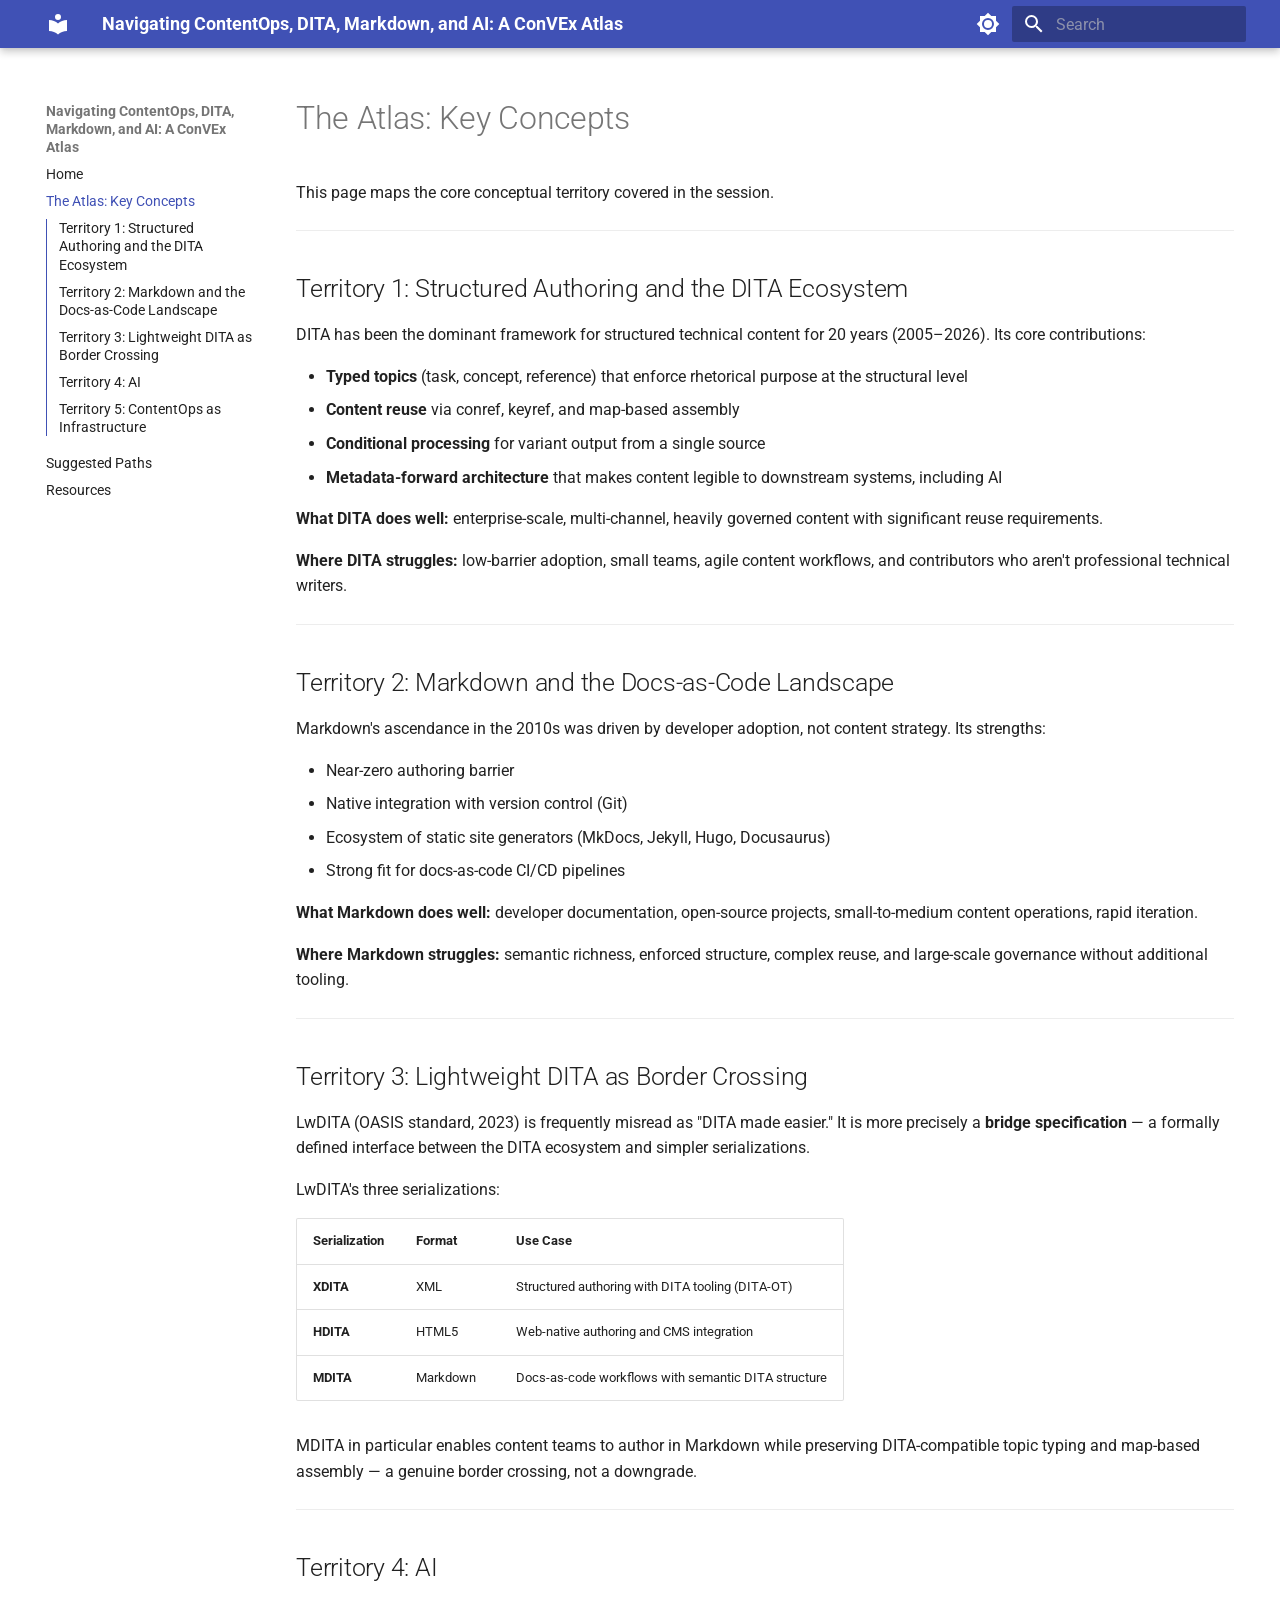
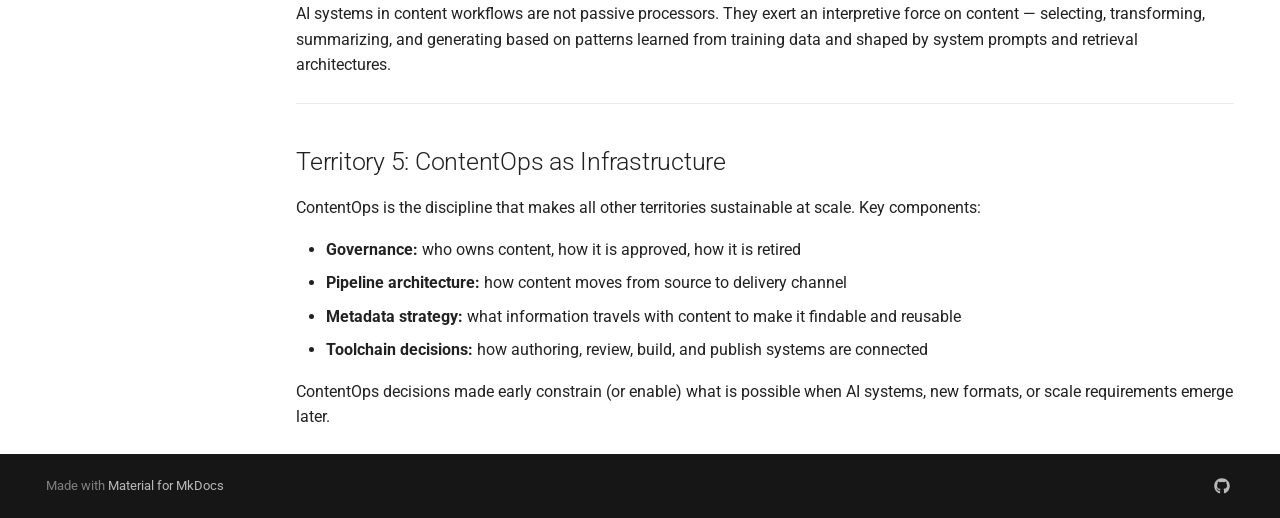
==== concepts/index.html @ fee92691 "Deployed 60e2aea with MkDocs version: 1.6.1" ====
<!doctype html>
<html lang="en" class="no-js">
  <head>
    
      <meta charset="utf-8">
      <meta name="viewport" content="width=device-width,initial-scale=1">
      
        <meta name="description" content="Handout for the ConVEx 2026 presentation by Carlos Evia and Rebekka Andersen — April 13, 2026">
      
      
        <meta name="author" content="Carlos Evia & Rebekka Andersen">
      
      
        <link rel="canonical" href="https://vt-evia.github.io/convex-atlas-handout/concepts/">
      
      
        <link rel="prev" href="..">
      
      
        <link rel="next" href="../paths/">
      
      
        
      
      
      <link rel="icon" href="../assets/images/favicon.png">
      <meta name="generator" content="mkdocs-1.6.1, mkdocs-material-9.7.6">
    
    
      
        <title>The Atlas: Key Concepts - Navigating ContentOps, DITA, Markdown, and AI: A ConVEx Atlas</title>
      
    
    
      <link rel="stylesheet" href="../assets/stylesheets/main.484c7ddc.min.css">
      
        
        <link rel="stylesheet" href="../assets/stylesheets/palette.ab4e12ef.min.css">
      
      


    
    
      
    
    
      
        
        
        <link rel="preconnect" href="https://fonts.gstatic.com" crossorigin>
        <link rel="stylesheet" href="https://fonts.googleapis.com/css?family=Roboto:300,300i,400,400i,700,700i%7CRoboto+Mono:400,400i,700,700i&display=fallback">
        <style>:root{--md-text-font:"Roboto";--md-code-font:"Roboto Mono"}</style>
      
    
    
    <script>__md_scope=new URL("..",location),__md_hash=e=>[...e].reduce(((e,_)=>(e<<5)-e+_.charCodeAt(0)),0),__md_get=(e,_=localStorage,t=__md_scope)=>JSON.parse(_.getItem(t.pathname+"."+e)),__md_set=(e,_,t=localStorage,a=__md_scope)=>{try{t.setItem(a.pathname+"."+e,JSON.stringify(_))}catch(e){}}</script>
    
      

    
    
  </head>
  
  
    
    
      
    
    
    
    
    <body dir="ltr" data-md-color-scheme="default" data-md-color-primary="indigo" data-md-color-accent="teal">
  
    
    <input class="md-toggle" data-md-toggle="drawer" type="checkbox" id="__drawer" autocomplete="off">
    <input class="md-toggle" data-md-toggle="search" type="checkbox" id="__search" autocomplete="off">
    <label class="md-overlay" for="__drawer"></label>
    <div data-md-component="skip">
      
        
        <a href="#the-atlas-key-concepts" class="md-skip">
          Skip to content
        </a>
      
    </div>
    <div data-md-component="announce">
      
    </div>
    
    
      

  

<header class="md-header md-header--shadow" data-md-component="header">
  <nav class="md-header__inner md-grid" aria-label="Header">
    <a href=".." title="Navigating ContentOps, DITA, Markdown, and AI: A ConVEx Atlas" class="md-header__button md-logo" aria-label="Navigating ContentOps, DITA, Markdown, and AI: A ConVEx Atlas" data-md-component="logo">
      
  
  <svg xmlns="http://www.w3.org/2000/svg" viewBox="0 0 24 24"><path d="M12 8a3 3 0 0 0 3-3 3 3 0 0 0-3-3 3 3 0 0 0-3 3 3 3 0 0 0 3 3m0 3.54C9.64 9.35 6.5 8 3 8v11c3.5 0 6.64 1.35 9 3.54 2.36-2.19 5.5-3.54 9-3.54V8c-3.5 0-6.64 1.35-9 3.54"/></svg>

    </a>
    <label class="md-header__button md-icon" for="__drawer">
      
      <svg xmlns="http://www.w3.org/2000/svg" viewBox="0 0 24 24"><path d="M3 6h18v2H3zm0 5h18v2H3zm0 5h18v2H3z"/></svg>
    </label>
    <div class="md-header__title" data-md-component="header-title">
      <div class="md-header__ellipsis">
        <div class="md-header__topic">
          <span class="md-ellipsis">
            Navigating ContentOps, DITA, Markdown, and AI: A ConVEx Atlas
          </span>
        </div>
        <div class="md-header__topic" data-md-component="header-topic">
          <span class="md-ellipsis">
            
              The Atlas: Key Concepts
            
          </span>
        </div>
      </div>
    </div>
    
      
        <form class="md-header__option" data-md-component="palette">
  
    
    
    
    <input class="md-option" data-md-color-media="" data-md-color-scheme="default" data-md-color-primary="indigo" data-md-color-accent="teal"  aria-label="Switch to dark mode"  type="radio" name="__palette" id="__palette_0">
    
      <label class="md-header__button md-icon" title="Switch to dark mode" for="__palette_1" hidden>
        <svg xmlns="http://www.w3.org/2000/svg" viewBox="0 0 24 24"><path d="M12 8a4 4 0 0 0-4 4 4 4 0 0 0 4 4 4 4 0 0 0 4-4 4 4 0 0 0-4-4m0 10a6 6 0 0 1-6-6 6 6 0 0 1 6-6 6 6 0 0 1 6 6 6 6 0 0 1-6 6m8-9.31V4h-4.69L12 .69 8.69 4H4v4.69L.69 12 4 15.31V20h4.69L12 23.31 15.31 20H20v-4.69L23.31 12z"/></svg>
      </label>
    
  
    
    
    
    <input class="md-option" data-md-color-media="" data-md-color-scheme="slate" data-md-color-primary="indigo" data-md-color-accent="teal"  aria-label="Switch to light mode"  type="radio" name="__palette" id="__palette_1">
    
      <label class="md-header__button md-icon" title="Switch to light mode" for="__palette_0" hidden>
        <svg xmlns="http://www.w3.org/2000/svg" viewBox="0 0 24 24"><path d="M12 18c-.89 0-1.74-.2-2.5-.55C11.56 16.5 13 14.42 13 12s-1.44-4.5-3.5-5.45C10.26 6.2 11.11 6 12 6a6 6 0 0 1 6 6 6 6 0 0 1-6 6m8-9.31V4h-4.69L12 .69 8.69 4H4v4.69L.69 12 4 15.31V20h4.69L12 23.31 15.31 20H20v-4.69L23.31 12z"/></svg>
      </label>
    
  
</form>
      
    
    
      <script>var palette=__md_get("__palette");if(palette&&palette.color){if("(prefers-color-scheme)"===palette.color.media){var media=matchMedia("(prefers-color-scheme: light)"),input=document.querySelector(media.matches?"[data-md-color-media='(prefers-color-scheme: light)']":"[data-md-color-media='(prefers-color-scheme: dark)']");palette.color.media=input.getAttribute("data-md-color-media"),palette.color.scheme=input.getAttribute("data-md-color-scheme"),palette.color.primary=input.getAttribute("data-md-color-primary"),palette.color.accent=input.getAttribute("data-md-color-accent")}for(var[key,value]of Object.entries(palette.color))document.body.setAttribute("data-md-color-"+key,value)}</script>
    
    
    
      
      
        <label class="md-header__button md-icon" for="__search">
          
          <svg xmlns="http://www.w3.org/2000/svg" viewBox="0 0 24 24"><path d="M9.5 3A6.5 6.5 0 0 1 16 9.5c0 1.61-.59 3.09-1.56 4.23l.27.27h.79l5 5-1.5 1.5-5-5v-.79l-.27-.27A6.52 6.52 0 0 1 9.5 16 6.5 6.5 0 0 1 3 9.5 6.5 6.5 0 0 1 9.5 3m0 2C7 5 5 7 5 9.5S7 14 9.5 14 14 12 14 9.5 12 5 9.5 5"/></svg>
        </label>
        <div class="md-search" data-md-component="search" role="dialog">
  <label class="md-search__overlay" for="__search"></label>
  <div class="md-search__inner" role="search">
    <form class="md-search__form" name="search">
      <input type="text" class="md-search__input" name="query" aria-label="Search" placeholder="Search" autocapitalize="off" autocorrect="off" autocomplete="off" spellcheck="false" data-md-component="search-query" required>
      <label class="md-search__icon md-icon" for="__search">
        
        <svg xmlns="http://www.w3.org/2000/svg" viewBox="0 0 24 24"><path d="M9.5 3A6.5 6.5 0 0 1 16 9.5c0 1.61-.59 3.09-1.56 4.23l.27.27h.79l5 5-1.5 1.5-5-5v-.79l-.27-.27A6.52 6.52 0 0 1 9.5 16 6.5 6.5 0 0 1 3 9.5 6.5 6.5 0 0 1 9.5 3m0 2C7 5 5 7 5 9.5S7 14 9.5 14 14 12 14 9.5 12 5 9.5 5"/></svg>
        
        <svg xmlns="http://www.w3.org/2000/svg" viewBox="0 0 24 24"><path d="M20 11v2H8l5.5 5.5-1.42 1.42L4.16 12l7.92-7.92L13.5 5.5 8 11z"/></svg>
      </label>
      <nav class="md-search__options" aria-label="Search">
        
        <button type="reset" class="md-search__icon md-icon" title="Clear" aria-label="Clear" tabindex="-1">
          
          <svg xmlns="http://www.w3.org/2000/svg" viewBox="0 0 24 24"><path d="M19 6.41 17.59 5 12 10.59 6.41 5 5 6.41 10.59 12 5 17.59 6.41 19 12 13.41 17.59 19 19 17.59 13.41 12z"/></svg>
        </button>
      </nav>
      
    </form>
    <div class="md-search__output">
      <div class="md-search__scrollwrap" tabindex="0" data-md-scrollfix>
        <div class="md-search-result" data-md-component="search-result">
          <div class="md-search-result__meta">
            Initializing search
          </div>
          <ol class="md-search-result__list" role="presentation"></ol>
        </div>
      </div>
    </div>
  </div>
</div>
      
    
    
  </nav>
  
</header>
    
    <div class="md-container" data-md-component="container">
      
      
        
          
        
      
      <main class="md-main" data-md-component="main">
        <div class="md-main__inner md-grid">
          
            
              
              <div class="md-sidebar md-sidebar--primary" data-md-component="sidebar" data-md-type="navigation" >
                <div class="md-sidebar__scrollwrap">
                  <div class="md-sidebar__inner">
                    



  

<nav class="md-nav md-nav--primary md-nav--integrated" aria-label="Navigation" data-md-level="0">
  <label class="md-nav__title" for="__drawer">
    <a href=".." title="Navigating ContentOps, DITA, Markdown, and AI: A ConVEx Atlas" class="md-nav__button md-logo" aria-label="Navigating ContentOps, DITA, Markdown, and AI: A ConVEx Atlas" data-md-component="logo">
      
  
  <svg xmlns="http://www.w3.org/2000/svg" viewBox="0 0 24 24"><path d="M12 8a3 3 0 0 0 3-3 3 3 0 0 0-3-3 3 3 0 0 0-3 3 3 3 0 0 0 3 3m0 3.54C9.64 9.35 6.5 8 3 8v11c3.5 0 6.64 1.35 9 3.54 2.36-2.19 5.5-3.54 9-3.54V8c-3.5 0-6.64 1.35-9 3.54"/></svg>

    </a>
    Navigating ContentOps, DITA, Markdown, and AI: A ConVEx Atlas
  </label>
  
  <ul class="md-nav__list" data-md-scrollfix>
    
      
      
  
  
  
  
    <li class="md-nav__item">
      <a href=".." class="md-nav__link">
        
  
  
  <span class="md-ellipsis">
    
  
    Home
  

    
  </span>
  
  

      </a>
    </li>
  

    
      
      
  
  
    
  
  
  
    <li class="md-nav__item md-nav__item--active">
      
      <input class="md-nav__toggle md-toggle" type="checkbox" id="__toc">
      
      
        
      
      
        <label class="md-nav__link md-nav__link--active" for="__toc">
          
  
  
  <span class="md-ellipsis">
    
  
    The Atlas: Key Concepts
  

    
  </span>
  
  

          <span class="md-nav__icon md-icon"></span>
        </label>
      
      <a href="./" class="md-nav__link md-nav__link--active">
        
  
  
  <span class="md-ellipsis">
    
  
    The Atlas: Key Concepts
  

    
  </span>
  
  

      </a>
      
        

<nav class="md-nav md-nav--secondary" aria-label="Table of contents">
  
  
  
    
  
  
    <label class="md-nav__title" for="__toc">
      <span class="md-nav__icon md-icon"></span>
      Table of contents
    </label>
    <ul class="md-nav__list" data-md-component="toc" data-md-scrollfix>
      
        <li class="md-nav__item">
  <a href="#territory-1-structured-authoring-and-the-dita-ecosystem" class="md-nav__link">
    <span class="md-ellipsis">
      
        Territory 1: Structured Authoring and the DITA Ecosystem
      
    </span>
  </a>
  
</li>
      
        <li class="md-nav__item">
  <a href="#territory-2-markdown-and-the-docs-as-code-landscape" class="md-nav__link">
    <span class="md-ellipsis">
      
        Territory 2: Markdown and the Docs-as-Code Landscape
      
    </span>
  </a>
  
</li>
      
        <li class="md-nav__item">
  <a href="#territory-3-lightweight-dita-as-border-crossing" class="md-nav__link">
    <span class="md-ellipsis">
      
        Territory 3: Lightweight DITA as Border Crossing
      
    </span>
  </a>
  
</li>
      
        <li class="md-nav__item">
  <a href="#territory-4-ai" class="md-nav__link">
    <span class="md-ellipsis">
      
        Territory 4: AI
      
    </span>
  </a>
  
</li>
      
        <li class="md-nav__item">
  <a href="#territory-5-contentops-as-infrastructure" class="md-nav__link">
    <span class="md-ellipsis">
      
        Territory 5: ContentOps as Infrastructure
      
    </span>
  </a>
  
</li>
      
    </ul>
  
</nav>
      
    </li>
  

    
      
      
  
  
  
  
    <li class="md-nav__item">
      <a href="../paths/" class="md-nav__link">
        
  
  
  <span class="md-ellipsis">
    
  
    Suggested Paths
  

    
  </span>
  
  

      </a>
    </li>
  

    
      
      
  
  
  
  
    <li class="md-nav__item">
      <a href="../resources/" class="md-nav__link">
        
  
  
  <span class="md-ellipsis">
    
  
    Resources
  

    
  </span>
  
  

      </a>
    </li>
  

    
  </ul>
</nav>
                  </div>
                </div>
              </div>
            
            
          
          
            <div class="md-content" data-md-component="content">
              
              <article class="md-content__inner md-typeset">
                
                  



<h1 id="the-atlas-key-concepts">The Atlas: Key Concepts</h1>
<p>This page maps the core conceptual territory covered in the session.</p>
<hr />
<h2 id="territory-1-structured-authoring-and-the-dita-ecosystem">Territory 1: Structured Authoring and the DITA Ecosystem</h2>
<p>DITA has been the dominant framework for structured technical content for 20 years (2005–2026). Its core contributions:</p>
<ul>
<li><strong>Typed topics</strong> (task, concept, reference) that enforce rhetorical purpose at the structural level</li>
<li><strong>Content reuse</strong> via conref, keyref, and map-based assembly</li>
<li><strong>Conditional processing</strong> for variant output from a single source</li>
<li><strong>Metadata-forward architecture</strong> that makes content legible to downstream systems, including AI</li>
</ul>
<p><strong>What DITA does well:</strong> enterprise-scale, multi-channel, heavily governed content with significant reuse requirements.</p>
<p><strong>Where DITA struggles:</strong> low-barrier adoption, small teams, agile content workflows, and contributors who aren't professional technical writers.</p>
<hr />
<h2 id="territory-2-markdown-and-the-docs-as-code-landscape">Territory 2: Markdown and the Docs-as-Code Landscape</h2>
<p>Markdown's ascendance in the 2010s was driven by developer adoption, not content strategy. Its strengths:</p>
<ul>
<li>Near-zero authoring barrier</li>
<li>Native integration with version control (Git)</li>
<li>Ecosystem of static site generators (MkDocs, Jekyll, Hugo, Docusaurus)</li>
<li>Strong fit for docs-as-code CI/CD pipelines</li>
</ul>
<p><strong>What Markdown does well:</strong> developer documentation, open-source projects, small-to-medium content operations, rapid iteration.</p>
<p><strong>Where Markdown struggles:</strong> semantic richness, enforced structure, complex reuse, and large-scale governance without additional tooling.</p>
<hr />
<h2 id="territory-3-lightweight-dita-as-border-crossing">Territory 3: Lightweight DITA as Border Crossing</h2>
<p>LwDITA (OASIS standard, 2023) is frequently misread as "DITA made easier." It is more precisely a <strong>bridge specification</strong> — a formally defined interface between the DITA ecosystem and simpler serializations.</p>
<p>LwDITA's three serializations:</p>
<table>
<thead>
<tr>
<th>Serialization</th>
<th>Format</th>
<th>Use Case</th>
</tr>
</thead>
<tbody>
<tr>
<td><strong>XDITA</strong></td>
<td>XML</td>
<td>Structured authoring with DITA tooling (DITA-OT)</td>
</tr>
<tr>
<td><strong>HDITA</strong></td>
<td>HTML5</td>
<td>Web-native authoring and CMS integration</td>
</tr>
<tr>
<td><strong>MDITA</strong></td>
<td>Markdown</td>
<td>Docs-as-code workflows with semantic DITA structure</td>
</tr>
</tbody>
</table>
<p>MDITA in particular enables content teams to author in Markdown while preserving DITA-compatible topic typing and map-based assembly — a genuine border crossing, not a downgrade.</p>
<hr />
<h2 id="territory-4-ai">Territory 4: AI</h2>
<p>AI systems in content workflows are not passive processors. They exert an interpretive force on content — selecting, transforming, summarizing, and generating based on patterns learned from training data and shaped by system prompts and retrieval architectures.</p>
<hr />
<h2 id="territory-5-contentops-as-infrastructure">Territory 5: ContentOps as Infrastructure</h2>
<p>ContentOps is the discipline that makes all other territories sustainable at scale. Key components:</p>
<ul>
<li><strong>Governance:</strong> who owns content, how it is approved, how it is retired</li>
<li><strong>Pipeline architecture:</strong> how content moves from source to delivery channel</li>
<li><strong>Metadata strategy:</strong> what information travels with content to make it findable and reusable</li>
<li><strong>Toolchain decisions:</strong> how authoring, review, build, and publish systems are connected</li>
</ul>
<p>ContentOps decisions made early constrain (or enable) what is possible when AI systems, new formats, or scale requirements emerge later.</p>












                
              </article>
            </div>
          
          
<script>var target=document.getElementById(location.hash.slice(1));target&&target.name&&(target.checked=target.name.startsWith("__tabbed_"))</script>
        </div>
        
          <button type="button" class="md-top md-icon" data-md-component="top" hidden>
  
  <svg xmlns="http://www.w3.org/2000/svg" viewBox="0 0 24 24"><path d="M13 20h-2V8l-5.5 5.5-1.42-1.42L12 4.16l7.92 7.92-1.42 1.42L13 8z"/></svg>
  Back to top
</button>
        
      </main>
      
        <footer class="md-footer">
  
  <div class="md-footer-meta md-typeset">
    <div class="md-footer-meta__inner md-grid">
      <div class="md-copyright">
  
  
    Made with
    <a href="https://squidfunk.github.io/mkdocs-material/" target="_blank" rel="noopener">
      Material for MkDocs
    </a>
  
</div>
      
        
<div class="md-social">
  
    
    
    
    
      
      
    
    <a href="https://github.com/vt-evia/convex-atlas-handout" target="_blank" rel="noopener" title="github.com" class="md-social__link">
      <svg xmlns="http://www.w3.org/2000/svg" viewBox="0 0 512 512"><!--! Font Awesome Free 7.1.0 by @fontawesome - https://fontawesome.com License - https://fontawesome.com/license/free (Icons: CC BY 4.0, Fonts: SIL OFL 1.1, Code: MIT License) Copyright 2025 Fonticons, Inc.--><path d="M173.9 397.4c0 2-2.3 3.6-5.2 3.6-3.3.3-5.6-1.3-5.6-3.6 0-2 2.3-3.6 5.2-3.6 3-.3 5.6 1.3 5.6 3.6m-31.1-4.5c-.7 2 1.3 4.3 4.3 4.9 2.6 1 5.6 0 6.2-2s-1.3-4.3-4.3-5.2c-2.6-.7-5.5.3-6.2 2.3m44.2-1.7c-2.9.7-4.9 2.6-4.6 4.9.3 2 2.9 3.3 5.9 2.6 2.9-.7 4.9-2.6 4.6-4.6-.3-1.9-3-3.2-5.9-2.9M252.8 8C114.1 8 8 113.3 8 252c0 110.9 69.8 205.8 169.5 239.2 12.8 2.3 17.3-5.6 17.3-12.1 0-6.2-.3-40.4-.3-61.4 0 0-70 15-84.7-29.8 0 0-11.4-29.1-27.8-36.6 0 0-22.9-15.7 1.6-15.4 0 0 24.9 2 38.6 25.8 21.9 38.6 58.6 27.5 72.9 20.9 2.3-16 8.8-27.1 16-33.7-55.9-6.2-112.3-14.3-112.3-110.5 0-27.5 7.6-41.3 23.6-58.9-2.6-6.5-11.1-33.3 2.6-67.9 20.9-6.5 69 27 69 27 20-5.6 41.5-8.5 62.8-8.5s42.8 2.9 62.8 8.5c0 0 48.1-33.6 69-27 13.7 34.7 5.2 61.4 2.6 67.9 16 17.7 25.8 31.5 25.8 58.9 0 96.5-58.9 104.2-114.8 110.5 9.2 7.9 17 22.9 17 46.4 0 33.7-.3 75.4-.3 83.6 0 6.5 4.6 14.4 17.3 12.1C436.2 457.8 504 362.9 504 252 504 113.3 391.5 8 252.8 8M105.2 352.9c-1.3 1-1 3.3.7 5.2 1.6 1.6 3.9 2.3 5.2 1 1.3-1 1-3.3-.7-5.2-1.6-1.6-3.9-2.3-5.2-1m-10.8-8.1c-.7 1.3.3 2.9 2.3 3.9 1.6 1 3.6.7 4.3-.7.7-1.3-.3-2.9-2.3-3.9-2-.6-3.6-.3-4.3.7m32.4 35.6c-1.6 1.3-1 4.3 1.3 6.2 2.3 2.3 5.2 2.6 6.5 1 1.3-1.3.7-4.3-1.3-6.2-2.2-2.3-5.2-2.6-6.5-1m-11.4-14.7c-1.6 1-1.6 3.6 0 5.9s4.3 3.3 5.6 2.3c1.6-1.3 1.6-3.9 0-6.2-1.4-2.3-4-3.3-5.6-2"/></svg>
    </a>
  
</div>
      
    </div>
  </div>
</footer>
      
    </div>
    <div class="md-dialog" data-md-component="dialog">
      <div class="md-dialog__inner md-typeset"></div>
    </div>
    
    
    
      
      
      <script id="__config" type="application/json">{"annotate": null, "base": "..", "features": ["navigation.instant", "navigation.top", "toc.integrate", "content.code.copy"], "search": "../assets/javascripts/workers/search.2c215733.min.js", "tags": null, "translations": {"clipboard.copied": "Copied to clipboard", "clipboard.copy": "Copy to clipboard", "search.result.more.one": "1 more on this page", "search.result.more.other": "# more on this page", "search.result.none": "No matching documents", "search.result.one": "1 matching document", "search.result.other": "# matching documents", "search.result.placeholder": "Type to start searching", "search.result.term.missing": "Missing", "select.version": "Select version"}, "version": null}</script>
    
    
      <script src="../assets/javascripts/bundle.79ae519e.min.js"></script>
      
    
  </body>
</html>
---- assets/stylesheets/main.484c7ddc.min.css ----
@charset "UTF-8";html{-webkit-text-size-adjust:none;-moz-text-size-adjust:none;text-size-adjust:none;box-sizing:border-box}*,:after,:before{box-sizing:inherit}@media (prefers-reduced-motion){*,:after,:before{transition:none!important}}body{margin:0}a,button,input,label{-webkit-tap-highlight-color:transparent}a{color:inherit;text-decoration:none}hr{border:0;box-sizing:initial;display:block;height:.05rem;overflow:visible;padding:0}small{font-size:80%}sub,sup{line-height:1em}img{border-style:none}table{border-collapse:initial;border-spacing:0}td,th{font-weight:400;vertical-align:top}button{background:#0000;border:0;font-family:inherit;font-size:inherit;margin:0;padding:0}input{border:0;outline:none}:root{--md-primary-fg-color:#4051b5;--md-primary-fg-color--light:#5d6cc0;--md-primary-fg-color--dark:#303fa1;--md-primary-bg-color:#fff;--md-primary-bg-color--light:#ffffffb3;--md-accent-fg-color:#526cfe;--md-accent-fg-color--transparent:#526cfe1a;--md-accent-bg-color:#fff;--md-accent-bg-color--light:#ffffffb3}[data-md-color-scheme=default]{color-scheme:light}[data-md-color-scheme=default] img[src$="#gh-dark-mode-only"],[data-md-color-scheme=default] img[src$="#only-dark"]{display:none}:root,[data-md-color-scheme=default]{--md-hue:225deg;--md-default-fg-color:#000000de;--md-default-fg-color--light:#0000008a;--md-default-fg-color--lighter:#00000052;--md-default-fg-color--lightest:#00000012;--md-default-bg-color:#fff;--md-default-bg-color--light:#ffffffb3;--md-default-bg-color--lighter:#ffffff4d;--md-default-bg-color--lightest:#ffffff1f;--md-code-fg-color:#36464e;--md-code-bg-color:#f5f5f5;--md-code-bg-color--light:#f5f5f5b3;--md-code-bg-color--lighter:#f5f5f54d;--md-code-hl-color:#4287ff;--md-code-hl-color--light:#4287ff1a;--md-code-hl-number-color:#d52a2a;--md-code-hl-special-color:#db1457;--md-code-hl-function-color:#a846b9;--md-code-hl-constant-color:#6e59d9;--md-code-hl-keyword-color:#3f6ec6;--md-code-hl-string-color:#1c7d4d;--md-code-hl-name-color:var(--md-code-fg-color);--md-code-hl-operator-color:var(--md-default-fg-color--light);--md-code-hl-punctuation-color:var(--md-default-fg-color--light);--md-code-hl-comment-color:var(--md-default-fg-color--light);--md-code-hl-generic-color:var(--md-default-fg-color--light);--md-code-hl-variable-color:var(--md-default-fg-color--light);--md-typeset-color:var(--md-default-fg-color);--md-typeset-a-color:var(--md-primary-fg-color);--md-typeset-del-color:#f5503d26;--md-typeset-ins-color:#0bd57026;--md-typeset-kbd-color:#fafafa;--md-typeset-kbd-accent-color:#fff;--md-typeset-kbd-border-color:#b8b8b8;--md-typeset-mark-color:#ffff0080;--md-typeset-table-color:#0000001f;--md-typeset-table-color--light:rgba(0,0,0,.035);--md-admonition-fg-color:var(--md-default-fg-color);--md-admonition-bg-color:var(--md-default-bg-color);--md-warning-fg-color:#000000de;--md-warning-bg-color:#ff9;--md-footer-fg-color:#fff;--md-footer-fg-color--light:#ffffffb3;--md-footer-fg-color--lighter:#ffffff73;--md-footer-bg-color:#000000de;--md-footer-bg-color--dark:#00000052;--md-shadow-z1:0 0.2rem 0.5rem #0000000d,0 0 0.05rem #0000001a;--md-shadow-z2:0 0.2rem 0.5rem #0000001a,0 0 0.05rem #00000040;--md-shadow-z3:0 0.2rem 0.5rem #0003,0 0 0.05rem #00000059}.md-icon svg{fill:currentcolor;display:block;height:1.2rem;width:1.2rem}body{-webkit-font-smoothing:antialiased;-moz-osx-font-smoothing:grayscale;--md-text-font-family:var(--md-text-font,_),-apple-system,BlinkMacSystemFont,Helvetica,Arial,sans-serif;--md-code-font-family:var(--md-code-font,_),SFMono-Regular,Consolas,Menlo,monospace}aside,body,input{font-feature-settings:"kern","liga";color:var(--md-typeset-color);font-family:var(--md-text-font-family)}code,kbd,pre{font-feature-settings:"kern";font-family:var(--md-code-font-family)}:root{--md-typeset-table-sort-icon:url('data:image/svg+xml;charset=utf-8,<svg xmlns="http://www.w3.org/2000/svg" viewBox="0 0 24 24"><path d="m18 21-4-4h3V7h-3l4-4 4 4h-3v10h3M2 19v-2h10v2M2 13v-2h7v2M2 7V5h4v2z"/></svg>');--md-typeset-table-sort-icon--asc:url('data:image/svg+xml;charset=utf-8,<svg xmlns="http://www.w3.org/2000/svg" viewBox="0 0 24 24"><path d="M19 17h3l-4 4-4-4h3V3h2M2 17h10v2H2M6 5v2H2V5m0 6h7v2H2z"/></svg>');--md-typeset-table-sort-icon--desc:url('data:image/svg+xml;charset=utf-8,<svg xmlns="http://www.w3.org/2000/svg" viewBox="0 0 24 24"><path d="M19 7h3l-4-4-4 4h3v14h2M2 17h10v2H2M6 5v2H2V5m0 6h7v2H2z"/></svg>')}.md-typeset{-webkit-print-color-adjust:exact;color-adjust:exact;font-size:.8rem;line-height:1.6;overflow-wrap:break-word}@media print{.md-typeset{font-size:.68rem}}.md-typeset blockquote,.md-typeset dl,.md-typeset figure,.md-typeset ol,.md-typeset pre,.md-typeset ul{margin-bottom:1em;margin-top:1em}.md-typeset h1{color:var(--md-default-fg-color--light);font-size:2em;line-height:1.3;margin:0 0 1.25em}.md-typeset h1,.md-typeset h2{font-weight:300;letter-spacing:-.01em}.md-typeset h2{font-size:1.5625em;line-height:1.4;margin:1.6em 0 .64em}.md-typeset h3{font-size:1.25em;font-weight:400;letter-spacing:-.01em;line-height:1.5;margin:1.6em 0 .8em}.md-typeset h2+h3{margin-top:.8em}.md-typeset h4{font-weight:700;letter-spacing:-.01em;margin:1em 0}.md-typeset h5,.md-typeset h6{color:var(--md-default-fg-color--light);font-size:.8em;font-weight:700;letter-spacing:-.01em;margin:1.25em 0}.md-typeset h5{text-transform:uppercase}.md-typeset h5 code{text-transform:none}.md-typeset hr{border-bottom:.05rem solid var(--md-default-fg-color--lightest);display:flow-root;margin:1.5em 0}.md-typeset a{color:var(--md-typeset-a-color);word-break:break-word}.md-typeset a,.md-typeset a:before{transition:color 125ms}.md-typeset a:focus,.md-typeset a:hover{color:var(--md-accent-fg-color)}.md-typeset a:focus code,.md-typeset a:hover code{background-color:var(--md-accent-fg-color--transparent);color:var(--md-accent-fg-color)}.md-typeset a code{color:var(--md-typeset-a-color)}.md-typeset a.focus-visible{outline-color:var(--md-accent-fg-color);outline-offset:.2rem}.md-typeset code,.md-typeset kbd,.md-typeset pre{color:var(--md-code-fg-color);direction:ltr;font-variant-ligatures:none;transition:background-color 125ms}@media print{.md-typeset code,.md-typeset kbd,.md-typeset pre{white-space:pre-wrap}}.md-typeset code{background-color:var(--md-code-bg-color);border-radius:.1rem;-webkit-box-decoration-break:clone;box-decoration-break:clone;font-size:.85em;padding:0 .2941176471em;transition:color 125ms,background-color 125ms;word-break:break-word}.md-typeset code:not(.focus-visible){-webkit-tap-highlight-color:transparent;outline:none}.md-typeset pre{display:flow-root;line-height:1.4;position:relative}.md-typeset pre>code{-webkit-box-decoration-break:slice;box-decoration-break:slice;box-shadow:none;display:block;margin:0;outline-color:var(--md-accent-fg-color);overflow:auto;padding:.7720588235em 1.1764705882em;scrollbar-color:var(--md-default-fg-color--lighter) #0000;scrollbar-width:thin;touch-action:auto;word-break:normal}.md-typeset pre>code:hover{scrollbar-color:var(--md-accent-fg-color) #0000}.md-typeset pre>code::-webkit-scrollbar{height:.2rem;width:.2rem}.md-typeset pre>code::-webkit-scrollbar-thumb{background-color:var(--md-default-fg-color--lighter)}.md-typeset pre>code::-webkit-scrollbar-thumb:hover{background-color:var(--md-accent-fg-color)}.md-typeset kbd{background-color:var(--md-typeset-kbd-color);border-radius:.1rem;box-shadow:0 .1rem 0 .05rem var(--md-typeset-kbd-border-color),0 .1rem 0 var(--md-typeset-kbd-border-color),0 -.1rem .2rem var(--md-typeset-kbd-accent-color) inset;color:var(--md-default-fg-color);display:inline-block;font-size:.75em;padding:0 .6666666667em;vertical-align:text-top;word-break:break-word}.md-typeset mark{background-color:var(--md-typeset-mark-color);-webkit-box-decoration-break:clone;box-decoration-break:clone;color:inherit;word-break:break-word}.md-typeset abbr{cursor:help;text-decoration:none}.md-typeset [data-preview],.md-typeset abbr{border-bottom:.05rem dotted var(--md-default-fg-color--light)}.md-typeset small{opacity:.75}[dir=ltr] .md-typeset sub,[dir=ltr] .md-typeset sup{margin-left:.078125em}[dir=rtl] .md-typeset sub,[dir=rtl] .md-typeset sup{margin-right:.078125em}[dir=ltr] .md-typeset blockquote{padding-left:.6rem}[dir=rtl] .md-typeset blockquote{padding-right:.6rem}[dir=ltr] .md-typeset blockquote{border-left:.2rem solid var(--md-default-fg-color--lighter)}[dir=rtl] .md-typeset blockquote{border-right:.2rem solid var(--md-default-fg-color--lighter)}.md-typeset blockquote{color:var(--md-default-fg-color--light);margin-left:0;margin-right:0}.md-typeset ul{list-style-type:disc}.md-typeset ul[type]{list-style-type:revert-layer}[dir=ltr] .md-typeset ol,[dir=ltr] .md-typeset ul{margin-left:.625em}[dir=rtl] .md-typeset ol,[dir=rtl] .md-typeset ul{margin-right:.625em}.md-typeset ol,.md-typeset ul{padding:0}.md-typeset ol:not([hidden]),.md-typeset ul:not([hidden]){display:flow-root}.md-typeset ol ol,.md-typeset ul ol{list-style-type:lower-alpha}.md-typeset ol ol ol,.md-typeset ul ol ol{list-style-type:lower-roman}.md-typeset ol ol ol ol,.md-typeset ul ol ol ol{list-style-type:upper-alpha}.md-typeset ol ol ol ol ol,.md-typeset ul ol ol ol ol{list-style-type:upper-roman}.md-typeset ol[type],.md-typeset ul[type]{list-style-type:revert-layer}[dir=ltr] .md-typeset ol li,[dir=ltr] .md-typeset ul li{margin-left:1.25em}[dir=rtl] .md-typeset ol li,[dir=rtl] .md-typeset ul li{margin-right:1.25em}.md-typeset ol li,.md-typeset ul li{margin-bottom:.5em}.md-typeset ol li blockquote,.md-typeset ol li p,.md-typeset ul li blockquote,.md-typeset ul li p{margin:.5em 0}.md-typeset ol li:last-child,.md-typeset ul li:last-child{margin-bottom:0}[dir=ltr] .md-typeset ol li ol,[dir=ltr] .md-typeset ol li ul,[dir=ltr] .md-typeset ul li ol,[dir=ltr] .md-typeset ul li ul{margin-left:.625em}[dir=rtl] .md-typeset ol li ol,[dir=rtl] .md-typeset ol li ul,[dir=rtl] .md-typeset ul li ol,[dir=rtl] .md-typeset ul li ul{margin-right:.625em}.md-typeset ol li ol,.md-typeset ol li ul,.md-typeset ul li ol,.md-typeset ul li ul{margin-bottom:.5em;margin-top:.5em}[dir=ltr] .md-typeset dd{margin-left:1.875em}[dir=rtl] .md-typeset dd{margin-right:1.875em}.md-typeset dd{margin-bottom:1.5em;margin-top:1em}.md-typeset img,.md-typeset svg,.md-typeset video{height:auto;max-width:100%}.md-typeset img[align=left]{margin:1em 1em 1em 0}.md-typeset img[align=right]{margin:1em 0 1em 1em}.md-typeset img[align]:only-child{margin-top:0}.md-typeset figure{display:flow-root;margin:1em auto;max-width:100%;text-align:center;width:fit-content}.md-typeset figure img{display:block;margin:0 auto}.md-typeset figcaption{font-style:italic;margin:1em auto;max-width:24rem}.md-typeset iframe{max-width:100%}.md-typeset table:not([class]){background-color:var(--md-default-bg-color);border:.05rem solid var(--md-typeset-table-color);border-radius:.1rem;display:inline-block;font-size:.64rem;max-width:100%;overflow:auto;touch-action:auto}@media print{.md-typeset table:not([class]){display:table}}.md-typeset table:not([class])+*{margin-top:1.5em}.md-typeset table:not([class]) td>:first-child,.md-typeset table:not([class]) th>:first-child{margin-top:0}.md-typeset table:not([class]) td>:last-child,.md-typeset table:not([class]) th>:last-child{margin-bottom:0}.md-typeset table:not([class]) td:not([align]),.md-typeset table:not([class]) th:not([align]){text-align:left}[dir=rtl] .md-typeset table:not([class]) td:not([align]),[dir=rtl] .md-typeset table:not([class]) th:not([align]){text-align:right}.md-typeset table:not([class]) th{font-weight:700;min-width:5rem;padding:.9375em 1.25em;vertical-align:top}.md-typeset table:not([class]) td{border-top:.05rem solid var(--md-typeset-table-color);padding:.9375em 1.25em;vertical-align:top}.md-typeset table:not([class]) tbody tr{transition:background-color 125ms}.md-typeset table:not([class]) tbody tr:hover{background-color:var(--md-typeset-table-color--light);box-shadow:0 .05rem 0 var(--md-default-bg-color) inset}.md-typeset table:not([class]) a{word-break:normal}.md-typeset table th[role=columnheader]{cursor:pointer}[dir=ltr] .md-typeset table th[role=columnheader]:after{margin-left:.5em}[dir=rtl] .md-typeset table th[role=columnheader]:after{margin-right:.5em}.md-typeset table th[role=columnheader]:after{content:"";display:inline-block;height:1.2em;-webkit-mask-image:var(--md-typeset-table-sort-icon);mask-image:var(--md-typeset-table-sort-icon);-webkit-mask-repeat:no-repeat;mask-repeat:no-repeat;-webkit-mask-size:contain;mask-size:contain;transition:background-color 125ms;vertical-align:text-bottom;width:1.2em}.md-typeset table th[role=columnheader]:hover:after{background-color:var(--md-default-fg-color--lighter)}.md-typeset table th[role=columnheader][aria-sort=ascending]:after{background-color:var(--md-default-fg-color--light);-webkit-mask-image:var(--md-typeset-table-sort-icon--asc);mask-image:var(--md-typeset-table-sort-icon--asc)}.md-typeset table th[role=columnheader][aria-sort=descending]:after{background-color:var(--md-default-fg-color--light);-webkit-mask-image:var(--md-typeset-table-sort-icon--desc);mask-image:var(--md-typeset-table-sort-icon--desc)}.md-typeset__scrollwrap{margin:1em -.8rem;overflow-x:auto;touch-action:auto}.md-typeset__table{display:inline-block;margin-bottom:.5em;padding:0 .8rem}@media print{.md-typeset__table{display:block}}html .md-typeset__table table{display:table;margin:0;overflow:hidden;width:100%}@media screen and (max-width:44.984375em){.md-content__inner>pre{margin:1em -.8rem}.md-content__inner>pre code{border-radius:0}}.md-typeset .md-author{border-radius:100%;display:block;flex-shrink:0;height:1.6rem;overflow:hidden;position:relative;transition:color 125ms,transform 125ms;width:1.6rem}.md-typeset .md-author img{display:block}.md-typeset .md-author--more{background:var(--md-default-fg-color--lightest);color:var(--md-default-fg-color--lighter);font-size:.6rem;font-weight:700;line-height:1.6rem;text-align:center}.md-typeset .md-author--long{height:2.4rem;width:2.4rem}.md-typeset a.md-author{transform:scale(1)}.md-typeset a.md-author img{border-radius:100%;filter:grayscale(100%) opacity(75%);transition:filter 125ms}.md-typeset a.md-author:focus,.md-typeset a.md-author:hover{transform:scale(1.1);z-index:1}.md-typeset a.md-author:focus img,.md-typeset a.md-author:hover img{filter:grayscale(0)}.md-banner{background-color:var(--md-footer-bg-color);color:var(--md-footer-fg-color);overflow:auto}@media print{.md-banner{display:none}}.md-banner--warning{background-color:var(--md-warning-bg-color);color:var(--md-warning-fg-color)}.md-banner__inner{font-size:.7rem;margin:.6rem auto;padding:0 .8rem}[dir=ltr] .md-banner__button{float:right}[dir=rtl] .md-banner__button{float:left}.md-banner__button{color:inherit;cursor:pointer;transition:opacity .25s}.no-js .md-banner__button{display:none}.md-banner__button:hover{opacity:.7}html{font-size:125%;height:100%;overflow-x:hidden}@media screen and (min-width:100em){html{font-size:137.5%}}@media screen and (min-width:125em){html{font-size:150%}}body{background-color:var(--md-default-bg-color);display:flex;flex-direction:column;font-size:.5rem;min-height:100%;position:relative;width:100%}@media print{body{display:block}}@media screen and (max-width:59.984375em){body[data-md-scrolllock]{position:fixed}}.md-grid{margin-left:auto;margin-right:auto;max-width:61rem}.md-container{display:flex;flex-direction:column;flex-grow:1}@media print{.md-container{display:block}}.md-main{flex-grow:1}.md-main__inner{display:flex;height:100%;margin-top:1.5rem}.md-ellipsis{overflow:hidden;text-overflow:ellipsis}.md-toggle{display:none}.md-option{height:0;opacity:0;position:absolute;width:0}.md-option:checked+label:not([hidden]){display:block}.md-option.focus-visible+label{outline-color:var(--md-accent-fg-color);outline-style:auto}.md-skip{background-color:var(--md-default-fg-color);border-radius:.1rem;color:var(--md-default-bg-color);font-size:.64rem;margin:.5rem;opacity:0;outline-color:var(--md-accent-fg-color);padding:.3rem .5rem;position:fixed;transform:translateY(.4rem);z-index:-1}.md-skip:focus{opacity:1;transform:translateY(0);transition:transform .25s cubic-bezier(.4,0,.2,1),opacity 175ms 75ms;z-index:10}@page{margin:25mm}:root{--md-clipboard-icon:url('data:image/svg+xml;charset=utf-8,<svg xmlns="http://www.w3.org/2000/svg" viewBox="0 0 24 24"><path d="M19 21H8V7h11m0-2H8a2 2 0 0 0-2 2v14a2 2 0 0 0 2 2h11a2 2 0 0 0 2-2V7a2 2 0 0 0-2-2m-3-4H4a2 2 0 0 0-2 2v14h2V3h12z"/></svg>')}.md-clipboard{border-radius:.1rem;color:var(--md-default-fg-color--lightest);cursor:pointer;height:1.5em;outline-color:var(--md-accent-fg-color);outline-offset:.1rem;transition:color .25s;width:1.5em;z-index:1}@media print{.md-clipboard{display:none}}.md-clipboard:not(.focus-visible){-webkit-tap-highlight-color:transparent;outline:none}:hover>.md-clipboard{color:var(--md-default-fg-color--light)}.md-clipboard:focus,.md-clipboard:hover{color:var(--md-accent-fg-color)}.md-clipboard:after{background-color:currentcolor;content:"";display:block;height:1.125em;margin:0 auto;-webkit-mask-image:var(--md-clipboard-icon);mask-image:var(--md-clipboard-icon);-webkit-mask-position:center;mask-position:center;-webkit-mask-repeat:no-repeat;mask-repeat:no-repeat;-webkit-mask-size:contain;mask-size:contain;width:1.125em}.md-clipboard--inline{cursor:pointer}.md-clipboard--inline code{transition:color .25s,background-color .25s}.md-clipboard--inline:focus code,.md-clipboard--inline:hover code{background-color:var(--md-accent-fg-color--transparent);color:var(--md-accent-fg-color)}:root{--md-code-select-icon:url('data:image/svg+xml;charset=utf-8,<svg xmlns="http://www.w3.org/2000/svg" viewBox="0 0 24 24"><path d="M19 19h-4v2h4c1.1 0 2-.9 2-2v-4h-2m0-12h-4v2h4v4h2V5c0-1.1-.9-2-2-2M5 5h4V3H5c-1.1 0-2 .9-2 2v4h2m0 6H3v4c0 1.1.9 2 2 2h4v-2H5zm2-4h2v2H7zm4 0h2v2h-2zm4 0h2v2h-2zM7 7h2v2H7zm4 0h2v2h-2zm4 0h2v2h-2zm-8 8h2v2H7zm4 0h2v2h-2zm4 0h2v2h-2z"/></svg>');--md-code-copy-icon:url('data:image/svg+xml;charset=utf-8,<svg xmlns="http://www.w3.org/2000/svg" viewBox="0 0 24 24"><path d="M19 21H8V7h11m0-2H8a2 2 0 0 0-2 2v14a2 2 0 0 0 2 2h11a2 2 0 0 0 2-2V7a2 2 0 0 0-2-2m-3-4H4a2 2 0 0 0-2 2v14h2V3h12z"/></svg>')}.md-typeset .md-code__content{display:grid}.md-code__nav{background-color:var(--md-code-bg-color--lighter);border-radius:.1rem;display:flex;gap:.2rem;padding:.2rem;position:absolute;right:.25em;top:.25em;transition:background-color .25s;z-index:1}:hover>.md-code__nav{background-color:var(--md-code-bg-color--light)}.md-code__button{color:var(--md-default-fg-color--lightest);cursor:pointer;display:block;height:1.5em;outline-color:var(--md-accent-fg-color);outline-offset:.1rem;transition:color .25s;width:1.5em}:hover>*>.md-code__button{color:var(--md-default-fg-color--light)}.md-code__button.focus-visible,.md-code__button:hover{color:var(--md-accent-fg-color)}.md-code__button--active{color:var(--md-default-fg-color)!important}.md-code__button:after{background-color:currentcolor;content:"";display:block;height:1.125em;margin:0 auto;-webkit-mask-position:center;mask-position:center;-webkit-mask-repeat:no-repeat;mask-repeat:no-repeat;-webkit-mask-size:contain;mask-size:contain;width:1.125em}.md-code__button[data-md-type=select]:after{-webkit-mask-image:var(--md-code-select-icon);mask-image:var(--md-code-select-icon)}.md-code__button[data-md-type=copy]:after{-webkit-mask-image:var(--md-code-copy-icon);mask-image:var(--md-code-copy-icon)}@keyframes consent{0%{opacity:0;transform:translateY(100%)}to{opacity:1;transform:translateY(0)}}@keyframes overlay{0%{opacity:0}to{opacity:1}}.md-consent__overlay{animation:overlay .25s both;-webkit-backdrop-filter:blur(.1rem);backdrop-filter:blur(.1rem);background-color:#0000008a;height:100%;opacity:1;position:fixed;top:0;width:100%;z-index:5}.md-consent__inner{animation:consent .5s cubic-bezier(.1,.7,.1,1) both;background-color:var(--md-default-bg-color);border:0;border-radius:.1rem;bottom:0;box-shadow:0 0 .2rem #0000001a,0 .2rem .4rem #0003;max-height:100%;overflow:auto;padding:0;position:fixed;width:100%;z-index:5}.md-consent__form{padding:.8rem}.md-consent__settings{display:none;margin:1em 0}input:checked+.md-consent__settings{display:block}.md-consent__controls{margin-bottom:.8rem}.md-typeset .md-consent__controls .md-button{display:inline}@media screen and (max-width:44.984375em){.md-typeset .md-consent__controls .md-button{display:block;margin-top:.4rem;text-align:center;width:100%}}.md-consent label{cursor:pointer}.md-content{flex-grow:1;min-width:0}.md-content__inner{margin:0 .8rem 1.2rem;padding-top:.6rem}@media screen and (min-width:76.25em){[dir=ltr] .md-sidebar--primary:not([hidden])~.md-content>.md-content__inner{margin-left:1.2rem}[dir=ltr] .md-sidebar--secondary:not([hidden])~.md-content>.md-content__inner,[dir=rtl] .md-sidebar--primary:not([hidden])~.md-content>.md-content__inner{margin-right:1.2rem}[dir=rtl] .md-sidebar--secondary:not([hidden])~.md-content>.md-content__inner{margin-left:1.2rem}}.md-content__inner:before{content:"";display:block;height:.4rem}.md-content__inner>:last-child{margin-bottom:0}[dir=ltr] .md-content__button{float:right}[dir=rtl] .md-content__button{float:left}[dir=ltr] .md-content__button{margin-left:.4rem}[dir=rtl] .md-content__button{margin-right:.4rem}.md-content__button{margin:.4rem 0;padding:0}@media print{.md-content__button{display:none}}.md-typeset .md-content__button{color:var(--md-default-fg-color--lighter)}.md-content__button svg{display:inline;vertical-align:top}[dir=rtl] .md-content__button svg{transform:scaleX(-1)}[dir=ltr] .md-dialog{right:.8rem}[dir=rtl] .md-dialog{left:.8rem}.md-dialog{background-color:var(--md-default-fg-color);border-radius:.1rem;bottom:.8rem;box-shadow:var(--md-shadow-z3);min-width:11.1rem;opacity:0;padding:.4rem .6rem;pointer-events:none;position:fixed;transform:translateY(100%);transition:transform 0ms .4s,opacity .4s;z-index:4}@media print{.md-dialog{display:none}}.md-dialog--active{opacity:1;pointer-events:auto;transform:translateY(0);transition:transform .4s cubic-bezier(.075,.85,.175,1),opacity .4s}.md-dialog__inner{color:var(--md-default-bg-color);font-size:.7rem}.md-feedback{margin:2em 0 1em;text-align:center}.md-feedback fieldset{border:none;margin:0;padding:0}.md-feedback__title{font-weight:700;margin:1em auto}.md-feedback__inner{position:relative}.md-feedback__list{display:flex;flex-wrap:wrap;place-content:baseline center;position:relative}.md-feedback__list:hover .md-icon:not(:disabled){color:var(--md-default-fg-color--lighter)}:disabled .md-feedback__list{min-height:1.8rem}.md-feedback__icon{color:var(--md-default-fg-color--light);cursor:pointer;flex-shrink:0;margin:0 .1rem;transition:color 125ms}.md-feedback__icon:not(:disabled).md-icon:hover{color:var(--md-accent-fg-color)}.md-feedback__icon:disabled{color:var(--md-default-fg-color--lightest);pointer-events:none}.md-feedback__note{opacity:0;position:relative;transform:translateY(.4rem);transition:transform .4s cubic-bezier(.1,.7,.1,1),opacity .15s}.md-feedback__note>*{margin:0 auto;max-width:16rem}:disabled .md-feedback__note{opacity:1;transform:translateY(0)}@media print{.md-feedback{display:none}}.md-footer{background-color:var(--md-footer-bg-color);color:var(--md-footer-fg-color)}@media print{.md-footer{display:none}}.md-footer__inner{justify-content:space-between;overflow:auto;padding:.2rem}.md-footer__inner:not([hidden]){display:flex}.md-footer__link{align-items:end;display:flex;flex-grow:0.01;margin-bottom:.4rem;margin-top:1rem;max-width:100%;outline-color:var(--md-accent-fg-color);overflow:hidden;transition:opacity .25s}.md-footer__link:focus,.md-footer__link:hover{opacity:.7}[dir=rtl] .md-footer__link svg{transform:scaleX(-1)}@media screen and (max-width:44.984375em){.md-footer__link--prev{flex-shrink:0}.md-footer__link--prev .md-footer__title{display:none}}[dir=ltr] .md-footer__link--next{margin-left:auto}[dir=rtl] .md-footer__link--next{margin-right:auto}.md-footer__link--next{text-align:right}[dir=rtl] .md-footer__link--next{text-align:left}.md-footer__title{flex-grow:1;font-size:.9rem;margin-bottom:.7rem;max-width:calc(100% - 2.4rem);padding:0 1rem;white-space:nowrap}.md-footer__button{margin:.2rem;padding:.4rem}.md-footer__direction{font-size:.64rem;opacity:.7}.md-footer-meta{background-color:var(--md-footer-bg-color--dark)}.md-footer-meta__inner{display:flex;flex-wrap:wrap;justify-content:space-between;padding:.2rem}html .md-footer-meta.md-typeset a{color:var(--md-footer-fg-color--light)}html .md-footer-meta.md-typeset a:focus,html .md-footer-meta.md-typeset a:hover{color:var(--md-footer-fg-color)}.md-copyright{color:var(--md-footer-fg-color--lighter);font-size:.64rem;margin:auto .6rem;padding:.4rem 0;width:100%}@media screen and (min-width:45em){.md-copyright{width:auto}}.md-copyright__highlight{color:var(--md-footer-fg-color--light)}.md-social{display:inline-flex;gap:.2rem;margin:0 .4rem;padding:.2rem 0 .6rem}@media screen and (min-width:45em){.md-social{padding:.6rem 0}}.md-social__link{display:inline-block;height:1.6rem;text-align:center;width:1.6rem}.md-social__link:before{line-height:1.9}.md-social__link svg{fill:currentcolor;max-height:.8rem;vertical-align:-25%}.md-typeset .md-button{border:.1rem solid;border-radius:.1rem;color:var(--md-primary-fg-color);cursor:pointer;display:inline-block;font-weight:700;padding:.625em 2em;transition:color 125ms,background-color 125ms,border-color 125ms}.md-typeset .md-button--primary{background-color:var(--md-primary-fg-color);border-color:var(--md-primary-fg-color);color:var(--md-primary-bg-color)}.md-typeset .md-button:focus,.md-typeset .md-button:hover{background-color:var(--md-accent-fg-color);border-color:var(--md-accent-fg-color);color:var(--md-accent-bg-color)}[dir=ltr] .md-typeset .md-input{border-top-left-radius:.1rem}[dir=ltr] .md-typeset .md-input,[dir=rtl] .md-typeset .md-input{border-top-right-radius:.1rem}[dir=rtl] .md-typeset .md-input{border-top-left-radius:.1rem}.md-typeset .md-input{border-bottom:.1rem solid var(--md-default-fg-color--lighter);box-shadow:var(--md-shadow-z1);font-size:.8rem;height:1.8rem;padding:0 .6rem;transition:border .25s,box-shadow .25s}.md-typeset .md-input:focus,.md-typeset .md-input:hover{border-bottom-color:var(--md-accent-fg-color);box-shadow:var(--md-shadow-z2)}.md-typeset .md-input--stretch{width:100%}.md-header{background-color:var(--md-primary-fg-color);box-shadow:0 0 .2rem #0000,0 .2rem .4rem #0000;color:var(--md-primary-bg-color);display:block;left:0;position:sticky;right:0;top:0;z-index:4}@media print{.md-header{display:none}}.md-header[hidden]{transform:translateY(-100%);transition:transform .25s cubic-bezier(.8,0,.6,1),box-shadow .25s}.md-header--shadow{box-shadow:0 0 .2rem #0000001a,0 .2rem .4rem #0003;transition:transform .25s cubic-bezier(.1,.7,.1,1),box-shadow .25s}.md-header__inner{align-items:center;display:flex;padding:0 .2rem}.md-header__button{color:currentcolor;cursor:pointer;margin:.2rem;outline-color:var(--md-accent-fg-color);padding:.4rem;position:relative;transition:opacity .25s;vertical-align:middle;z-index:1}.md-header__button:hover{opacity:.7}.md-header__button:not([hidden]){display:inline-block}.md-header__button:not(.focus-visible){-webkit-tap-highlight-color:transparent;outline:none}.md-header__button.md-logo{margin:.2rem;padding:.4rem}@media screen and (max-width:76.234375em){.md-header__button.md-logo{display:none}}.md-header__button.md-logo img,.md-header__button.md-logo svg{fill:currentcolor;display:block;height:1.2rem;width:auto}@media screen and (min-width:60em){.md-header__button[for=__search]{display:none}}.no-js .md-header__button[for=__search]{display:none}[dir=rtl] .md-header__button[for=__search] svg{transform:scaleX(-1)}@media screen and (min-width:76.25em){.md-header__button[for=__drawer]{display:none}}.md-header__topic{display:flex;max-width:100%;position:absolute;transition:transform .4s cubic-bezier(.1,.7,.1,1),opacity .15s;white-space:nowrap}.md-header__topic+.md-header__topic{opacity:0;pointer-events:none;transform:translateX(1.25rem);transition:transform .4s cubic-bezier(1,.7,.1,.1),opacity .15s;z-index:-1}[dir=rtl] .md-header__topic+.md-header__topic{transform:translateX(-1.25rem)}.md-header__topic:first-child{font-weight:700}[dir=ltr] .md-header__title{margin-left:1rem;margin-right:.4rem}[dir=rtl] .md-header__title{margin-left:.4rem;margin-right:1rem}.md-header__title{flex-grow:1;font-size:.9rem;height:2.4rem;line-height:2.4rem}.md-header__title--active .md-header__topic{opacity:0;pointer-events:none;transform:translateX(-1.25rem);transition:transform .4s cubic-bezier(1,.7,.1,.1),opacity .15s;z-index:-1}[dir=rtl] .md-header__title--active .md-header__topic{transform:translateX(1.25rem)}.md-header__title--active .md-header__topic+.md-header__topic{opacity:1;pointer-events:auto;transform:translateX(0);transition:transform .4s cubic-bezier(.1,.7,.1,1),opacity .15s;z-index:0}.md-header__title>.md-header__ellipsis{height:100%;position:relative;width:100%}.md-header__option{display:flex;flex-shrink:0;max-width:100%;transition:max-width 0ms .25s,opacity .25s .25s;white-space:nowrap}[data-md-toggle=search]:checked~.md-header .md-header__option{max-width:0;opacity:0;transition:max-width 0ms,opacity 0ms}.md-header__option>input{bottom:0}.md-header__source{display:none}@media screen and (min-width:60em){[dir=ltr] .md-header__source{margin-left:1rem}[dir=rtl] .md-header__source{margin-right:1rem}.md-header__source{display:block;max-width:11.7rem;width:11.7rem}}@media screen and (min-width:76.25em){[dir=ltr] .md-header__source{margin-left:1.4rem}[dir=rtl] .md-header__source{margin-right:1.4rem}}.md-meta{color:var(--md-default-fg-color--light);font-size:.7rem;line-height:1.3}.md-meta__list{display:inline-flex;flex-wrap:wrap;list-style:none;margin:0;padding:0}.md-meta__item:not(:last-child):after{content:"·";margin-left:.2rem;margin-right:.2rem}.md-meta__link{color:var(--md-typeset-a-color)}.md-meta__link:focus,.md-meta__link:hover{color:var(--md-accent-fg-color)}.md-draft{background-color:#ff1744;border-radius:.125em;color:#fff;display:inline-block;font-weight:700;padding-left:.5714285714em;padding-right:.5714285714em}:root{--md-nav-icon--prev:url('data:image/svg+xml;charset=utf-8,<svg xmlns="http://www.w3.org/2000/svg" viewBox="0 0 24 24"><path d="M20 11v2H8l5.5 5.5-1.42 1.42L4.16 12l7.92-7.92L13.5 5.5 8 11z"/></svg>');--md-nav-icon--next:url('data:image/svg+xml;charset=utf-8,<svg xmlns="http://www.w3.org/2000/svg" viewBox="0 0 24 24"><path d="M8.59 16.58 13.17 12 8.59 7.41 10 6l6 6-6 6z"/></svg>');--md-toc-icon:url('data:image/svg+xml;charset=utf-8,<svg xmlns="http://www.w3.org/2000/svg" viewBox="0 0 24 24"><path d="M3 9h14V7H3zm0 4h14v-2H3zm0 4h14v-2H3zm16 0h2v-2h-2zm0-10v2h2V7zm0 6h2v-2h-2z"/></svg>')}.md-nav{font-size:.7rem;line-height:1.3}.md-nav__title{color:var(--md-default-fg-color--light);display:block;font-weight:700;overflow:hidden;padding:0 .6rem;text-overflow:ellipsis}.md-nav__title .md-nav__button{display:none}.md-nav__title .md-nav__button img{height:100%;width:auto}.md-nav__title .md-nav__button.md-logo img,.md-nav__title .md-nav__button.md-logo svg{fill:currentcolor;display:block;height:2.4rem;max-width:100%;object-fit:contain;width:auto}.md-nav__list{list-style:none;margin:0;padding:0}.md-nav__link{align-items:flex-start;display:flex;gap:.4rem;margin-top:.625em;scroll-snap-align:start;transition:color 125ms}.md-nav__link--passed,.md-nav__link--passed code{color:var(--md-default-fg-color--light)}.md-nav__item .md-nav__link--active,.md-nav__item .md-nav__link--active code{color:var(--md-typeset-a-color)}.md-nav__link .md-ellipsis{position:relative}.md-nav__link .md-ellipsis code{word-break:normal}[dir=ltr] .md-nav__link .md-icon:last-child{margin-left:auto}[dir=rtl] .md-nav__link .md-icon:last-child{margin-right:auto}.md-nav__link .md-typeset{font-size:.7rem;line-height:1.3}.md-nav__link svg{fill:currentcolor;flex-shrink:0;height:1.3em;position:relative}.md-nav__link[for]:focus,.md-nav__link[for]:hover,.md-nav__link[href]:focus,.md-nav__link[href]:hover{color:var(--md-accent-fg-color);cursor:pointer}.md-nav__link[for]:focus code,.md-nav__link[for]:hover code,.md-nav__link[href]:focus code,.md-nav__link[href]:hover code{background-color:var(--md-accent-fg-color--transparent);color:var(--md-accent-fg-color)}.md-nav__link.focus-visible{outline-color:var(--md-accent-fg-color);outline-offset:.2rem}.md-nav--primary .md-nav__link[for=__toc]{display:none}.md-nav--primary .md-nav__link[for=__toc] .md-icon:after{background-color:currentcolor;display:block;height:100%;-webkit-mask-image:var(--md-toc-icon);mask-image:var(--md-toc-icon);width:100%}.md-nav--primary .md-nav__link[for=__toc]~.md-nav{display:none}.md-nav__container>.md-nav__link{margin-top:0}.md-nav__container>.md-nav__link:first-child{flex-grow:1;min-width:0}.md-nav__icon{flex-shrink:0}.md-nav__source{display:none}@media screen and (max-width:76.234375em){.md-nav--primary,.md-nav--primary .md-nav{background-color:var(--md-default-bg-color);display:flex;flex-direction:column;height:100%;left:0;position:absolute;right:0;top:0;z-index:1}.md-nav--primary .md-nav__item,.md-nav--primary .md-nav__title{font-size:.8rem;line-height:1.5}.md-nav--primary .md-nav__title{background-color:var(--md-default-fg-color--lightest);color:var(--md-default-fg-color--light);cursor:pointer;height:5.6rem;line-height:2.4rem;padding:3rem .8rem .2rem;position:relative;white-space:nowrap}[dir=ltr] .md-nav--primary .md-nav__title .md-nav__icon{left:.4rem}[dir=rtl] .md-nav--primary .md-nav__title .md-nav__icon{right:.4rem}.md-nav--primary .md-nav__title .md-nav__icon{display:block;height:1.2rem;margin:.2rem;position:absolute;top:.4rem;width:1.2rem}.md-nav--primary .md-nav__title .md-nav__icon:after{background-color:currentcolor;content:"";display:block;height:100%;-webkit-mask-image:var(--md-nav-icon--prev);mask-image:var(--md-nav-icon--prev);-webkit-mask-position:center;mask-position:center;-webkit-mask-repeat:no-repeat;mask-repeat:no-repeat;-webkit-mask-size:contain;mask-size:contain;width:100%}.md-nav--primary .md-nav__title~.md-nav__list{background-color:var(--md-default-bg-color);box-shadow:0 .05rem 0 var(--md-default-fg-color--lightest) inset;overflow-y:auto;scroll-snap-type:y mandatory;touch-action:pan-y}.md-nav--primary .md-nav__title~.md-nav__list>:first-child{border-top:0}.md-nav--primary .md-nav__title[for=__drawer]{background-color:var(--md-primary-fg-color);color:var(--md-primary-bg-color);font-weight:700}.md-nav--primary .md-nav__title .md-logo{display:block;left:.2rem;margin:.2rem;padding:.4rem;position:absolute;right:.2rem;top:.2rem}.md-nav--primary .md-nav__list{flex:1}.md-nav--primary .md-nav__item{border-top:.05rem solid var(--md-default-fg-color--lightest)}.md-nav--primary .md-nav__item--active>.md-nav__link{color:var(--md-typeset-a-color)}.md-nav--primary .md-nav__item--active>.md-nav__link:focus,.md-nav--primary .md-nav__item--active>.md-nav__link:hover{color:var(--md-accent-fg-color)}.md-nav--primary .md-nav__link{margin-top:0;padding:.6rem .8rem}.md-nav--primary .md-nav__link svg{margin-top:.1em}.md-nav--primary .md-nav__link>.md-nav__link{padding:0}[dir=ltr] .md-nav--primary .md-nav__link .md-nav__icon{margin-right:-.2rem}[dir=rtl] .md-nav--primary .md-nav__link .md-nav__icon{margin-left:-.2rem}.md-nav--primary .md-nav__link .md-nav__icon{font-size:1.2rem;height:1.2rem;width:1.2rem}.md-nav--primary .md-nav__link .md-nav__icon:after{background-color:currentcolor;content:"";display:block;height:100%;-webkit-mask-image:var(--md-nav-icon--next);mask-image:var(--md-nav-icon--next);-webkit-mask-position:center;mask-position:center;-webkit-mask-repeat:no-repeat;mask-repeat:no-repeat;-webkit-mask-size:contain;mask-size:contain;width:100%}[dir=rtl] .md-nav--primary .md-nav__icon:after{transform:scale(-1)}.md-nav--primary .md-nav--secondary .md-nav{background-color:initial;position:static}[dir=ltr] .md-nav--primary .md-nav--secondary .md-nav .md-nav__link{padding-left:1.4rem}[dir=rtl] .md-nav--primary .md-nav--secondary .md-nav .md-nav__link{padding-right:1.4rem}[dir=ltr] .md-nav--primary .md-nav--secondary .md-nav .md-nav .md-nav__link{padding-left:2rem}[dir=rtl] .md-nav--primary .md-nav--secondary .md-nav .md-nav .md-nav__link{padding-right:2rem}[dir=ltr] .md-nav--primary .md-nav--secondary .md-nav .md-nav .md-nav .md-nav__link{padding-left:2.6rem}[dir=rtl] .md-nav--primary .md-nav--secondary .md-nav .md-nav .md-nav .md-nav__link{padding-right:2.6rem}[dir=ltr] .md-nav--primary .md-nav--secondary .md-nav .md-nav .md-nav .md-nav .md-nav__link{padding-left:3.2rem}[dir=rtl] .md-nav--primary .md-nav--secondary .md-nav .md-nav .md-nav .md-nav .md-nav__link{padding-right:3.2rem}.md-nav--secondary{background-color:initial}.md-nav__toggle~.md-nav{display:flex;opacity:0;transform:translateX(100%);transition:transform .25s cubic-bezier(.8,0,.6,1),opacity 125ms 50ms}[dir=rtl] .md-nav__toggle~.md-nav{transform:translateX(-100%)}.md-nav__toggle:checked~.md-nav{opacity:1;transform:translateX(0);transition:transform .25s cubic-bezier(.4,0,.2,1),opacity 125ms 125ms}.md-nav__toggle:checked~.md-nav>.md-nav__list{backface-visibility:hidden}}@media screen and (max-width:59.984375em){.md-nav--primary .md-nav__link[for=__toc]{display:flex}.md-nav--primary .md-nav__link[for=__toc] .md-icon:after{content:""}.md-nav--primary .md-nav__link[for=__toc]+.md-nav__link{display:none}.md-nav--primary .md-nav__link[for=__toc]~.md-nav{display:flex}.md-nav__source{background-color:var(--md-primary-fg-color--dark);color:var(--md-primary-bg-color);display:block;padding:0 .2rem}}@media screen and (min-width:60em) and (max-width:76.234375em){.md-nav--integrated .md-nav__link[for=__toc]{display:flex}.md-nav--integrated .md-nav__link[for=__toc] .md-icon:after{content:""}.md-nav--integrated .md-nav__link[for=__toc]+.md-nav__link{display:none}.md-nav--integrated .md-nav__link[for=__toc]~.md-nav{display:flex}}@media screen and (min-width:60em){.md-nav{margin-bottom:-.4rem}.md-nav--secondary .md-nav__title{background:var(--md-default-bg-color);box-shadow:0 0 .4rem .4rem var(--md-default-bg-color);position:sticky;top:0;z-index:1}.md-nav--secondary .md-nav__title[for=__toc]{scroll-snap-align:start}.md-nav--secondary .md-nav__title .md-nav__icon{display:none}[dir=ltr] .md-nav--secondary .md-nav__list{padding-left:.6rem}[dir=rtl] .md-nav--secondary .md-nav__list{padding-right:.6rem}.md-nav--secondary .md-nav__list{padding-bottom:.4rem}[dir=ltr] .md-nav--secondary .md-nav__item>.md-nav__link{margin-right:.4rem}[dir=rtl] .md-nav--secondary .md-nav__item>.md-nav__link{margin-left:.4rem}}@media screen and (min-width:76.25em){.md-nav{margin-bottom:-.4rem;transition:max-height .25s cubic-bezier(.86,0,.07,1)}.md-nav--primary .md-nav__title{background:var(--md-default-bg-color);box-shadow:0 0 .4rem .4rem var(--md-default-bg-color);position:sticky;top:0;z-index:1}.md-nav--primary .md-nav__title[for=__drawer]{scroll-snap-align:start}.md-nav--primary .md-nav__title .md-nav__icon{display:none}[dir=ltr] .md-nav--primary .md-nav__list{padding-left:.6rem}[dir=rtl] .md-nav--primary .md-nav__list{padding-right:.6rem}.md-nav--primary .md-nav__list{padding-bottom:.4rem}[dir=ltr] .md-nav--primary .md-nav__item>.md-nav__link{margin-right:.4rem}[dir=rtl] .md-nav--primary .md-nav__item>.md-nav__link{margin-left:.4rem}.md-nav__toggle~.md-nav{display:grid;grid-template-rows:minmax(.4rem,0fr);opacity:0;transition:grid-template-rows .25s cubic-bezier(.86,0,.07,1),opacity .25s,visibility 0ms .25s;visibility:collapse}.md-nav__toggle~.md-nav>.md-nav__list{overflow:hidden}.md-nav__toggle.md-toggle--indeterminate~.md-nav,.md-nav__toggle:checked~.md-nav{grid-template-rows:minmax(.4rem,1fr);opacity:1;transition:grid-template-rows .25s cubic-bezier(.86,0,.07,1),opacity .15s .1s,visibility 0ms;visibility:visible}.md-nav__toggle.md-toggle--indeterminate~.md-nav{transition:none}.md-nav__item--nested>.md-nav>.md-nav__title{display:none}.md-nav__item--section{display:block;margin:1.25em 0}.md-nav__item--section:last-child{margin-bottom:0}.md-nav__item--section>.md-nav__link{font-weight:700}.md-nav__item--section>.md-nav__link[for]{color:var(--md-default-fg-color--light)}.md-nav__item--section>.md-nav__link:not(.md-nav__container){pointer-events:none}.md-nav__item--section>.md-nav__link .md-icon,.md-nav__item--section>.md-nav__link>[for]{display:none}[dir=ltr] .md-nav__item--section>.md-nav{margin-left:-.6rem}[dir=rtl] .md-nav__item--section>.md-nav{margin-right:-.6rem}.md-nav__item--section>.md-nav{display:block;opacity:1;visibility:visible}.md-nav__item--section>.md-nav>.md-nav__list>.md-nav__item{padding:0}.md-nav__icon{border-radius:100%;height:.9rem;transition:background-color .25s;width:.9rem}.md-nav__icon:hover{background-color:var(--md-accent-fg-color--transparent)}.md-nav__icon:after{background-color:currentcolor;border-radius:100%;content:"";display:inline-block;height:100%;-webkit-mask-image:var(--md-nav-icon--next);mask-image:var(--md-nav-icon--next);-webkit-mask-position:center;mask-position:center;-webkit-mask-repeat:no-repeat;mask-repeat:no-repeat;-webkit-mask-size:contain;mask-size:contain;transition:transform .25s;vertical-align:-.1rem;width:100%}[dir=rtl] .md-nav__icon:after{transform:rotate(180deg)}.md-nav__item--nested .md-nav__toggle:checked~.md-nav__link .md-nav__icon:after,.md-nav__item--nested .md-toggle--indeterminate~.md-nav__link .md-nav__icon:after{transform:rotate(90deg)}.md-nav--lifted>.md-nav__list>.md-nav__item,.md-nav--lifted>.md-nav__title{display:none}.md-nav--lifted>.md-nav__list>.md-nav__item--active{display:block}.md-nav--lifted>.md-nav__list>.md-nav__item--active>.md-nav__link{background:var(--md-default-bg-color);box-shadow:0 0 .4rem .4rem var(--md-default-bg-color);margin-top:0;position:sticky;top:0;z-index:1}.md-nav--lifted>.md-nav__list>.md-nav__item--active>.md-nav__link:not(.md-nav__container){pointer-events:none}.md-nav--lifted>.md-nav__list>.md-nav__item--active.md-nav__item--section{margin:0}[dir=ltr] .md-nav--lifted>.md-nav__list>.md-nav__item>.md-nav:not(.md-nav--secondary){margin-left:-.6rem}[dir=rtl] .md-nav--lifted>.md-nav__list>.md-nav__item>.md-nav:not(.md-nav--secondary){margin-right:-.6rem}.md-nav--lifted>.md-nav__list>.md-nav__item>[for]{color:var(--md-default-fg-color--light)}.md-nav--lifted .md-nav[data-md-level="1"]{grid-template-rows:minmax(.4rem,1fr);opacity:1;visibility:visible}[dir=ltr] .md-nav--integrated>.md-nav__list>.md-nav__item--active .md-nav--secondary{border-left:.05rem solid var(--md-primary-fg-color)}[dir=rtl] .md-nav--integrated>.md-nav__list>.md-nav__item--active .md-nav--secondary{border-right:.05rem solid var(--md-primary-fg-color)}.md-nav--integrated>.md-nav__list>.md-nav__item--active .md-nav--secondary{display:block;margin-bottom:1.25em;opacity:1;visibility:visible}.md-nav--integrated>.md-nav__list>.md-nav__item--active .md-nav--secondary>.md-nav__list{overflow:visible;padding-bottom:0}.md-nav--integrated>.md-nav__list>.md-nav__item--active .md-nav--secondary>.md-nav__title{display:none}}.md-pagination{font-size:.8rem;font-weight:700;gap:.4rem}.md-pagination,.md-pagination>*{align-items:center;display:flex;justify-content:center}.md-pagination>*{border-radius:.2rem;height:1.8rem;min-width:1.8rem;text-align:center}.md-pagination__current{background-color:var(--md-default-fg-color--lightest);color:var(--md-default-fg-color--light)}.md-pagination__link{transition:color 125ms,background-color 125ms}.md-pagination__link:focus,.md-pagination__link:hover{background-color:var(--md-accent-fg-color--transparent);color:var(--md-accent-fg-color)}.md-pagination__link:focus svg,.md-pagination__link:hover svg{color:var(--md-accent-fg-color)}.md-pagination__link.focus-visible{outline-color:var(--md-accent-fg-color);outline-offset:.2rem}.md-pagination__link svg{fill:currentcolor;color:var(--md-default-fg-color--lighter);display:block;max-height:100%;width:1.2rem}:root{--md-path-icon:url('data:image/svg+xml;charset=utf-8,<svg xmlns="http://www.w3.org/2000/svg" viewBox="0 0 24 24"><path d="M8.59 16.58 13.17 12 8.59 7.41 10 6l6 6-6 6z"/></svg>')}.md-path{font-size:.7rem;margin:0 .8rem;overflow:auto;padding-top:1.2rem}.md-path:not([hidden]){display:block}@media screen and (min-width:76.25em){.md-path{margin:0 1.2rem}}.md-path__list{align-items:center;display:flex;gap:.2rem;list-style:none;margin:0;padding:0}.md-path__item:not(:first-child){display:inline-flex;gap:.2rem;white-space:nowrap}.md-path__item:not(:first-child):before{background-color:var(--md-default-fg-color--lighter);content:"";display:inline;height:.8rem;-webkit-mask-image:var(--md-path-icon);mask-image:var(--md-path-icon);width:.8rem}.md-path__link{align-items:center;color:var(--md-default-fg-color--light);display:flex}.md-path__link:focus,.md-path__link:hover{color:var(--md-accent-fg-color)}:root{--md-post-pin-icon:url('data:image/svg+xml;charset=utf-8,<svg xmlns="http://www.w3.org/2000/svg" viewBox="0 0 24 24"><path d="M16 12V4h1V2H7v2h1v8l-2 2v2h5.2v6h1.6v-6H18v-2z"/></svg>')}.md-post__back{border-bottom:.05rem solid var(--md-default-fg-color--lightest);margin-bottom:1.2rem;padding-bottom:1.2rem}@media screen and (max-width:76.234375em){.md-post__back{display:none}}[dir=rtl] .md-post__back svg{transform:scaleX(-1)}.md-post__authors{display:flex;flex-direction:column;gap:.6rem;margin:0 .6rem 1.2rem}.md-post .md-post__meta a{transition:color 125ms}.md-post .md-post__meta a:focus,.md-post .md-post__meta a:hover{color:var(--md-accent-fg-color)}.md-post__title{color:var(--md-default-fg-color--light);font-weight:700}.md-post--excerpt{margin-bottom:3.2rem}.md-post--excerpt .md-post__header{align-items:center;display:flex;gap:.6rem;min-height:1.6rem}.md-post--excerpt .md-post__authors{align-items:center;display:inline-flex;flex-direction:row;gap:.2rem;margin:0;min-height:2.4rem}[dir=ltr] .md-post--excerpt .md-post__meta .md-meta__list{margin-right:.4rem}[dir=rtl] .md-post--excerpt .md-post__meta .md-meta__list{margin-left:.4rem}.md-post--excerpt .md-post__content>:first-child{--md-scroll-margin:6rem;margin-top:0}.md-post>.md-nav--secondary{margin:1em 0}.md-pin{background:var(--md-default-fg-color--lightest);border-radius:1rem;margin-top:-.05rem;padding:.2rem}.md-pin:after{background-color:currentcolor;content:"";display:block;height:.6rem;margin:0 auto;-webkit-mask-image:var(--md-post-pin-icon);mask-image:var(--md-post-pin-icon);-webkit-mask-position:center;mask-position:center;-webkit-mask-repeat:no-repeat;mask-repeat:no-repeat;-webkit-mask-size:contain;mask-size:contain;width:.6rem}.md-profile{align-items:center;display:flex;font-size:.7rem;gap:.6rem;line-height:1.4;width:100%}.md-profile__description{flex-grow:1}.md-content--post{display:flex}@media screen and (max-width:76.234375em){.md-content--post{flex-flow:column-reverse}}.md-content--post>.md-content__inner{flex-grow:1;min-width:0}@media screen and (min-width:76.25em){[dir=ltr] .md-content--post>.md-content__inner{margin-left:1.2rem}[dir=rtl] .md-content--post>.md-content__inner{margin-right:1.2rem}}@media screen and (max-width:76.234375em){.md-sidebar.md-sidebar--post{padding:0;position:static;width:100%}.md-sidebar.md-sidebar--post .md-sidebar__scrollwrap{overflow:visible}.md-sidebar.md-sidebar--post .md-sidebar__inner{padding:0}.md-sidebar.md-sidebar--post .md-post__meta{margin-left:.6rem;margin-right:.6rem}.md-sidebar.md-sidebar--post .md-nav__item{border:none;display:inline}.md-sidebar.md-sidebar--post .md-nav__list{display:inline-flex;flex-wrap:wrap;gap:.6rem;padding-bottom:.6rem;padding-top:.6rem}.md-sidebar.md-sidebar--post .md-nav__link{padding:0}.md-sidebar.md-sidebar--post .md-nav{height:auto;margin-bottom:0;position:static}}:root{--md-progress-value:0;--md-progress-delay:400ms}.md-progress{background:var(--md-primary-bg-color);height:.075rem;opacity:min(clamp(0,var(--md-progress-value),1),clamp(0,100 - var(--md-progress-value),1));position:fixed;top:0;transform:scaleX(calc(var(--md-progress-value)*1%));transform-origin:left;transition:transform .5s cubic-bezier(.19,1,.22,1),opacity .25s var(--md-progress-delay);width:100%;z-index:4}:root{--md-search-result-icon:url('data:image/svg+xml;charset=utf-8,<svg xmlns="http://www.w3.org/2000/svg" viewBox="0 0 24 24"><path d="M14 2H6a2 2 0 0 0-2 2v16a2 2 0 0 0 2 2h7c-.41-.25-.8-.56-1.14-.9-.33-.33-.61-.7-.86-1.1H6V4h7v5h5v1.18c.71.16 1.39.43 2 .82V8zm6.31 16.9c1.33-2.11.69-4.9-1.4-6.22-2.11-1.33-4.91-.68-6.22 1.4-1.34 2.11-.69 4.89 1.4 6.22 1.46.93 3.32.93 4.79.02L22 23.39 23.39 22zm-3.81.1a2.5 2.5 0 0 1-2.5-2.5 2.5 2.5 0 0 1 2.5-2.5 2.5 2.5 0 0 1 2.5 2.5 2.5 2.5 0 0 1-2.5 2.5"/></svg>')}.md-search{position:relative}@media screen and (min-width:60em){.md-search{padding:.2rem 0}}.no-js .md-search{display:none}.md-search__overlay{opacity:0;z-index:1}@media screen and (max-width:59.984375em){[dir=ltr] .md-search__overlay{left:-2.2rem}[dir=rtl] .md-search__overlay{right:-2.2rem}.md-search__overlay{background-color:var(--md-default-bg-color);border-radius:1rem;height:2rem;overflow:hidden;pointer-events:none;position:absolute;top:-1rem;transform-origin:center;transition:transform .3s .1s,opacity .2s .2s;width:2rem}[data-md-toggle=search]:checked~.md-header .md-search__overlay{opacity:1;transition:transform .4s,opacity .1s}}@media screen and (min-width:60em){[dir=ltr] .md-search__overlay{left:0}[dir=rtl] .md-search__overlay{right:0}.md-search__overlay{background-color:#0000008a;cursor:pointer;height:0;position:fixed;top:0;transition:width 0ms .25s,height 0ms .25s,opacity .25s;width:0}[data-md-toggle=search]:checked~.md-header .md-search__overlay{height:200vh;opacity:1;transition:width 0ms,height 0ms,opacity .25s;width:100%}}@media screen and (max-width:29.984375em){[data-md-toggle=search]:checked~.md-header .md-search__overlay{transform:scale(45)}}@media screen and (min-width:30em) and (max-width:44.984375em){[data-md-toggle=search]:checked~.md-header .md-search__overlay{transform:scale(60)}}@media screen and (min-width:45em) and (max-width:59.984375em){[data-md-toggle=search]:checked~.md-header .md-search__overlay{transform:scale(75)}}.md-search__inner{backface-visibility:hidden}@media screen and (max-width:59.984375em){[dir=ltr] .md-search__inner{left:0}[dir=rtl] .md-search__inner{right:0}.md-search__inner{height:0;opacity:0;overflow:hidden;position:fixed;top:0;transform:translateX(5%);transition:width 0ms .3s,height 0ms .3s,transform .15s cubic-bezier(.4,0,.2,1) .15s,opacity .15s .15s;width:0;z-index:2}[dir=rtl] .md-search__inner{transform:translateX(-5%)}[data-md-toggle=search]:checked~.md-header .md-search__inner{height:100%;opacity:1;transform:translateX(0);transition:width 0ms 0ms,height 0ms 0ms,transform .15s cubic-bezier(.1,.7,.1,1) .15s,opacity .15s .15s;width:100%}}@media screen and (min-width:60em){[dir=ltr] .md-search__inner{float:right}[dir=rtl] .md-search__inner{float:left}.md-search__inner{padding:.1rem 0;position:relative;transition:width .25s cubic-bezier(.1,.7,.1,1);width:11.7rem}}@media screen and (min-width:60em) and (max-width:76.234375em){[data-md-toggle=search]:checked~.md-header .md-search__inner{width:23.4rem}}@media screen and (min-width:76.25em){[data-md-toggle=search]:checked~.md-header .md-search__inner{width:34.4rem}}.md-search__form{background-color:var(--md-default-bg-color);box-shadow:0 0 .6rem #0000;height:2.4rem;position:relative;transition:color .25s,background-color .25s;z-index:2}@media screen and (min-width:60em){.md-search__form{background-color:#00000042;border-radius:.1rem;height:1.8rem}.md-search__form:hover{background-color:#ffffff1f}}[data-md-toggle=search]:checked~.md-header .md-search__form{background-color:var(--md-default-bg-color);border-radius:.1rem .1rem 0 0;box-shadow:0 0 .6rem #00000012;color:var(--md-default-fg-color)}[dir=ltr] .md-search__input{padding-left:3.6rem;padding-right:2.2rem}[dir=rtl] .md-search__input{padding-left:2.2rem;padding-right:3.6rem}.md-search__input{background:#0000;font-size:.9rem;height:100%;position:relative;text-overflow:ellipsis;width:100%;z-index:2}.md-search__input::placeholder{transition:color .25s}.md-search__input::placeholder,.md-search__input~.md-search__icon{color:var(--md-default-fg-color--light)}.md-search__input::-ms-clear{display:none}@media screen and (max-width:59.984375em){.md-search__input{font-size:.9rem;height:2.4rem;width:100%}}@media screen and (min-width:60em){[dir=ltr] .md-search__input{padding-left:2.2rem}[dir=rtl] .md-search__input{padding-right:2.2rem}.md-search__input{color:inherit;font-size:.8rem}.md-search__input::placeholder{color:var(--md-primary-bg-color--light)}.md-search__input+.md-search__icon{color:var(--md-primary-bg-color)}[data-md-toggle=search]:checked~.md-header .md-search__input{text-overflow:clip}[data-md-toggle=search]:checked~.md-header .md-search__input+.md-search__icon{color:var(--md-default-fg-color--light)}[data-md-toggle=search]:checked~.md-header .md-search__input::placeholder{color:#0000}}.md-search__icon{cursor:pointer;display:inline-block;height:1.2rem;transition:color .25s,opacity .25s;width:1.2rem}.md-search__icon:hover{opacity:.7}[dir=ltr] .md-search__icon[for=__search]{left:.5rem}[dir=rtl] .md-search__icon[for=__search]{right:.5rem}.md-search__icon[for=__search]{position:absolute;top:.3rem;z-index:2}[dir=rtl] .md-search__icon[for=__search] svg{transform:scaleX(-1)}@media screen and (max-width:59.984375em){[dir=ltr] .md-search__icon[for=__search]{left:.8rem}[dir=rtl] .md-search__icon[for=__search]{right:.8rem}.md-search__icon[for=__search]{top:.6rem}.md-search__icon[for=__search] svg:first-child{display:none}}@media screen and (min-width:60em){.md-search__icon[for=__search]{pointer-events:none}.md-search__icon[for=__search] svg:last-child{display:none}}[dir=ltr] .md-search__options{right:.5rem}[dir=rtl] .md-search__options{left:.5rem}.md-search__options{pointer-events:none;position:absolute;top:.3rem;z-index:2}@media screen and (max-width:59.984375em){[dir=ltr] .md-search__options{right:.8rem}[dir=rtl] .md-search__options{left:.8rem}.md-search__options{top:.6rem}}[dir=ltr] .md-search__options>.md-icon{margin-left:.2rem}[dir=rtl] .md-search__options>.md-icon{margin-right:.2rem}.md-search__options>.md-icon{color:var(--md-default-fg-color--light);opacity:0;transform:scale(.75);transition:transform .15s cubic-bezier(.1,.7,.1,1),opacity .15s}.md-search__options>.md-icon:not(.focus-visible){-webkit-tap-highlight-color:transparent;outline:none}[data-md-toggle=search]:checked~.md-header .md-search__input:valid~.md-search__options>.md-icon{opacity:1;pointer-events:auto;transform:scale(1)}[data-md-toggle=search]:checked~.md-header .md-search__input:valid~.md-search__options>.md-icon:hover{opacity:.7}[dir=ltr] .md-search__suggest{padding-left:3.6rem;padding-right:2.2rem}[dir=rtl] .md-search__suggest{padding-left:2.2rem;padding-right:3.6rem}.md-search__suggest{align-items:center;color:var(--md-default-fg-color--lighter);display:flex;font-size:.9rem;height:100%;opacity:0;position:absolute;top:0;transition:opacity 50ms;white-space:nowrap;width:100%}@media screen and (min-width:60em){[dir=ltr] .md-search__suggest{padding-left:2.2rem}[dir=rtl] .md-search__suggest{padding-right:2.2rem}.md-search__suggest{font-size:.8rem}}[data-md-toggle=search]:checked~.md-header .md-search__suggest{opacity:1;transition:opacity .3s .1s}[dir=ltr] .md-search__output{border-bottom-left-radius:.1rem}[dir=ltr] .md-search__output,[dir=rtl] .md-search__output{border-bottom-right-radius:.1rem}[dir=rtl] .md-search__output{border-bottom-left-radius:.1rem}.md-search__output{overflow:hidden;position:absolute;width:100%;z-index:1}@media screen and (max-width:59.984375em){.md-search__output{bottom:0;top:2.4rem}}@media screen and (min-width:60em){.md-search__output{opacity:0;top:1.9rem;transition:opacity .4s}[data-md-toggle=search]:checked~.md-header .md-search__output{box-shadow:var(--md-shadow-z3);opacity:1}}.md-search__scrollwrap{backface-visibility:hidden;background-color:var(--md-default-bg-color);height:100%;overflow-y:auto;touch-action:pan-y}@media (-webkit-max-device-pixel-ratio:1),(max-resolution:1dppx){.md-search__scrollwrap{transform:translateZ(0)}}@media screen and (min-width:60em) and (max-width:76.234375em){.md-search__scrollwrap{width:23.4rem}}@media screen and (min-width:76.25em){.md-search__scrollwrap{width:34.4rem}}@media screen and (min-width:60em){.md-search__scrollwrap{max-height:0;scrollbar-color:var(--md-default-fg-color--lighter) #0000;scrollbar-width:thin}[data-md-toggle=search]:checked~.md-header .md-search__scrollwrap{max-height:75vh}.md-search__scrollwrap:hover{scrollbar-color:var(--md-accent-fg-color) #0000}.md-search__scrollwrap::-webkit-scrollbar{height:.2rem;width:.2rem}.md-search__scrollwrap::-webkit-scrollbar-thumb{background-color:var(--md-default-fg-color--lighter)}.md-search__scrollwrap::-webkit-scrollbar-thumb:hover{background-color:var(--md-accent-fg-color)}}.md-search-result{color:var(--md-default-fg-color);word-break:break-word}.md-search-result__meta{background-color:var(--md-default-fg-color--lightest);color:var(--md-default-fg-color--light);font-size:.64rem;line-height:1.8rem;padding:0 .8rem;scroll-snap-align:start}@media screen and (min-width:60em){[dir=ltr] .md-search-result__meta{padding-left:2.2rem}[dir=rtl] .md-search-result__meta{padding-right:2.2rem}}.md-search-result__list{list-style:none;margin:0;padding:0;-webkit-user-select:none;user-select:none}.md-search-result__item{box-shadow:0 -.05rem var(--md-default-fg-color--lightest)}.md-search-result__item:first-child{box-shadow:none}.md-search-result__link{display:block;outline:none;scroll-snap-align:start;transition:background-color .25s}.md-search-result__link:focus,.md-search-result__link:hover{background-color:var(--md-accent-fg-color--transparent)}.md-search-result__link:last-child p:last-child{margin-bottom:.6rem}.md-search-result__more>summary{cursor:pointer;display:block;outline:none;position:sticky;scroll-snap-align:start;top:0;z-index:1}.md-search-result__more>summary::marker{display:none}.md-search-result__more>summary::-webkit-details-marker{display:none}.md-search-result__more>summary>div{color:var(--md-typeset-a-color);font-size:.64rem;padding:.75em .8rem;transition:color .25s,background-color .25s}@media screen and (min-width:60em){[dir=ltr] .md-search-result__more>summary>div{padding-left:2.2rem}[dir=rtl] .md-search-result__more>summary>div{padding-right:2.2rem}}.md-search-result__more>summary:focus>div,.md-search-result__more>summary:hover>div{background-color:var(--md-accent-fg-color--transparent);color:var(--md-accent-fg-color)}.md-search-result__more[open]>summary{background-color:var(--md-default-bg-color)}.md-search-result__article{overflow:hidden;padding:0 .8rem;position:relative}@media screen and (min-width:60em){[dir=ltr] .md-search-result__article{padding-left:2.2rem}[dir=rtl] .md-search-result__article{padding-right:2.2rem}}[dir=ltr] .md-search-result__icon{left:0}[dir=rtl] .md-search-result__icon{right:0}.md-search-result__icon{color:var(--md-default-fg-color--light);height:1.2rem;margin:.5rem;position:absolute;width:1.2rem}@media screen and (max-width:59.984375em){.md-search-result__icon{display:none}}.md-search-result__icon:after{background-color:currentcolor;content:"";display:inline-block;height:100%;-webkit-mask-image:var(--md-search-result-icon);mask-image:var(--md-search-result-icon);-webkit-mask-position:center;mask-position:center;-webkit-mask-repeat:no-repeat;mask-repeat:no-repeat;-webkit-mask-size:contain;mask-size:contain;width:100%}[dir=rtl] .md-search-result__icon:after{transform:scaleX(-1)}.md-search-result .md-typeset{color:var(--md-default-fg-color--light);font-size:.64rem;line-height:1.6}.md-search-result .md-typeset h1{color:var(--md-default-fg-color);font-size:.8rem;font-weight:400;line-height:1.4;margin:.55rem 0}.md-search-result .md-typeset h1 mark{text-decoration:none}.md-search-result .md-typeset h2{color:var(--md-default-fg-color);font-size:.64rem;font-weight:700;line-height:1.6;margin:.5em 0}.md-search-result .md-typeset h2 mark{text-decoration:none}.md-search-result__terms{color:var(--md-default-fg-color);display:block;font-size:.64rem;font-style:italic;margin:.5em 0}.md-search-result mark{background-color:initial;color:var(--md-accent-fg-color);text-decoration:underline}.md-select{position:relative;z-index:1}.md-select__inner{background-color:var(--md-default-bg-color);border-radius:.1rem;box-shadow:var(--md-shadow-z2);color:var(--md-default-fg-color);left:50%;margin-top:.2rem;max-height:0;opacity:0;position:absolute;top:calc(100% - .2rem);transform:translate3d(-50%,.3rem,0);transition:transform .25s 375ms,opacity .25s .25s,max-height 0ms .5s}.md-select:focus-within .md-select__inner,.md-select:hover .md-select__inner{max-height:10rem;opacity:1;transform:translate3d(-50%,0,0);transition:transform .25s cubic-bezier(.1,.7,.1,1),opacity .25s,max-height 0ms}.md-select__inner:after{border-bottom:.2rem solid #0000;border-bottom-color:var(--md-default-bg-color);border-left:.2rem solid #0000;border-right:.2rem solid #0000;border-top:0;content:"";height:0;left:50%;margin-left:-.2rem;margin-top:-.2rem;position:absolute;top:0;width:0}.md-select__list{border-radius:.1rem;font-size:.8rem;list-style-type:none;margin:0;max-height:inherit;overflow:auto;padding:0}.md-select__item{line-height:1.8rem}[dir=ltr] .md-select__link{padding-left:.6rem;padding-right:1.2rem}[dir=rtl] .md-select__link{padding-left:1.2rem;padding-right:.6rem}.md-select__link{cursor:pointer;display:block;outline:none;scroll-snap-align:start;transition:background-color .25s,color .25s;width:100%}.md-select__link:focus,.md-select__link:hover{color:var(--md-accent-fg-color)}.md-select__link:focus{background-color:var(--md-default-fg-color--lightest)}.md-sidebar{align-self:flex-start;flex-shrink:0;padding:1.2rem 0;position:sticky;top:2.4rem;width:12.1rem}@media print{.md-sidebar{display:none}}@media screen and (max-width:76.234375em){[dir=ltr] .md-sidebar--primary{left:-12.1rem}[dir=rtl] .md-sidebar--primary{right:-12.1rem}.md-sidebar--primary{background-color:var(--md-default-bg-color);display:block;height:100%;position:fixed;top:0;transform:translateX(0);transition:transform .25s cubic-bezier(.4,0,.2,1),box-shadow .25s;width:12.1rem;z-index:5}[data-md-toggle=drawer]:checked~.md-container .md-sidebar--primary{box-shadow:var(--md-shadow-z3);transform:translateX(12.1rem)}[dir=rtl] [data-md-toggle=drawer]:checked~.md-container .md-sidebar--primary{transform:translateX(-12.1rem)}.md-sidebar--primary .md-sidebar__scrollwrap{bottom:0;left:0;margin:0;overflow:hidden;position:absolute;right:0;scroll-snap-type:none;top:0}}@media screen and (min-width:76.25em){.md-sidebar{height:0}.no-js .md-sidebar{height:auto}.md-header--lifted~.md-container .md-sidebar{top:4.8rem}}.md-sidebar--secondary{display:none;order:2}@media screen and (min-width:60em){.md-sidebar--secondary{height:0}.no-js .md-sidebar--secondary{height:auto}.md-sidebar--secondary:not([hidden]){display:block}.md-sidebar--secondary .md-sidebar__scrollwrap{touch-action:pan-y}}.md-sidebar__scrollwrap{backface-visibility:hidden;margin:0 .2rem;overflow-y:auto;scrollbar-color:var(--md-default-fg-color--lighter) #0000}@media screen and (min-width:60em){.md-sidebar__scrollwrap{scrollbar-gutter:stable;scrollbar-width:thin}}.md-sidebar__scrollwrap::-webkit-scrollbar{height:.2rem;width:.2rem}.md-sidebar__scrollwrap:focus-within,.md-sidebar__scrollwrap:hover{scrollbar-color:var(--md-accent-fg-color) #0000}.md-sidebar__scrollwrap:focus-within::-webkit-scrollbar-thumb,.md-sidebar__scrollwrap:hover::-webkit-scrollbar-thumb{background-color:var(--md-default-fg-color--lighter)}.md-sidebar__scrollwrap:focus-within::-webkit-scrollbar-thumb:hover,.md-sidebar__scrollwrap:hover::-webkit-scrollbar-thumb:hover{background-color:var(--md-accent-fg-color)}@supports selector(::-webkit-scrollbar){.md-sidebar__scrollwrap{scrollbar-gutter:auto}[dir=ltr] .md-sidebar__inner{padding-right:calc(100% - 11.5rem)}[dir=rtl] .md-sidebar__inner{padding-left:calc(100% - 11.5rem)}}@media screen and (max-width:76.234375em){.md-overlay{background-color:#0000008a;height:0;opacity:0;position:fixed;top:0;transition:width 0ms .25s,height 0ms .25s,opacity .25s;width:0;z-index:5}[data-md-toggle=drawer]:checked~.md-overlay{height:100%;opacity:1;transition:width 0ms,height 0ms,opacity .25s;width:100%}}@keyframes facts{0%{height:0}to{height:.65rem}}@keyframes fact{0%{opacity:0;transform:translateY(100%)}50%{opacity:0}to{opacity:1;transform:translateY(0)}}:root{--md-source-forks-icon:url('data:image/svg+xml;charset=utf-8,<svg xmlns="http://www.w3.org/2000/svg" viewBox="0 0 16 16"><path d="M5 5.372v.878c0 .414.336.75.75.75h4.5a.75.75 0 0 0 .75-.75v-.878a2.25 2.25 0 1 1 1.5 0v.878a2.25 2.25 0 0 1-2.25 2.25h-1.5v2.128a2.251 2.251 0 1 1-1.5 0V8.5h-1.5A2.25 2.25 0 0 1 3.5 6.25v-.878a2.25 2.25 0 1 1 1.5 0M5 3.25a.75.75 0 1 0-1.5 0 .75.75 0 0 0 1.5 0m6.75.75a.75.75 0 1 0 0-1.5.75.75 0 0 0 0 1.5m-3 8.75a.75.75 0 1 0-1.5 0 .75.75 0 0 0 1.5 0"/></svg>');--md-source-repositories-icon:url('data:image/svg+xml;charset=utf-8,<svg xmlns="http://www.w3.org/2000/svg" viewBox="0 0 16 16"><path d="M2 2.5A2.5 2.5 0 0 1 4.5 0h8.75a.75.75 0 0 1 .75.75v12.5a.75.75 0 0 1-.75.75h-2.5a.75.75 0 0 1 0-1.5h1.75v-2h-8a1 1 0 0 0-.714 1.7.75.75 0 1 1-1.072 1.05A2.5 2.5 0 0 1 2 11.5Zm10.5-1h-8a1 1 0 0 0-1 1v6.708A2.5 2.5 0 0 1 4.5 9h8ZM5 12.25a.25.25 0 0 1 .25-.25h3.5a.25.25 0 0 1 .25.25v3.25a.25.25 0 0 1-.4.2l-1.45-1.087a.25.25 0 0 0-.3 0L5.4 15.7a.25.25 0 0 1-.4-.2Z"/></svg>');--md-source-stars-icon:url('data:image/svg+xml;charset=utf-8,<svg xmlns="http://www.w3.org/2000/svg" viewBox="0 0 16 16"><path d="M8 .25a.75.75 0 0 1 .673.418l1.882 3.815 4.21.612a.75.75 0 0 1 .416 1.279l-3.046 2.97.719 4.192a.751.751 0 0 1-1.088.791L8 12.347l-3.766 1.98a.75.75 0 0 1-1.088-.79l.72-4.194L.818 6.374a.75.75 0 0 1 .416-1.28l4.21-.611L7.327.668A.75.75 0 0 1 8 .25m0 2.445L6.615 5.5a.75.75 0 0 1-.564.41l-3.097.45 2.24 2.184a.75.75 0 0 1 .216.664l-.528 3.084 2.769-1.456a.75.75 0 0 1 .698 0l2.77 1.456-.53-3.084a.75.75 0 0 1 .216-.664l2.24-2.183-3.096-.45a.75.75 0 0 1-.564-.41z"/></svg>');--md-source-version-icon:url('data:image/svg+xml;charset=utf-8,<svg xmlns="http://www.w3.org/2000/svg" viewBox="0 0 16 16"><path d="M1 7.775V2.75C1 1.784 1.784 1 2.75 1h5.025c.464 0 .91.184 1.238.513l6.25 6.25a1.75 1.75 0 0 1 0 2.474l-5.026 5.026a1.75 1.75 0 0 1-2.474 0l-6.25-6.25A1.75 1.75 0 0 1 1 7.775m1.5 0c0 .066.026.13.073.177l6.25 6.25a.25.25 0 0 0 .354 0l5.025-5.025a.25.25 0 0 0 0-.354l-6.25-6.25a.25.25 0 0 0-.177-.073H2.75a.25.25 0 0 0-.25.25ZM6 5a1 1 0 1 1 0 2 1 1 0 0 1 0-2"/></svg>')}.md-source{backface-visibility:hidden;display:block;font-size:.65rem;line-height:1.2;outline-color:var(--md-accent-fg-color);transition:opacity .25s;white-space:nowrap}.md-source:hover{opacity:.7}.md-source__icon{display:inline-block;height:2.4rem;vertical-align:middle;width:2rem}[dir=ltr] .md-source__icon svg{margin-left:.6rem}[dir=rtl] .md-source__icon svg{margin-right:.6rem}.md-source__icon svg{margin-top:.6rem}[dir=ltr] .md-source__icon+.md-source__repository{padding-left:2rem}[dir=rtl] .md-source__icon+.md-source__repository{padding-right:2rem}[dir=ltr] .md-source__icon+.md-source__repository{margin-left:-2rem}[dir=rtl] .md-source__icon+.md-source__repository{margin-right:-2rem}[dir=ltr] .md-source__repository{margin-left:.6rem}[dir=rtl] .md-source__repository{margin-right:.6rem}.md-source__repository{display:inline-block;max-width:calc(100% - 1.2rem);overflow:hidden;text-overflow:ellipsis;vertical-align:middle}.md-source__facts{display:flex;font-size:.55rem;gap:.4rem;list-style-type:none;margin:.1rem 0 0;opacity:.75;overflow:hidden;padding:0;width:100%}.md-source__repository--active .md-source__facts{animation:facts .25s ease-in}.md-source__fact{overflow:hidden;text-overflow:ellipsis}.md-source__repository--active .md-source__fact{animation:fact .4s ease-out}[dir=ltr] .md-source__fact:before{margin-right:.1rem}[dir=rtl] .md-source__fact:before{margin-left:.1rem}.md-source__fact:before{background-color:currentcolor;content:"";display:inline-block;height:.6rem;-webkit-mask-position:center;mask-position:center;-webkit-mask-repeat:no-repeat;mask-repeat:no-repeat;-webkit-mask-size:contain;mask-size:contain;vertical-align:text-top;width:.6rem}.md-source__fact:nth-child(1n+2){flex-shrink:0}.md-source__fact--version:before{-webkit-mask-image:var(--md-source-version-icon);mask-image:var(--md-source-version-icon)}.md-source__fact--stars:before{-webkit-mask-image:var(--md-source-stars-icon);mask-image:var(--md-source-stars-icon)}.md-source__fact--forks:before{-webkit-mask-image:var(--md-source-forks-icon);mask-image:var(--md-source-forks-icon)}.md-source__fact--repositories:before{-webkit-mask-image:var(--md-source-repositories-icon);mask-image:var(--md-source-repositories-icon)}.md-source-file{margin:1em 0}[dir=ltr] .md-source-file__fact{margin-right:.6rem}[dir=rtl] .md-source-file__fact{margin-left:.6rem}.md-source-file__fact{align-items:center;color:var(--md-default-fg-color--light);display:inline-flex;font-size:.68rem;gap:.3rem}.md-source-file__fact .md-icon{flex-shrink:0;margin-bottom:.05rem}[dir=ltr] .md-source-file__fact .md-author{float:left}[dir=rtl] .md-source-file__fact .md-author{float:right}.md-source-file__fact .md-author{margin-right:.2rem}.md-source-file__fact svg{width:.9rem}:root{--md-status:url('data:image/svg+xml;charset=utf-8,<svg xmlns="http://www.w3.org/2000/svg" viewBox="0 0 24 24"><path d="M11 9h2V7h-2m1 13c-4.41 0-8-3.59-8-8s3.59-8 8-8 8 3.59 8 8-3.59 8-8 8m0-18A10 10 0 0 0 2 12a10 10 0 0 0 10 10 10 10 0 0 0 10-10A10 10 0 0 0 12 2m-1 15h2v-6h-2z"/></svg>');--md-status--new:url('data:image/svg+xml;charset=utf-8,<svg xmlns="http://www.w3.org/2000/svg" viewBox="0 0 24 24"><path d="m23 12-2.44-2.78.34-3.68-3.61-.82-1.89-3.18L12 3 8.6 1.54 6.71 4.72l-3.61.81.34 3.68L1 12l2.44 2.78-.34 3.69 3.61.82 1.89 3.18L12 21l3.4 1.46 1.89-3.18 3.61-.82-.34-3.68zm-10 5h-2v-2h2zm0-4h-2V7h2z"/></svg>');--md-status--deprecated:url('data:image/svg+xml;charset=utf-8,<svg xmlns="http://www.w3.org/2000/svg" viewBox="0 0 24 24"><path d="M9 3v1H4v2h1v13a2 2 0 0 0 2 2h10a2 2 0 0 0 2-2V6h1V4h-5V3zm0 5h2v9H9zm4 0h2v9h-2z"/></svg>');--md-status--encrypted:url('data:image/svg+xml;charset=utf-8,<svg xmlns="http://www.w3.org/2000/svg" viewBox="0 0 24 24"><path d="M12 1 3 5v6c0 5.55 3.84 10.74 9 12 5.16-1.26 9-6.45 9-12V5zm0 6c1.4 0 2.8 1.1 2.8 2.5V11c.6 0 1.2.6 1.2 1.3v3.5c0 .6-.6 1.2-1.3 1.2H9.2c-.6 0-1.2-.6-1.2-1.3v-3.5c0-.6.6-1.2 1.2-1.2V9.5C9.2 8.1 10.6 7 12 7m0 1.2c-.8 0-1.5.5-1.5 1.3V11h3V9.5c0-.8-.7-1.3-1.5-1.3"/></svg>')}.md-status:after{background-color:var(--md-default-fg-color--light);content:"";display:inline-block;height:1.125em;-webkit-mask-image:var(--md-status);mask-image:var(--md-status);-webkit-mask-position:center;mask-position:center;-webkit-mask-repeat:no-repeat;mask-repeat:no-repeat;-webkit-mask-size:contain;mask-size:contain;vertical-align:text-bottom;width:1.125em}.md-status:hover:after{background-color:currentcolor}.md-status--new:after{-webkit-mask-image:var(--md-status--new);mask-image:var(--md-status--new)}.md-status--deprecated:after{-webkit-mask-image:var(--md-status--deprecated);mask-image:var(--md-status--deprecated)}.md-status--encrypted:after{-webkit-mask-image:var(--md-status--encrypted);mask-image:var(--md-status--encrypted)}.md-tabs{background-color:var(--md-primary-fg-color);color:var(--md-primary-bg-color);display:block;line-height:1.3;overflow:auto;width:100%;z-index:3}@media print{.md-tabs{display:none}}@media screen and (max-width:76.234375em){.md-tabs{display:none}}.md-tabs[hidden]{pointer-events:none}[dir=ltr] .md-tabs__list{margin-left:.2rem}[dir=rtl] .md-tabs__list{margin-right:.2rem}.md-tabs__list{contain:content;display:flex;list-style:none;margin:0;overflow:auto;padding:0;scrollbar-width:none;white-space:nowrap}.md-tabs__list::-webkit-scrollbar{display:none}.md-tabs__item{height:2.4rem;padding-left:.6rem;padding-right:.6rem}.md-tabs__item--active .md-tabs__link{color:inherit;opacity:1}.md-tabs__link{backface-visibility:hidden;display:flex;font-size:.7rem;margin-top:.8rem;opacity:.7;outline-color:var(--md-accent-fg-color);outline-offset:.2rem;transition:transform .4s cubic-bezier(.1,.7,.1,1),opacity .25s}.md-tabs__link:focus,.md-tabs__link:hover{color:inherit;opacity:1}[dir=ltr] .md-tabs__link svg{margin-right:.4rem}[dir=rtl] .md-tabs__link svg{margin-left:.4rem}.md-tabs__link svg{fill:currentcolor;height:1.3em}.md-tabs__item:nth-child(2) .md-tabs__link{transition-delay:20ms}.md-tabs__item:nth-child(3) .md-tabs__link{transition-delay:40ms}.md-tabs__item:nth-child(4) .md-tabs__link{transition-delay:60ms}.md-tabs__item:nth-child(5) .md-tabs__link{transition-delay:80ms}.md-tabs__item:nth-child(6) .md-tabs__link{transition-delay:.1s}.md-tabs__item:nth-child(7) .md-tabs__link{transition-delay:.12s}.md-tabs__item:nth-child(8) .md-tabs__link{transition-delay:.14s}.md-tabs__item:nth-child(9) .md-tabs__link{transition-delay:.16s}.md-tabs__item:nth-child(10) .md-tabs__link{transition-delay:.18s}.md-tabs__item:nth-child(11) .md-tabs__link{transition-delay:.2s}.md-tabs__item:nth-child(12) .md-tabs__link{transition-delay:.22s}.md-tabs__item:nth-child(13) .md-tabs__link{transition-delay:.24s}.md-tabs__item:nth-child(14) .md-tabs__link{transition-delay:.26s}.md-tabs__item:nth-child(15) .md-tabs__link{transition-delay:.28s}.md-tabs__item:nth-child(16) .md-tabs__link{transition-delay:.3s}.md-tabs[hidden] .md-tabs__link{opacity:0;transform:translateY(50%);transition:transform 0ms .1s,opacity .1s}:root{--md-tag-icon:url('data:image/svg+xml;charset=utf-8,<svg xmlns="http://www.w3.org/2000/svg" viewBox="0 0 24 24"><path d="m5.41 21 .71-4h-4l.35-2h4l1.06-6h-4l.35-2h4l.71-4h2l-.71 4h6l.71-4h2l-.71 4h4l-.35 2h-4l-1.06 6h4l-.35 2h-4l-.71 4h-2l.71-4h-6l-.71 4zM9.53 9l-1.06 6h6l1.06-6z"/></svg>')}.md-typeset .md-tags:not([hidden]){display:inline-flex;flex-wrap:wrap;gap:.5em;margin-bottom:.75em;margin-top:-.125em}.md-typeset .md-tag{align-items:center;background:var(--md-default-fg-color--lightest);border-radius:2.4rem;display:inline-flex;font-size:.64rem;font-size:min(.8em,.64rem);font-weight:700;gap:.5em;letter-spacing:normal;line-height:1.6;padding:.3125em .78125em}.md-typeset .md-tag[href]{-webkit-tap-highlight-color:transparent;color:inherit;outline:none;transition:color 125ms,background-color 125ms}.md-typeset .md-tag[href]:focus,.md-typeset .md-tag[href]:hover{background-color:var(--md-accent-fg-color);color:var(--md-accent-bg-color)}[id]>.md-typeset .md-tag{vertical-align:text-top}.md-typeset .md-tag-shadow{opacity:.5}.md-typeset .md-tag-icon:before{background-color:var(--md-default-fg-color--lighter);content:"";display:inline-block;height:1.2em;-webkit-mask-image:var(--md-tag-icon);mask-image:var(--md-tag-icon);-webkit-mask-position:center;mask-position:center;-webkit-mask-repeat:no-repeat;mask-repeat:no-repeat;-webkit-mask-size:contain;mask-size:contain;transition:background-color 125ms;vertical-align:text-bottom;width:1.2em}.md-typeset .md-tag-icon[href]:focus:before,.md-typeset .md-tag-icon[href]:hover:before{background-color:var(--md-accent-bg-color)}@keyframes pulse{0%{transform:scale(.95)}75%{transform:scale(1)}to{transform:scale(.95)}}:root{--md-annotation-bg-icon:url('data:image/svg+xml;charset=utf-8,<svg xmlns="http://www.w3.org/2000/svg" viewBox="0 0 24 24"><path d="M12 2A10 10 0 0 0 2 12a10 10 0 0 0 10 10 10 10 0 0 0 10-10A10 10 0 0 0 12 2"/></svg>');--md-annotation-icon:url('data:image/svg+xml;charset=utf-8,<svg xmlns="http://www.w3.org/2000/svg" viewBox="0 0 24 24"><path d="M17 13h-4v4h-2v-4H7v-2h4V7h2v4h4m-5-9A10 10 0 0 0 2 12a10 10 0 0 0 10 10 10 10 0 0 0 10-10A10 10 0 0 0 12 2"/></svg>')}.md-tooltip{backface-visibility:hidden;background-color:var(--md-default-bg-color);border-radius:.1rem;box-shadow:var(--md-shadow-z2);color:var(--md-default-fg-color);font-family:var(--md-text-font-family);left:clamp(var(--md-tooltip-0,0rem) + .8rem,var(--md-tooltip-x),100vw + var(--md-tooltip-0,0rem) + .8rem - var(--md-tooltip-width) - 2 * .8rem);max-width:calc(100vw - 1.6rem);opacity:0;position:absolute;top:var(--md-tooltip-y);transform:translateY(-.4rem);transition:transform 0ms .25s,opacity .25s,z-index .25s;width:var(--md-tooltip-width);z-index:0}.md-tooltip--active{opacity:1;transform:translateY(0);transition:transform .25s cubic-bezier(.1,.7,.1,1),opacity .25s,z-index 0ms;z-index:2}.md-tooltip--inline{font-weight:700;-webkit-user-select:none;user-select:none;width:auto}.md-tooltip--inline:not(.md-tooltip--active){transform:translateY(.2rem) scale(.9)}.md-tooltip--inline .md-tooltip__inner{font-size:.5rem;padding:.2rem .4rem}[hidden]+.md-tooltip--inline{display:none}.focus-visible>.md-tooltip,.md-tooltip:target{outline:var(--md-accent-fg-color) auto}.md-tooltip__inner{font-size:.64rem;padding:.8rem}.md-tooltip__inner.md-typeset>:first-child{margin-top:0}.md-tooltip__inner.md-typeset>:last-child{margin-bottom:0}.md-annotation{font-style:normal;font-weight:400;outline:none;text-align:initial;vertical-align:text-bottom;white-space:normal}[dir=rtl] .md-annotation{direction:rtl}code .md-annotation{font-family:var(--md-code-font-family);font-size:inherit}.md-annotation:not([hidden]){display:inline-block;line-height:1.25}.md-annotation__index{border-radius:.01px;cursor:pointer;display:inline-block;margin-left:.4ch;margin-right:.4ch;outline:none;overflow:hidden;position:relative;-webkit-user-select:none;user-select:none;vertical-align:text-top;z-index:0}.md-annotation .md-annotation__index{transition:z-index .25s}@media screen{.md-annotation__index{width:2.2ch}[data-md-visible]>.md-annotation__index{animation:pulse 2s infinite}.md-annotation__index:before{background:var(--md-default-bg-color);-webkit-mask-image:var(--md-annotation-bg-icon);mask-image:var(--md-annotation-bg-icon)}.md-annotation__index:after,.md-annotation__index:before{content:"";height:2.2ch;-webkit-mask-position:center;mask-position:center;-webkit-mask-repeat:no-repeat;mask-repeat:no-repeat;-webkit-mask-size:contain;mask-size:contain;position:absolute;top:-.1ch;width:2.2ch;z-index:-1}.md-annotation__index:after{background-color:var(--md-default-fg-color--lighter);-webkit-mask-image:var(--md-annotation-icon);mask-image:var(--md-annotation-icon);transform:scale(1.0001);transition:background-color .25s,transform .25s}.md-tooltip--active+.md-annotation__index:after{transform:rotate(45deg)}.md-tooltip--active+.md-annotation__index:after,:hover>.md-annotation__index:after{background-color:var(--md-accent-fg-color)}}.md-tooltip--active+.md-annotation__index{animation-play-state:paused;transition-duration:0ms;z-index:2}.md-annotation__index [data-md-annotation-id]{display:inline-block}@media print{.md-annotation__index [data-md-annotation-id]{background:var(--md-default-fg-color--lighter);border-radius:2ch;color:var(--md-default-bg-color);font-weight:700;padding:0 .6ch;white-space:nowrap}.md-annotation__index [data-md-annotation-id]:after{content:attr(data-md-annotation-id)}}.md-typeset .md-annotation-list{counter-reset:annotation;list-style:none!important}.md-typeset .md-annotation-list li{position:relative}[dir=ltr] .md-typeset .md-annotation-list li:before{left:-2.125em}[dir=rtl] .md-typeset .md-annotation-list li:before{right:-2.125em}.md-typeset .md-annotation-list li:before{background:var(--md-default-fg-color--lighter);border-radius:2ch;color:var(--md-default-bg-color);content:counter(annotation);counter-increment:annotation;font-size:.8875em;font-weight:700;height:2ch;line-height:1.25;min-width:2ch;padding:0 .6ch;position:absolute;text-align:center;top:.25em}:root{--md-tooltip-width:20rem;--md-tooltip-tail:0.3rem}.md-tooltip2{backface-visibility:hidden;color:var(--md-default-fg-color);font-family:var(--md-text-font-family);opacity:0;pointer-events:none;position:absolute;top:calc(var(--md-tooltip-host-y) + var(--md-tooltip-y));transform:translateY(-.4rem);transform-origin:calc(var(--md-tooltip-host-x) + var(--md-tooltip-x)) 0;transition:transform 0ms .25s,opacity .25s,z-index .25s;width:100%;z-index:0}.md-tooltip2:before{border-left:var(--md-tooltip-tail) solid #0000;border-right:var(--md-tooltip-tail) solid #0000;content:"";display:block;left:clamp(1.5 * .8rem,var(--md-tooltip-host-x) + var(--md-tooltip-x) - var(--md-tooltip-tail),100vw - 2 * var(--md-tooltip-tail) - 1.5 * .8rem);position:absolute;z-index:1}.md-tooltip2--top:before{border-top:var(--md-tooltip-tail) solid var(--md-default-bg-color);bottom:calc(var(--md-tooltip-tail)*-1 + .025rem);filter:drop-shadow(0 1px 0 hsla(0,0%,0%,.05))}.md-tooltip2--bottom:before{border-bottom:var(--md-tooltip-tail) solid var(--md-default-bg-color);filter:drop-shadow(0 -1px 0 hsla(0,0%,0%,.05));top:calc(var(--md-tooltip-tail)*-1 + .025rem)}.md-tooltip2--active{opacity:1;transform:translateY(0);transition:transform .4s cubic-bezier(0,1,.5,1),opacity .25s,z-index 0ms;z-index:2}.md-tooltip2__inner{scrollbar-gutter:stable;background-color:var(--md-default-bg-color);border-radius:.1rem;box-shadow:var(--md-shadow-z2);left:clamp(.8rem,var(--md-tooltip-host-x) - .8rem,100vw - var(--md-tooltip-width) - .8rem);max-height:40vh;max-width:calc(100vw - 1.6rem);position:relative;scrollbar-width:thin}.md-tooltip2__inner::-webkit-scrollbar{height:.2rem;width:.2rem}.md-tooltip2__inner::-webkit-scrollbar-thumb{background-color:var(--md-default-fg-color--lighter)}.md-tooltip2__inner::-webkit-scrollbar-thumb:hover{background-color:var(--md-accent-fg-color)}[role=dialog]>.md-tooltip2__inner{font-size:.64rem;overflow:auto;padding:0 .8rem;pointer-events:auto;width:var(--md-tooltip-width)}[role=dialog]>.md-tooltip2__inner:after,[role=dialog]>.md-tooltip2__inner:before{content:"";display:block;height:.8rem;position:sticky;width:100%;z-index:10}[role=dialog]>.md-tooltip2__inner:before{background:linear-gradient(var(--md-default-bg-color),#0000 75%);top:0}[role=dialog]>.md-tooltip2__inner:after{background:linear-gradient(#0000,var(--md-default-bg-color) 75%);bottom:0}[role=tooltip]>.md-tooltip2__inner{font-size:.5rem;font-weight:700;left:clamp(.8rem,var(--md-tooltip-host-x) + var(--md-tooltip-x) - var(--md-tooltip-width)/2,100vw - var(--md-tooltip-width) - .8rem);max-width:min(100vw - 2 * .8rem,400px);padding:.2rem .4rem;-webkit-user-select:none;user-select:none;width:fit-content}.md-tooltip2__inner.md-typeset>:first-child{margin-top:0}.md-tooltip2__inner.md-typeset>:last-child{margin-bottom:0}[dir=ltr] .md-top{margin-left:50%}[dir=rtl] .md-top{margin-right:50%}.md-top{background-color:var(--md-default-bg-color);border-radius:1.6rem;box-shadow:var(--md-shadow-z2);color:var(--md-default-fg-color--light);cursor:pointer;display:block;font-size:.7rem;outline:none;padding:.4rem .8rem;position:fixed;top:3.2rem;transform:translate(-50%);transition:color 125ms,background-color 125ms,transform 125ms cubic-bezier(.4,0,.2,1),opacity 125ms;z-index:2}@media print{.md-top{display:none}}[dir=rtl] .md-top{transform:translate(50%)}.md-top[hidden]{opacity:0;pointer-events:none;transform:translate(-50%,.2rem);transition-duration:0ms}[dir=rtl] .md-top[hidden]{transform:translate(50%,.2rem)}.md-top:focus,.md-top:hover{background-color:var(--md-accent-fg-color);color:var(--md-accent-bg-color)}.md-top svg{display:inline-block;vertical-align:-.5em}@keyframes hoverfix{0%{pointer-events:none}}:root{--md-version-icon:url('data:image/svg+xml;charset=utf-8,<svg xmlns="http://www.w3.org/2000/svg" viewBox="0 0 320 512"><!--! Font Awesome Free 7.1.0 by @fontawesome - https://fontawesome.com License - https://fontawesome.com/license/free (Icons: CC BY 4.0, Fonts: SIL OFL 1.1, Code: MIT License) Copyright 2025 Fonticons, Inc.--><path d="M140.3 376.8c12.6 10.2 31.1 9.5 42.8-2.2l128-128c9.2-9.2 11.9-22.9 6.9-34.9S301.4 192 288.5 192h-256c-12.9 0-24.6 7.8-29.6 19.8s-2.2 25.7 7 34.8l128 128z"/></svg>')}.md-version{flex-shrink:0;font-size:.8rem;height:2.4rem}[dir=ltr] .md-version__current{margin-left:1.4rem;margin-right:.4rem}[dir=rtl] .md-version__current{margin-left:.4rem;margin-right:1.4rem}.md-version__current{color:inherit;cursor:pointer;outline:none;position:relative;top:.05rem}[dir=ltr] .md-version__current:after{margin-left:.4rem}[dir=rtl] .md-version__current:after{margin-right:.4rem}.md-version__current:after{background-color:currentcolor;content:"";display:inline-block;height:.6rem;-webkit-mask-image:var(--md-version-icon);mask-image:var(--md-version-icon);-webkit-mask-position:center;mask-position:center;-webkit-mask-repeat:no-repeat;mask-repeat:no-repeat;-webkit-mask-size:contain;mask-size:contain;width:.4rem}.md-version__alias{margin-left:.3rem;opacity:.7}.md-version__list{background-color:var(--md-default-bg-color);border-radius:.1rem;box-shadow:var(--md-shadow-z2);color:var(--md-default-fg-color);list-style-type:none;margin:.2rem .8rem;max-height:0;opacity:0;overflow:auto;padding:0;position:absolute;scroll-snap-type:y mandatory;top:.15rem;transition:max-height 0ms .5s,opacity .25s .25s;z-index:3}.md-version:focus-within .md-version__list,.md-version:hover .md-version__list{max-height:10rem;opacity:1;transition:max-height 0ms,opacity .25s}@media (hover:none),(pointer:coarse){.md-version:hover .md-version__list{animation:hoverfix .25s forwards}.md-version:focus-within .md-version__list{animation:none}}.md-version__item{line-height:1.8rem}[dir=ltr] .md-version__link{padding-left:.6rem;padding-right:1.2rem}[dir=rtl] .md-version__link{padding-left:1.2rem;padding-right:.6rem}.md-version__link{cursor:pointer;display:block;outline:none;scroll-snap-align:start;transition:color .25s,background-color .25s;white-space:nowrap;width:100%}.md-version__link:focus,.md-version__link:hover{color:var(--md-accent-fg-color)}.md-version__link:focus{background-color:var(--md-default-fg-color--lightest)}:root{--md-admonition-icon--note:url('data:image/svg+xml;charset=utf-8,<svg xmlns="http://www.w3.org/2000/svg" viewBox="0 0 24 24"><path d="M12 2C6.47 2 2 6.47 2 12s4.47 10 10 10 10-4.47 10-10S17.53 2 12 2m3.1 5.07c.14 0 .28.05.4.16l1.27 1.27c.23.22.23.57 0 .78l-1 1-2.05-2.05 1-1c.1-.11.24-.16.38-.16m-1.97 1.74 2.06 2.06-6.06 6.06H7.07v-2.06z"/></svg>');--md-admonition-icon--abstract:url('data:image/svg+xml;charset=utf-8,<svg xmlns="http://www.w3.org/2000/svg" viewBox="0 0 24 24"><path d="M17 9H7V7h10m0 6H7v-2h10m-3 6H7v-2h7M12 3a1 1 0 0 1 1 1 1 1 0 0 1-1 1 1 1 0 0 1-1-1 1 1 0 0 1 1-1m7 0h-4.18C14.4 1.84 13.3 1 12 1s-2.4.84-2.82 2H5a2 2 0 0 0-2 2v14a2 2 0 0 0 2 2h14a2 2 0 0 0 2-2V5a2 2 0 0 0-2-2"/></svg>');--md-admonition-icon--info:url('data:image/svg+xml;charset=utf-8,<svg xmlns="http://www.w3.org/2000/svg" viewBox="0 0 24 24"><path d="M13 9h-2V7h2m0 10h-2v-6h2m-1-9A10 10 0 0 0 2 12a10 10 0 0 0 10 10 10 10 0 0 0 10-10A10 10 0 0 0 12 2"/></svg>');--md-admonition-icon--tip:url('data:image/svg+xml;charset=utf-8,<svg xmlns="http://www.w3.org/2000/svg" viewBox="0 0 24 24"><path d="M17.66 11.2c-.23-.3-.51-.56-.77-.82-.67-.6-1.43-1.03-2.07-1.66C13.33 7.26 13 4.85 13.95 3c-.95.23-1.78.75-2.49 1.32-2.59 2.08-3.61 5.75-2.39 8.9.04.1.08.2.08.33 0 .22-.15.42-.35.5-.23.1-.47.04-.66-.12a.6.6 0 0 1-.14-.17c-1.13-1.43-1.31-3.48-.55-5.12C5.78 10 4.87 12.3 5 14.47c.06.5.12 1 .29 1.5.14.6.41 1.2.71 1.73 1.08 1.73 2.95 2.97 4.96 3.22 2.14.27 4.43-.12 6.07-1.6 1.83-1.66 2.47-4.32 1.53-6.6l-.13-.26c-.21-.46-.77-1.26-.77-1.26m-3.16 6.3c-.28.24-.74.5-1.1.6-1.12.4-2.24-.16-2.9-.82 1.19-.28 1.9-1.16 2.11-2.05.17-.8-.15-1.46-.28-2.23-.12-.74-.1-1.37.17-2.06.19.38.39.76.63 1.06.77 1 1.98 1.44 2.24 2.8.04.14.06.28.06.43.03.82-.33 1.72-.93 2.27"/></svg>');--md-admonition-icon--success:url('data:image/svg+xml;charset=utf-8,<svg xmlns="http://www.w3.org/2000/svg" viewBox="0 0 24 24"><path d="M21 7 9 19l-5.5-5.5 1.41-1.41L9 16.17 19.59 5.59z"/></svg>');--md-admonition-icon--question:url('data:image/svg+xml;charset=utf-8,<svg xmlns="http://www.w3.org/2000/svg" viewBox="0 0 24 24"><path d="m15.07 11.25-.9.92C13.45 12.89 13 13.5 13 15h-2v-.5c0-1.11.45-2.11 1.17-2.83l1.24-1.26c.37-.36.59-.86.59-1.41a2 2 0 0 0-2-2 2 2 0 0 0-2 2H8a4 4 0 0 1 4-4 4 4 0 0 1 4 4 3.2 3.2 0 0 1-.93 2.25M13 19h-2v-2h2M12 2A10 10 0 0 0 2 12a10 10 0 0 0 10 10 10 10 0 0 0 10-10c0-5.53-4.5-10-10-10"/></svg>');--md-admonition-icon--warning:url('data:image/svg+xml;charset=utf-8,<svg xmlns="http://www.w3.org/2000/svg" viewBox="0 0 24 24"><path d="M13 14h-2V9h2m0 9h-2v-2h2M1 21h22L12 2z"/></svg>');--md-admonition-icon--failure:url('data:image/svg+xml;charset=utf-8,<svg xmlns="http://www.w3.org/2000/svg" viewBox="0 0 24 24"><path d="M19 6.41 17.59 5 12 10.59 6.41 5 5 6.41 10.59 12 5 17.59 6.41 19 12 13.41 17.59 19 19 17.59 13.41 12z"/></svg>');--md-admonition-icon--danger:url('data:image/svg+xml;charset=utf-8,<svg xmlns="http://www.w3.org/2000/svg" viewBox="0 0 24 24"><path d="m11.5 20 4.86-9.73H13V4l-5 9.73h3.5zM12 2c2.75 0 5.1 1 7.05 2.95S22 9.25 22 12s-1 5.1-2.95 7.05S14.75 22 12 22s-5.1-1-7.05-2.95S2 14.75 2 12s1-5.1 2.95-7.05S9.25 2 12 2"/></svg>');--md-admonition-icon--bug:url('data:image/svg+xml;charset=utf-8,<svg xmlns="http://www.w3.org/2000/svg" viewBox="0 0 24 24"><path d="M11 13h2v1h-2zm10-8v6c0 5.5-3.8 10.7-9 12-5.2-1.3-9-6.5-9-12V5l9-4zm-4 5h-2.2c-.2-.6-.6-1.1-1.1-1.5l1.2-1.2-.7-.7L12.8 8H12c-.2 0-.5 0-.7.1L9.9 6.6l-.8.8 1.2 1.2c-.5.3-.9.8-1.1 1.4H7v1h2v1H7v1h2v1H7v1h2.2c.4 1.2 1.5 2 2.8 2s2.4-.8 2.8-2H17v-1h-2v-1h2v-1h-2v-1h2zm-6 2h2v-1h-2z"/></svg>');--md-admonition-icon--example:url('data:image/svg+xml;charset=utf-8,<svg xmlns="http://www.w3.org/2000/svg" viewBox="0 0 24 24"><path d="M7 2v2h1v14a4 4 0 0 0 4 4 4 4 0 0 0 4-4V4h1V2zm4 14c-.6 0-1-.4-1-1s.4-1 1-1 1 .4 1 1-.4 1-1 1m2-4c-.6 0-1-.4-1-1s.4-1 1-1 1 .4 1 1-.4 1-1 1m1-5h-4V4h4z"/></svg>');--md-admonition-icon--quote:url('data:image/svg+xml;charset=utf-8,<svg xmlns="http://www.w3.org/2000/svg" viewBox="0 0 24 24"><path d="M14 17h3l2-4V7h-6v6h3M6 17h3l2-4V7H5v6h3z"/></svg>')}.md-typeset .admonition,.md-typeset details{background-color:var(--md-admonition-bg-color);border:.075rem solid #448aff;border-radius:.2rem;box-shadow:var(--md-shadow-z1);color:var(--md-admonition-fg-color);display:flow-root;font-size:.64rem;margin:1.5625em 0;padding:0 .6rem;page-break-inside:avoid;transition:box-shadow 125ms}@media print{.md-typeset .admonition,.md-typeset details{box-shadow:none}}.md-typeset .admonition:focus-within,.md-typeset details:focus-within{box-shadow:0 0 0 .2rem #448aff1a}.md-typeset .admonition>*,.md-typeset details>*{box-sizing:border-box}.md-typeset .admonition .admonition,.md-typeset .admonition details,.md-typeset details .admonition,.md-typeset details details{margin-bottom:1em;margin-top:1em}.md-typeset .admonition .md-typeset__scrollwrap,.md-typeset details .md-typeset__scrollwrap{margin:1em -.6rem}.md-typeset .admonition .md-typeset__table,.md-typeset details .md-typeset__table{padding:0 .6rem}.md-typeset .admonition>.tabbed-set:only-child,.md-typeset details>.tabbed-set:only-child{margin-top:0}html .md-typeset .admonition>:last-child,html .md-typeset details>:last-child{margin-bottom:.6rem}[dir=ltr] .md-typeset .admonition-title,[dir=ltr] .md-typeset summary{padding-left:2rem;padding-right:.6rem}[dir=rtl] .md-typeset .admonition-title,[dir=rtl] .md-typeset summary{padding-left:.6rem;padding-right:2rem}[dir=ltr] .md-typeset .admonition-title,[dir=ltr] .md-typeset summary{border-left-width:.2rem}[dir=rtl] .md-typeset .admonition-title,[dir=rtl] .md-typeset summary{border-right-width:.2rem}[dir=ltr] .md-typeset .admonition-title,[dir=ltr] .md-typeset summary{border-top-left-radius:.1rem}[dir=ltr] .md-typeset .admonition-title,[dir=ltr] .md-typeset summary,[dir=rtl] .md-typeset .admonition-title,[dir=rtl] .md-typeset summary{border-top-right-radius:.1rem}[dir=rtl] .md-typeset .admonition-title,[dir=rtl] .md-typeset summary{border-top-left-radius:.1rem}.md-typeset .admonition-title,.md-typeset summary{background-color:#448aff1a;border:none;font-weight:700;margin:0 -.6rem;padding-bottom:.4rem;padding-top:.4rem;position:relative}html .md-typeset .admonition-title:last-child,html .md-typeset summary:last-child{margin-bottom:0}[dir=ltr] .md-typeset .admonition-title:before,[dir=ltr] .md-typeset summary:before{left:.6rem}[dir=rtl] .md-typeset .admonition-title:before,[dir=rtl] .md-typeset summary:before{right:.6rem}.md-typeset .admonition-title:before,.md-typeset summary:before{background-color:#448aff;content:"";height:1rem;-webkit-mask-image:var(--md-admonition-icon--note);mask-image:var(--md-admonition-icon--note);-webkit-mask-position:center;mask-position:center;-webkit-mask-repeat:no-repeat;mask-repeat:no-repeat;-webkit-mask-size:contain;mask-size:contain;position:absolute;top:.625em;width:1rem}.md-typeset .admonition-title code,.md-typeset summary code{box-shadow:0 0 0 .05rem var(--md-default-fg-color--lightest)}.md-typeset .admonition.note,.md-typeset details.note{border-color:#448aff}.md-typeset .admonition.note:focus-within,.md-typeset details.note:focus-within{box-shadow:0 0 0 .2rem #448aff1a}.md-typeset .note>.admonition-title,.md-typeset .note>summary{background-color:#448aff1a}.md-typeset .note>.admonition-title:before,.md-typeset .note>summary:before{background-color:#448aff;-webkit-mask-image:var(--md-admonition-icon--note);mask-image:var(--md-admonition-icon--note)}.md-typeset .note>.admonition-title:after,.md-typeset .note>summary:after{color:#448aff}.md-typeset .admonition.abstract,.md-typeset details.abstract{border-color:#00b0ff}.md-typeset .admonition.abstract:focus-within,.md-typeset details.abstract:focus-within{box-shadow:0 0 0 .2rem #00b0ff1a}.md-typeset .abstract>.admonition-title,.md-typeset .abstract>summary{background-color:#00b0ff1a}.md-typeset .abstract>.admonition-title:before,.md-typeset .abstract>summary:before{background-color:#00b0ff;-webkit-mask-image:var(--md-admonition-icon--abstract);mask-image:var(--md-admonition-icon--abstract)}.md-typeset .abstract>.admonition-title:after,.md-typeset .abstract>summary:after{color:#00b0ff}.md-typeset .admonition.info,.md-typeset details.info{border-color:#00b8d4}.md-typeset .admonition.info:focus-within,.md-typeset details.info:focus-within{box-shadow:0 0 0 .2rem #00b8d41a}.md-typeset .info>.admonition-title,.md-typeset .info>summary{background-color:#00b8d41a}.md-typeset .info>.admonition-title:before,.md-typeset .info>summary:before{background-color:#00b8d4;-webkit-mask-image:var(--md-admonition-icon--info);mask-image:var(--md-admonition-icon--info)}.md-typeset .info>.admonition-title:after,.md-typeset .info>summary:after{color:#00b8d4}.md-typeset .admonition.tip,.md-typeset details.tip{border-color:#00bfa5}.md-typeset .admonition.tip:focus-within,.md-typeset details.tip:focus-within{box-shadow:0 0 0 .2rem #00bfa51a}.md-typeset .tip>.admonition-title,.md-typeset .tip>summary{background-color:#00bfa51a}.md-typeset .tip>.admonition-title:before,.md-typeset .tip>summary:before{background-color:#00bfa5;-webkit-mask-image:var(--md-admonition-icon--tip);mask-image:var(--md-admonition-icon--tip)}.md-typeset .tip>.admonition-title:after,.md-typeset .tip>summary:after{color:#00bfa5}.md-typeset .admonition.success,.md-typeset details.success{border-color:#00c853}.md-typeset .admonition.success:focus-within,.md-typeset details.success:focus-within{box-shadow:0 0 0 .2rem #00c8531a}.md-typeset .success>.admonition-title,.md-typeset .success>summary{background-color:#00c8531a}.md-typeset .success>.admonition-title:before,.md-typeset .success>summary:before{background-color:#00c853;-webkit-mask-image:var(--md-admonition-icon--success);mask-image:var(--md-admonition-icon--success)}.md-typeset .success>.admonition-title:after,.md-typeset .success>summary:after{color:#00c853}.md-typeset .admonition.question,.md-typeset details.question{border-color:#64dd17}.md-typeset .admonition.question:focus-within,.md-typeset details.question:focus-within{box-shadow:0 0 0 .2rem #64dd171a}.md-typeset .question>.admonition-title,.md-typeset .question>summary{background-color:#64dd171a}.md-typeset .question>.admonition-title:before,.md-typeset .question>summary:before{background-color:#64dd17;-webkit-mask-image:var(--md-admonition-icon--question);mask-image:var(--md-admonition-icon--question)}.md-typeset .question>.admonition-title:after,.md-typeset .question>summary:after{color:#64dd17}.md-typeset .admonition.warning,.md-typeset details.warning{border-color:#ff9100}.md-typeset .admonition.warning:focus-within,.md-typeset details.warning:focus-within{box-shadow:0 0 0 .2rem #ff91001a}.md-typeset .warning>.admonition-title,.md-typeset .warning>summary{background-color:#ff91001a}.md-typeset .warning>.admonition-title:before,.md-typeset .warning>summary:before{background-color:#ff9100;-webkit-mask-image:var(--md-admonition-icon--warning);mask-image:var(--md-admonition-icon--warning)}.md-typeset .warning>.admonition-title:after,.md-typeset .warning>summary:after{color:#ff9100}.md-typeset .admonition.failure,.md-typeset details.failure{border-color:#ff5252}.md-typeset .admonition.failure:focus-within,.md-typeset details.failure:focus-within{box-shadow:0 0 0 .2rem #ff52521a}.md-typeset .failure>.admonition-title,.md-typeset .failure>summary{background-color:#ff52521a}.md-typeset .failure>.admonition-title:before,.md-typeset .failure>summary:before{background-color:#ff5252;-webkit-mask-image:var(--md-admonition-icon--failure);mask-image:var(--md-admonition-icon--failure)}.md-typeset .failure>.admonition-title:after,.md-typeset .failure>summary:after{color:#ff5252}.md-typeset .admonition.danger,.md-typeset details.danger{border-color:#ff1744}.md-typeset .admonition.danger:focus-within,.md-typeset details.danger:focus-within{box-shadow:0 0 0 .2rem #ff17441a}.md-typeset .danger>.admonition-title,.md-typeset .danger>summary{background-color:#ff17441a}.md-typeset .danger>.admonition-title:before,.md-typeset .danger>summary:before{background-color:#ff1744;-webkit-mask-image:var(--md-admonition-icon--danger);mask-image:var(--md-admonition-icon--danger)}.md-typeset .danger>.admonition-title:after,.md-typeset .danger>summary:after{color:#ff1744}.md-typeset .admonition.bug,.md-typeset details.bug{border-color:#f50057}.md-typeset .admonition.bug:focus-within,.md-typeset details.bug:focus-within{box-shadow:0 0 0 .2rem #f500571a}.md-typeset .bug>.admonition-title,.md-typeset .bug>summary{background-color:#f500571a}.md-typeset .bug>.admonition-title:before,.md-typeset .bug>summary:before{background-color:#f50057;-webkit-mask-image:var(--md-admonition-icon--bug);mask-image:var(--md-admonition-icon--bug)}.md-typeset .bug>.admonition-title:after,.md-typeset .bug>summary:after{color:#f50057}.md-typeset .admonition.example,.md-typeset details.example{border-color:#7c4dff}.md-typeset .admonition.example:focus-within,.md-typeset details.example:focus-within{box-shadow:0 0 0 .2rem #7c4dff1a}.md-typeset .example>.admonition-title,.md-typeset .example>summary{background-color:#7c4dff1a}.md-typeset .example>.admonition-title:before,.md-typeset .example>summary:before{background-color:#7c4dff;-webkit-mask-image:var(--md-admonition-icon--example);mask-image:var(--md-admonition-icon--example)}.md-typeset .example>.admonition-title:after,.md-typeset .example>summary:after{color:#7c4dff}.md-typeset .admonition.quote,.md-typeset details.quote{border-color:#9e9e9e}.md-typeset .admonition.quote:focus-within,.md-typeset details.quote:focus-within{box-shadow:0 0 0 .2rem #9e9e9e1a}.md-typeset .quote>.admonition-title,.md-typeset .quote>summary{background-color:#9e9e9e1a}.md-typeset .quote>.admonition-title:before,.md-typeset .quote>summary:before{background-color:#9e9e9e;-webkit-mask-image:var(--md-admonition-icon--quote);mask-image:var(--md-admonition-icon--quote)}.md-typeset .quote>.admonition-title:after,.md-typeset .quote>summary:after{color:#9e9e9e}:root{--md-footnotes-icon:url('data:image/svg+xml;charset=utf-8,<svg xmlns="http://www.w3.org/2000/svg" viewBox="0 0 24 24"><path d="M19 7v4H5.83l3.58-3.59L8 6l-6 6 6 6 1.41-1.42L5.83 13H21V7z"/></svg>')}.md-typeset .footnote{color:var(--md-default-fg-color--light);font-size:.64rem}[dir=ltr] .md-typeset .footnote>ol{margin-left:0}[dir=rtl] .md-typeset .footnote>ol{margin-right:0}.md-typeset .footnote>ol>li{transition:color 125ms}.md-typeset .footnote>ol>li:target{color:var(--md-default-fg-color)}.md-typeset .footnote>ol>li:focus-within .footnote-backref{opacity:1;transform:translateX(0);transition:none}.md-typeset .footnote>ol>li:hover .footnote-backref,.md-typeset .footnote>ol>li:target .footnote-backref{opacity:1;transform:translateX(0)}.md-typeset .footnote>ol>li>:first-child{margin-top:0}.md-typeset .footnote-ref{font-size:.75em;font-weight:700}html .md-typeset .footnote-ref{outline-offset:.1rem}.md-typeset [id^="fnref:"]:target>.footnote-ref{outline:auto}.md-typeset .footnote-backref{color:var(--md-typeset-a-color);display:inline-block;font-size:0;opacity:0;transform:translateX(.25rem);transition:color .25s,transform .25s .25s,opacity 125ms .25s;vertical-align:text-bottom}@media print{.md-typeset .footnote-backref{color:var(--md-typeset-a-color);opacity:1;transform:translateX(0)}}[dir=rtl] .md-typeset .footnote-backref{transform:translateX(-.25rem)}.md-typeset .footnote-backref:hover{color:var(--md-accent-fg-color)}.md-typeset .footnote-backref:before{background-color:currentcolor;content:"";display:inline-block;height:.8rem;-webkit-mask-image:var(--md-footnotes-icon);mask-image:var(--md-footnotes-icon);-webkit-mask-position:center;mask-position:center;-webkit-mask-repeat:no-repeat;mask-repeat:no-repeat;-webkit-mask-size:contain;mask-size:contain;width:.8rem}[dir=rtl] .md-typeset .footnote-backref:before{transform:scaleX(-1)}[dir=ltr] .md-typeset .headerlink{margin-left:.5rem}[dir=rtl] .md-typeset .headerlink{margin-right:.5rem}.md-typeset .headerlink{color:var(--md-default-fg-color--lighter);display:inline-block;opacity:0;transition:color .25s,opacity 125ms}@media print{.md-typeset .headerlink{display:none}}.md-typeset .headerlink:focus,.md-typeset :hover>.headerlink,.md-typeset :target>.headerlink{opacity:1;transition:color .25s,opacity 125ms}.md-typeset .headerlink:focus,.md-typeset .headerlink:hover,.md-typeset :target>.headerlink{color:var(--md-accent-fg-color)}.md-typeset :target{--md-scroll-margin:3.6rem;--md-scroll-offset:0rem;scroll-margin-top:calc(var(--md-scroll-margin) - var(--md-scroll-offset))}@media screen and (min-width:76.25em){.md-header--lifted~.md-container .md-typeset :target{--md-scroll-margin:6rem}}.md-typeset h1:target,.md-typeset h2:target,.md-typeset h3:target{--md-scroll-offset:0.2rem}.md-typeset h4:target{--md-scroll-offset:0.15rem}.md-typeset div.arithmatex{overflow:auto}@media screen and (max-width:44.984375em){.md-typeset div.arithmatex{margin:0 -.8rem}.md-typeset div.arithmatex>*{width:min-content}}.md-typeset div.arithmatex>*{margin-left:auto!important;margin-right:auto!important;padding:0 .8rem;touch-action:auto}.md-typeset div.arithmatex>* mjx-container{margin:0!important}.md-typeset div.arithmatex mjx-assistive-mml{height:0}.md-typeset .katex-html svg{max-width:revert}.md-typeset del.critic{background-color:var(--md-typeset-del-color)}.md-typeset del.critic,.md-typeset ins.critic{-webkit-box-decoration-break:clone;box-decoration-break:clone}.md-typeset ins.critic{background-color:var(--md-typeset-ins-color)}.md-typeset .critic.comment{-webkit-box-decoration-break:clone;box-decoration-break:clone;color:var(--md-code-hl-comment-color)}.md-typeset .critic.comment:before{content:"/* "}.md-typeset .critic.comment:after{content:" */"}.md-typeset .critic.block{box-shadow:none;display:block;margin:1em 0;overflow:auto;padding-left:.8rem;padding-right:.8rem}.md-typeset .critic.block>:first-child{margin-top:.5em}.md-typeset .critic.block>:last-child{margin-bottom:.5em}:root{--md-details-icon:url('data:image/svg+xml;charset=utf-8,<svg xmlns="http://www.w3.org/2000/svg" viewBox="0 0 24 24"><path d="M8.59 16.58 13.17 12 8.59 7.41 10 6l6 6-6 6z"/></svg>')}.md-typeset details{display:flow-root;overflow:visible;padding-top:0}.md-typeset details[open]>summary:after{transform:rotate(90deg)}.md-typeset details:not([open]){box-shadow:none;padding-bottom:0}.md-typeset details:not([open])>summary{border-radius:.1rem}[dir=ltr] .md-typeset summary{padding-right:1.8rem}[dir=rtl] .md-typeset summary{padding-left:1.8rem}[dir=ltr] .md-typeset summary{border-top-left-radius:.1rem}[dir=ltr] .md-typeset summary,[dir=rtl] .md-typeset summary{border-top-right-radius:.1rem}[dir=rtl] .md-typeset summary{border-top-left-radius:.1rem}.md-typeset summary{cursor:pointer;display:block;min-height:1rem;overflow:hidden}.md-typeset summary.focus-visible{outline-color:var(--md-accent-fg-color);outline-offset:.2rem}.md-typeset summary:not(.focus-visible){-webkit-tap-highlight-color:transparent;outline:none}[dir=ltr] .md-typeset summary:after{right:.4rem}[dir=rtl] .md-typeset summary:after{left:.4rem}.md-typeset summary:after{background-color:currentcolor;content:"";height:1rem;-webkit-mask-image:var(--md-details-icon);mask-image:var(--md-details-icon);-webkit-mask-position:center;mask-position:center;-webkit-mask-repeat:no-repeat;mask-repeat:no-repeat;-webkit-mask-size:contain;mask-size:contain;position:absolute;top:.625em;transform:rotate(0deg);transition:transform .25s;width:1rem}[dir=rtl] .md-typeset summary:after{transform:rotate(180deg)}.md-typeset summary::marker{display:none}.md-typeset summary::-webkit-details-marker{display:none}.md-typeset .emojione,.md-typeset .gemoji,.md-typeset .twemoji{--md-icon-size:1.125em;display:inline-flex;height:var(--md-icon-size);vertical-align:text-top}.md-typeset .emojione svg,.md-typeset .gemoji svg,.md-typeset .twemoji svg{fill:currentcolor;max-height:100%;width:var(--md-icon-size)}.md-typeset .lg,.md-typeset .xl,.md-typeset .xxl,.md-typeset .xxxl{vertical-align:text-bottom}.md-typeset .middle{vertical-align:middle}.md-typeset .lg{--md-icon-size:1.5em}.md-typeset .xl{--md-icon-size:2.25em}.md-typeset .xxl{--md-icon-size:3em}.md-typeset .xxxl{--md-icon-size:4em}.highlight .o,.highlight .ow{color:var(--md-code-hl-operator-color)}.highlight .p{color:var(--md-code-hl-punctuation-color)}.highlight .cpf,.highlight .l,.highlight .s,.highlight .s1,.highlight .s2,.highlight .sb,.highlight .sc,.highlight .si,.highlight .ss{color:var(--md-code-hl-string-color)}.highlight .cp,.highlight .se,.highlight .sh,.highlight .sr,.highlight .sx{color:var(--md-code-hl-special-color)}.highlight .il,.highlight .m,.highlight .mb,.highlight .mf,.highlight .mh,.highlight .mi,.highlight .mo{color:var(--md-code-hl-number-color)}.highlight .k,.highlight .kd,.highlight .kn,.highlight .kp,.highlight .kr,.highlight .kt{color:var(--md-code-hl-keyword-color)}.highlight .kc,.highlight .n{color:var(--md-code-hl-name-color)}.highlight .bp,.highlight .nb,.highlight .no{color:var(--md-code-hl-constant-color)}.highlight .nc,.highlight .ne,.highlight .nf,.highlight .nn{color:var(--md-code-hl-function-color)}.highlight .nd,.highlight .ni,.highlight .nl,.highlight .nt{color:var(--md-code-hl-keyword-color)}.highlight .c,.highlight .c1,.highlight .ch,.highlight .cm,.highlight .cs,.highlight .sd{color:var(--md-code-hl-comment-color)}.highlight .na,.highlight .nv,.highlight .vc,.highlight .vg,.highlight .vi{color:var(--md-code-hl-variable-color)}.highlight .ge,.highlight .gh,.highlight .go,.highlight .gp,.highlight .gr,.highlight .gs,.highlight .gt,.highlight .gu{color:var(--md-code-hl-generic-color)}.highlight .gd,.highlight .gi{border-radius:.1rem;margin:0 -.125em;padding:0 .125em}.highlight .gd{background-color:var(--md-typeset-del-color)}.highlight .gi{background-color:var(--md-typeset-ins-color)}.highlight .hll{background-color:var(--md-code-hl-color--light);box-shadow:2px 0 0 0 var(--md-code-hl-color) inset;display:block;margin:0 -1.1764705882em;padding:0 1.1764705882em}.highlight span.filename{background-color:var(--md-code-bg-color);border-bottom:.05rem solid var(--md-default-fg-color--lightest);border-top-left-radius:.1rem;border-top-right-radius:.1rem;display:flow-root;font-size:.85em;font-weight:700;margin-top:1em;padding:.6617647059em 1.1764705882em;position:relative}.highlight span.filename+pre{margin-top:0}.highlight span.filename+pre>code{border-top-left-radius:0;border-top-right-radius:0}.highlight [data-linenos]:before{background-color:var(--md-code-bg-color);box-shadow:-.05rem 0 var(--md-default-fg-color--lightest) inset;color:var(--md-default-fg-color--light);content:attr(data-linenos);float:left;left:-1.1764705882em;margin-left:-1.1764705882em;margin-right:1.1764705882em;padding-left:1.1764705882em;position:sticky;-webkit-user-select:none;user-select:none;z-index:3}.highlight code a[id]{position:absolute;visibility:hidden}.highlight code[data-md-copying]{display:initial}.highlight code[data-md-copying] .hll{display:contents}.highlight code[data-md-copying] .md-annotation{display:none}.highlighttable{display:flow-root}.highlighttable tbody,.highlighttable td{display:block;padding:0}.highlighttable tr{display:flex}.highlighttable pre{margin:0}.highlighttable th.filename{flex-grow:1;padding:0;text-align:left}.highlighttable th.filename span.filename{margin-top:0}.highlighttable .linenos{background-color:var(--md-code-bg-color);border-bottom-left-radius:.1rem;border-top-left-radius:.1rem;font-size:.85em;padding:.7720588235em 0 .7720588235em 1.1764705882em;-webkit-user-select:none;user-select:none}.highlighttable .linenodiv{box-shadow:-.05rem 0 var(--md-default-fg-color--lightest) inset}.highlighttable .linenodiv pre{color:var(--md-default-fg-color--light);text-align:right}.highlighttable .linenodiv span[class]{padding-right:.5882352941em}.highlighttable .code{flex:1;min-width:0}.linenodiv a{color:inherit}.md-typeset .highlighttable{direction:ltr;margin:1em 0}.md-typeset .highlighttable>tbody>tr>.code>div>pre>code{border-bottom-left-radius:0;border-top-left-radius:0}.md-typeset .highlight+.result{border:.05rem solid var(--md-code-bg-color);border-bottom-left-radius:.1rem;border-bottom-right-radius:.1rem;border-top-width:.1rem;margin-top:-1.125em;overflow:visible;padding:0 1em}.md-typeset .highlight+.result:after{clear:both;content:"";display:block}@media screen and (max-width:44.984375em){.md-content__inner>.highlight{margin:1em -.8rem}.md-content__inner>.highlight>.filename,.md-content__inner>.highlight>.highlighttable>tbody>tr>.code>div>pre>code,.md-content__inner>.highlight>.highlighttable>tbody>tr>.filename span.filename,.md-content__inner>.highlight>.highlighttable>tbody>tr>.linenos,.md-content__inner>.highlight>pre>code{border-radius:0}.md-content__inner>.highlight+.result{border-left-width:0;border-radius:0;border-right-width:0;margin-left:-.8rem;margin-right:-.8rem}}.md-typeset .keys kbd:after,.md-typeset .keys kbd:before{-moz-osx-font-smoothing:initial;-webkit-font-smoothing:initial;color:inherit;margin:0;position:relative}.md-typeset .keys span{color:var(--md-default-fg-color--light);padding:0 .2em}.md-typeset .keys .key-alt:before,.md-typeset .keys .key-left-alt:before,.md-typeset .keys .key-right-alt:before{content:"⎇";padding-right:.4em}.md-typeset .keys .key-command:before,.md-typeset .keys .key-left-command:before,.md-typeset .keys .key-right-command:before{content:"⌘";padding-right:.4em}.md-typeset .keys .key-control:before,.md-typeset .keys .key-left-control:before,.md-typeset .keys .key-right-control:before{content:"⌃";padding-right:.4em}.md-typeset .keys .key-left-meta:before,.md-typeset .keys .key-meta:before,.md-typeset .keys .key-right-meta:before{content:"◆";padding-right:.4em}.md-typeset .keys .key-left-option:before,.md-typeset .keys .key-option:before,.md-typeset .keys .key-right-option:before{content:"⌥";padding-right:.4em}.md-typeset .keys .key-left-shift:before,.md-typeset .keys .key-right-shift:before,.md-typeset .keys .key-shift:before{content:"⇧";padding-right:.4em}.md-typeset .keys .key-left-super:before,.md-typeset .keys .key-right-super:before,.md-typeset .keys .key-super:before{content:"❖";padding-right:.4em}.md-typeset .keys .key-left-windows:before,.md-typeset .keys .key-right-windows:before,.md-typeset .keys .key-windows:before{content:"⊞";padding-right:.4em}.md-typeset .keys .key-arrow-down:before{content:"↓";padding-right:.4em}.md-typeset .keys .key-arrow-left:before{content:"←";padding-right:.4em}.md-typeset .keys .key-arrow-right:before{content:"→";padding-right:.4em}.md-typeset .keys .key-arrow-up:before{content:"↑";padding-right:.4em}.md-typeset .keys .key-backspace:before{content:"⌫";padding-right:.4em}.md-typeset .keys .key-backtab:before{content:"⇤";padding-right:.4em}.md-typeset .keys .key-caps-lock:before{content:"⇪";padding-right:.4em}.md-typeset .keys .key-clear:before{content:"⌧";padding-right:.4em}.md-typeset .keys .key-context-menu:before{content:"☰";padding-right:.4em}.md-typeset .keys .key-delete:before{content:"⌦";padding-right:.4em}.md-typeset .keys .key-eject:before{content:"⏏";padding-right:.4em}.md-typeset .keys .key-end:before{content:"⤓";padding-right:.4em}.md-typeset .keys .key-escape:before{content:"⎋";padding-right:.4em}.md-typeset .keys .key-home:before{content:"⤒";padding-right:.4em}.md-typeset .keys .key-insert:before{content:"⎀";padding-right:.4em}.md-typeset .keys .key-page-down:before{content:"⇟";padding-right:.4em}.md-typeset .keys .key-page-up:before{content:"⇞";padding-right:.4em}.md-typeset .keys .key-print-screen:before{content:"⎙";padding-right:.4em}.md-typeset .keys .key-tab:after{content:"⇥";padding-left:.4em}.md-typeset .keys .key-num-enter:after{content:"⌤";padding-left:.4em}.md-typeset .keys .key-enter:after{content:"⏎";padding-left:.4em}:root{--md-tabbed-icon--prev:url('data:image/svg+xml;charset=utf-8,<svg xmlns="http://www.w3.org/2000/svg" viewBox="0 0 24 24"><path d="M15.41 16.58 10.83 12l4.58-4.59L14 6l-6 6 6 6z"/></svg>');--md-tabbed-icon--next:url('data:image/svg+xml;charset=utf-8,<svg xmlns="http://www.w3.org/2000/svg" viewBox="0 0 24 24"><path d="M8.59 16.58 13.17 12 8.59 7.41 10 6l6 6-6 6z"/></svg>')}.md-typeset .tabbed-set{border-radius:.1rem;display:flex;flex-flow:column wrap;margin:1em 0;position:relative}.md-typeset .tabbed-set>input{height:0;opacity:0;position:absolute;width:0}.md-typeset .tabbed-set>input:target{--md-scroll-offset:0.625em}.md-typeset .tabbed-set>input.focus-visible~.tabbed-labels:before{background-color:var(--md-accent-fg-color)}.md-typeset .tabbed-labels{-ms-overflow-style:none;box-shadow:0 -.05rem var(--md-default-fg-color--lightest) inset;display:flex;max-width:100%;overflow:auto;scrollbar-width:none}@media print{.md-typeset .tabbed-labels{display:contents}}@media screen{.js .md-typeset .tabbed-labels{position:relative}.js .md-typeset .tabbed-labels:before{background:var(--md-default-fg-color);bottom:0;content:"";display:block;height:2px;left:0;position:absolute;transform:translateX(var(--md-indicator-x));transition:width 225ms,background-color .25s,transform .25s;transition-timing-function:cubic-bezier(.4,0,.2,1);width:var(--md-indicator-width)}}.md-typeset .tabbed-labels::-webkit-scrollbar{display:none}.md-typeset .tabbed-labels>label{border-bottom:.1rem solid #0000;border-radius:.1rem .1rem 0 0;color:var(--md-default-fg-color--light);cursor:pointer;flex-shrink:0;font-size:.64rem;font-weight:700;padding:.78125em 1.25em .625em;scroll-margin-inline-start:1rem;transition:background-color .25s,color .25s;white-space:nowrap;width:auto}@media print{.md-typeset .tabbed-labels>label:first-child{order:1}.md-typeset .tabbed-labels>label:nth-child(2){order:2}.md-typeset .tabbed-labels>label:nth-child(3){order:3}.md-typeset .tabbed-labels>label:nth-child(4){order:4}.md-typeset .tabbed-labels>label:nth-child(5){order:5}.md-typeset .tabbed-labels>label:nth-child(6){order:6}.md-typeset .tabbed-labels>label:nth-child(7){order:7}.md-typeset .tabbed-labels>label:nth-child(8){order:8}.md-typeset .tabbed-labels>label:nth-child(9){order:9}.md-typeset .tabbed-labels>label:nth-child(10){order:10}.md-typeset .tabbed-labels>label:nth-child(11){order:11}.md-typeset .tabbed-labels>label:nth-child(12){order:12}.md-typeset .tabbed-labels>label:nth-child(13){order:13}.md-typeset .tabbed-labels>label:nth-child(14){order:14}.md-typeset .tabbed-labels>label:nth-child(15){order:15}.md-typeset .tabbed-labels>label:nth-child(16){order:16}.md-typeset .tabbed-labels>label:nth-child(17){order:17}.md-typeset .tabbed-labels>label:nth-child(18){order:18}.md-typeset .tabbed-labels>label:nth-child(19){order:19}.md-typeset .tabbed-labels>label:nth-child(20){order:20}}.md-typeset .tabbed-labels>label:hover{color:var(--md-default-fg-color)}.md-typeset .tabbed-labels>label>[href]:first-child{color:inherit}.md-typeset .tabbed-labels--linked>label{padding:0}.md-typeset .tabbed-labels--linked>label>a{display:block;padding:.78125em 1.25em .625em}.md-typeset .tabbed-content{width:100%}@media print{.md-typeset .tabbed-content{display:contents}}.md-typeset .tabbed-block{display:none}@media print{.md-typeset .tabbed-block{display:block}.md-typeset .tabbed-block:first-child{order:1}.md-typeset .tabbed-block:nth-child(2){order:2}.md-typeset .tabbed-block:nth-child(3){order:3}.md-typeset .tabbed-block:nth-child(4){order:4}.md-typeset .tabbed-block:nth-child(5){order:5}.md-typeset .tabbed-block:nth-child(6){order:6}.md-typeset .tabbed-block:nth-child(7){order:7}.md-typeset .tabbed-block:nth-child(8){order:8}.md-typeset .tabbed-block:nth-child(9){order:9}.md-typeset .tabbed-block:nth-child(10){order:10}.md-typeset .tabbed-block:nth-child(11){order:11}.md-typeset .tabbed-block:nth-child(12){order:12}.md-typeset .tabbed-block:nth-child(13){order:13}.md-typeset .tabbed-block:nth-child(14){order:14}.md-typeset .tabbed-block:nth-child(15){order:15}.md-typeset .tabbed-block:nth-child(16){order:16}.md-typeset .tabbed-block:nth-child(17){order:17}.md-typeset .tabbed-block:nth-child(18){order:18}.md-typeset .tabbed-block:nth-child(19){order:19}.md-typeset .tabbed-block:nth-child(20){order:20}}.md-typeset .tabbed-block>.highlight:first-child>pre,.md-typeset .tabbed-block>pre:first-child{margin:0}.md-typeset .tabbed-block>.highlight:first-child>pre>code,.md-typeset .tabbed-block>pre:first-child>code{border-top-left-radius:0;border-top-right-radius:0}.md-typeset .tabbed-block>.highlight:first-child>.filename{border-top-left-radius:0;border-top-right-radius:0;margin:0}.md-typeset .tabbed-block>.highlight:first-child>.highlighttable{margin:0}.md-typeset .tabbed-block>.highlight:first-child>.highlighttable>tbody>tr>.filename span.filename,.md-typeset .tabbed-block>.highlight:first-child>.highlighttable>tbody>tr>.linenos{border-top-left-radius:0;border-top-right-radius:0;margin:0}.md-typeset .tabbed-block>.highlight:first-child>.highlighttable>tbody>tr>.code>div>pre>code{border-top-left-radius:0;border-top-right-radius:0}.md-typeset .tabbed-block>.highlight:first-child+.result{margin-top:-.125em}.md-typeset .tabbed-block>.tabbed-set{margin:0}.md-typeset .tabbed-button{align-self:center;border-radius:100%;color:var(--md-default-fg-color--light);cursor:pointer;display:block;height:.9rem;margin-top:.1rem;pointer-events:auto;transition:background-color .25s;width:.9rem}.md-typeset .tabbed-button:hover{background-color:var(--md-accent-fg-color--transparent);color:var(--md-accent-fg-color)}.md-typeset .tabbed-button:after{background-color:currentcolor;content:"";display:block;height:100%;-webkit-mask-image:var(--md-tabbed-icon--prev);mask-image:var(--md-tabbed-icon--prev);-webkit-mask-position:center;mask-position:center;-webkit-mask-repeat:no-repeat;mask-repeat:no-repeat;-webkit-mask-size:contain;mask-size:contain;transition:background-color .25s,transform .25s;width:100%}.md-typeset .tabbed-control{background:linear-gradient(to right,var(--md-default-bg-color) 60%,#0000);display:flex;height:1.9rem;justify-content:start;pointer-events:none;position:absolute;transition:opacity 125ms;width:1.2rem}[dir=rtl] .md-typeset .tabbed-control{transform:rotate(180deg)}.md-typeset .tabbed-control[hidden]{opacity:0}.md-typeset .tabbed-control--next{background:linear-gradient(to left,var(--md-default-bg-color) 60%,#0000);justify-content:end;right:0}.md-typeset .tabbed-control--next .tabbed-button:after{-webkit-mask-image:var(--md-tabbed-icon--next);mask-image:var(--md-tabbed-icon--next)}@media screen and (max-width:44.984375em){[dir=ltr] .md-content__inner>.tabbed-set .tabbed-labels{padding-left:.8rem}[dir=rtl] .md-content__inner>.tabbed-set .tabbed-labels{padding-right:.8rem}.md-content__inner>.tabbed-set .tabbed-labels{margin:0 -.8rem;max-width:100vw;scroll-padding-inline-start:.8rem}[dir=ltr] .md-content__inner>.tabbed-set .tabbed-labels:after{padding-right:.8rem}[dir=rtl] .md-content__inner>.tabbed-set .tabbed-labels:after{padding-left:.8rem}.md-content__inner>.tabbed-set .tabbed-labels:after{content:""}[dir=ltr] .md-content__inner>.tabbed-set .tabbed-labels~.tabbed-control--prev{padding-left:.8rem}[dir=rtl] .md-content__inner>.tabbed-set .tabbed-labels~.tabbed-control--prev{padding-right:.8rem}[dir=ltr] .md-content__inner>.tabbed-set .tabbed-labels~.tabbed-control--prev{margin-left:-.8rem}[dir=rtl] .md-content__inner>.tabbed-set .tabbed-labels~.tabbed-control--prev{margin-right:-.8rem}.md-content__inner>.tabbed-set .tabbed-labels~.tabbed-control--prev{width:2rem}[dir=ltr] .md-content__inner>.tabbed-set .tabbed-labels~.tabbed-control--next{padding-right:.8rem}[dir=rtl] .md-content__inner>.tabbed-set .tabbed-labels~.tabbed-control--next{padding-left:.8rem}[dir=ltr] .md-content__inner>.tabbed-set .tabbed-labels~.tabbed-control--next{margin-right:-.8rem}[dir=rtl] .md-content__inner>.tabbed-set .tabbed-labels~.tabbed-control--next{margin-left:-.8rem}.md-content__inner>.tabbed-set .tabbed-labels~.tabbed-control--next{width:2rem}}@media screen{.md-typeset .tabbed-set>input:first-child:checked~.tabbed-labels>:first-child,.md-typeset .tabbed-set>input:nth-child(10):checked~.tabbed-labels>:nth-child(10),.md-typeset .tabbed-set>input:nth-child(11):checked~.tabbed-labels>:nth-child(11),.md-typeset .tabbed-set>input:nth-child(12):checked~.tabbed-labels>:nth-child(12),.md-typeset .tabbed-set>input:nth-child(13):checked~.tabbed-labels>:nth-child(13),.md-typeset .tabbed-set>input:nth-child(14):checked~.tabbed-labels>:nth-child(14),.md-typeset .tabbed-set>input:nth-child(15):checked~.tabbed-labels>:nth-child(15),.md-typeset .tabbed-set>input:nth-child(16):checked~.tabbed-labels>:nth-child(16),.md-typeset .tabbed-set>input:nth-child(17):checked~.tabbed-labels>:nth-child(17),.md-typeset .tabbed-set>input:nth-child(18):checked~.tabbed-labels>:nth-child(18),.md-typeset .tabbed-set>input:nth-child(19):checked~.tabbed-labels>:nth-child(19),.md-typeset .tabbed-set>input:nth-child(2):checked~.tabbed-labels>:nth-child(2),.md-typeset .tabbed-set>input:nth-child(20):checked~.tabbed-labels>:nth-child(20),.md-typeset .tabbed-set>input:nth-child(3):checked~.tabbed-labels>:nth-child(3),.md-typeset .tabbed-set>input:nth-child(4):checked~.tabbed-labels>:nth-child(4),.md-typeset .tabbed-set>input:nth-child(5):checked~.tabbed-labels>:nth-child(5),.md-typeset .tabbed-set>input:nth-child(6):checked~.tabbed-labels>:nth-child(6),.md-typeset .tabbed-set>input:nth-child(7):checked~.tabbed-labels>:nth-child(7),.md-typeset .tabbed-set>input:nth-child(8):checked~.tabbed-labels>:nth-child(8),.md-typeset .tabbed-set>input:nth-child(9):checked~.tabbed-labels>:nth-child(9){color:var(--md-default-fg-color)}.md-typeset .no-js .tabbed-set>input:first-child:checked~.tabbed-labels>:first-child,.md-typeset .no-js .tabbed-set>input:nth-child(10):checked~.tabbed-labels>:nth-child(10),.md-typeset .no-js .tabbed-set>input:nth-child(11):checked~.tabbed-labels>:nth-child(11),.md-typeset .no-js .tabbed-set>input:nth-child(12):checked~.tabbed-labels>:nth-child(12),.md-typeset .no-js .tabbed-set>input:nth-child(13):checked~.tabbed-labels>:nth-child(13),.md-typeset .no-js .tabbed-set>input:nth-child(14):checked~.tabbed-labels>:nth-child(14),.md-typeset .no-js .tabbed-set>input:nth-child(15):checked~.tabbed-labels>:nth-child(15),.md-typeset .no-js .tabbed-set>input:nth-child(16):checked~.tabbed-labels>:nth-child(16),.md-typeset .no-js .tabbed-set>input:nth-child(17):checked~.tabbed-labels>:nth-child(17),.md-typeset .no-js .tabbed-set>input:nth-child(18):checked~.tabbed-labels>:nth-child(18),.md-typeset .no-js .tabbed-set>input:nth-child(19):checked~.tabbed-labels>:nth-child(19),.md-typeset .no-js .tabbed-set>input:nth-child(2):checked~.tabbed-labels>:nth-child(2),.md-typeset .no-js .tabbed-set>input:nth-child(20):checked~.tabbed-labels>:nth-child(20),.md-typeset .no-js .tabbed-set>input:nth-child(3):checked~.tabbed-labels>:nth-child(3),.md-typeset .no-js .tabbed-set>input:nth-child(4):checked~.tabbed-labels>:nth-child(4),.md-typeset .no-js .tabbed-set>input:nth-child(5):checked~.tabbed-labels>:nth-child(5),.md-typeset .no-js .tabbed-set>input:nth-child(6):checked~.tabbed-labels>:nth-child(6),.md-typeset .no-js .tabbed-set>input:nth-child(7):checked~.tabbed-labels>:nth-child(7),.md-typeset .no-js .tabbed-set>input:nth-child(8):checked~.tabbed-labels>:nth-child(8),.md-typeset .no-js .tabbed-set>input:nth-child(9):checked~.tabbed-labels>:nth-child(9),.md-typeset [role=dialog] .tabbed-set>input:first-child:checked~.tabbed-labels>:first-child,.md-typeset [role=dialog] .tabbed-set>input:nth-child(10):checked~.tabbed-labels>:nth-child(10),.md-typeset [role=dialog] .tabbed-set>input:nth-child(11):checked~.tabbed-labels>:nth-child(11),.md-typeset [role=dialog] .tabbed-set>input:nth-child(12):checked~.tabbed-labels>:nth-child(12),.md-typeset [role=dialog] .tabbed-set>input:nth-child(13):checked~.tabbed-labels>:nth-child(13),.md-typeset [role=dialog] .tabbed-set>input:nth-child(14):checked~.tabbed-labels>:nth-child(14),.md-typeset [role=dialog] .tabbed-set>input:nth-child(15):checked~.tabbed-labels>:nth-child(15),.md-typeset [role=dialog] .tabbed-set>input:nth-child(16):checked~.tabbed-labels>:nth-child(16),.md-typeset [role=dialog] .tabbed-set>input:nth-child(17):checked~.tabbed-labels>:nth-child(17),.md-typeset [role=dialog] .tabbed-set>input:nth-child(18):checked~.tabbed-labels>:nth-child(18),.md-typeset [role=dialog] .tabbed-set>input:nth-child(19):checked~.tabbed-labels>:nth-child(19),.md-typeset [role=dialog] .tabbed-set>input:nth-child(2):checked~.tabbed-labels>:nth-child(2),.md-typeset [role=dialog] .tabbed-set>input:nth-child(20):checked~.tabbed-labels>:nth-child(20),.md-typeset [role=dialog] .tabbed-set>input:nth-child(3):checked~.tabbed-labels>:nth-child(3),.md-typeset [role=dialog] .tabbed-set>input:nth-child(4):checked~.tabbed-labels>:nth-child(4),.md-typeset [role=dialog] .tabbed-set>input:nth-child(5):checked~.tabbed-labels>:nth-child(5),.md-typeset [role=dialog] .tabbed-set>input:nth-child(6):checked~.tabbed-labels>:nth-child(6),.md-typeset [role=dialog] .tabbed-set>input:nth-child(7):checked~.tabbed-labels>:nth-child(7),.md-typeset [role=dialog] .tabbed-set>input:nth-child(8):checked~.tabbed-labels>:nth-child(8),.md-typeset [role=dialog] .tabbed-set>input:nth-child(9):checked~.tabbed-labels>:nth-child(9),.no-js .md-typeset .tabbed-set>input:first-child:checked~.tabbed-labels>:first-child,.no-js .md-typeset .tabbed-set>input:nth-child(10):checked~.tabbed-labels>:nth-child(10),.no-js .md-typeset .tabbed-set>input:nth-child(11):checked~.tabbed-labels>:nth-child(11),.no-js .md-typeset .tabbed-set>input:nth-child(12):checked~.tabbed-labels>:nth-child(12),.no-js .md-typeset .tabbed-set>input:nth-child(13):checked~.tabbed-labels>:nth-child(13),.no-js .md-typeset .tabbed-set>input:nth-child(14):checked~.tabbed-labels>:nth-child(14),.no-js .md-typeset .tabbed-set>input:nth-child(15):checked~.tabbed-labels>:nth-child(15),.no-js .md-typeset .tabbed-set>input:nth-child(16):checked~.tabbed-labels>:nth-child(16),.no-js .md-typeset .tabbed-set>input:nth-child(17):checked~.tabbed-labels>:nth-child(17),.no-js .md-typeset .tabbed-set>input:nth-child(18):checked~.tabbed-labels>:nth-child(18),.no-js .md-typeset .tabbed-set>input:nth-child(19):checked~.tabbed-labels>:nth-child(19),.no-js .md-typeset .tabbed-set>input:nth-child(2):checked~.tabbed-labels>:nth-child(2),.no-js .md-typeset .tabbed-set>input:nth-child(20):checked~.tabbed-labels>:nth-child(20),.no-js .md-typeset .tabbed-set>input:nth-child(3):checked~.tabbed-labels>:nth-child(3),.no-js .md-typeset .tabbed-set>input:nth-child(4):checked~.tabbed-labels>:nth-child(4),.no-js .md-typeset .tabbed-set>input:nth-child(5):checked~.tabbed-labels>:nth-child(5),.no-js .md-typeset .tabbed-set>input:nth-child(6):checked~.tabbed-labels>:nth-child(6),.no-js .md-typeset .tabbed-set>input:nth-child(7):checked~.tabbed-labels>:nth-child(7),.no-js .md-typeset .tabbed-set>input:nth-child(8):checked~.tabbed-labels>:nth-child(8),.no-js .md-typeset .tabbed-set>input:nth-child(9):checked~.tabbed-labels>:nth-child(9),[role=dialog] .md-typeset .tabbed-set>input:first-child:checked~.tabbed-labels>:first-child,[role=dialog] .md-typeset .tabbed-set>input:nth-child(10):checked~.tabbed-labels>:nth-child(10),[role=dialog] .md-typeset .tabbed-set>input:nth-child(11):checked~.tabbed-labels>:nth-child(11),[role=dialog] .md-typeset .tabbed-set>input:nth-child(12):checked~.tabbed-labels>:nth-child(12),[role=dialog] .md-typeset .tabbed-set>input:nth-child(13):checked~.tabbed-labels>:nth-child(13),[role=dialog] .md-typeset .tabbed-set>input:nth-child(14):checked~.tabbed-labels>:nth-child(14),[role=dialog] .md-typeset .tabbed-set>input:nth-child(15):checked~.tabbed-labels>:nth-child(15),[role=dialog] .md-typeset .tabbed-set>input:nth-child(16):checked~.tabbed-labels>:nth-child(16),[role=dialog] .md-typeset .tabbed-set>input:nth-child(17):checked~.tabbed-labels>:nth-child(17),[role=dialog] .md-typeset .tabbed-set>input:nth-child(18):checked~.tabbed-labels>:nth-child(18),[role=dialog] .md-typeset .tabbed-set>input:nth-child(19):checked~.tabbed-labels>:nth-child(19),[role=dialog] .md-typeset .tabbed-set>input:nth-child(2):checked~.tabbed-labels>:nth-child(2),[role=dialog] .md-typeset .tabbed-set>input:nth-child(20):checked~.tabbed-labels>:nth-child(20),[role=dialog] .md-typeset .tabbed-set>input:nth-child(3):checked~.tabbed-labels>:nth-child(3),[role=dialog] .md-typeset .tabbed-set>input:nth-child(4):checked~.tabbed-labels>:nth-child(4),[role=dialog] .md-typeset .tabbed-set>input:nth-child(5):checked~.tabbed-labels>:nth-child(5),[role=dialog] .md-typeset .tabbed-set>input:nth-child(6):checked~.tabbed-labels>:nth-child(6),[role=dialog] .md-typeset .tabbed-set>input:nth-child(7):checked~.tabbed-labels>:nth-child(7),[role=dialog] .md-typeset .tabbed-set>input:nth-child(8):checked~.tabbed-labels>:nth-child(8),[role=dialog] .md-typeset .tabbed-set>input:nth-child(9):checked~.tabbed-labels>:nth-child(9){border-color:var(--md-default-fg-color)}}.md-typeset .tabbed-set>input:first-child.focus-visible~.tabbed-labels>:first-child,.md-typeset .tabbed-set>input:nth-child(10).focus-visible~.tabbed-labels>:nth-child(10),.md-typeset .tabbed-set>input:nth-child(11).focus-visible~.tabbed-labels>:nth-child(11),.md-typeset .tabbed-set>input:nth-child(12).focus-visible~.tabbed-labels>:nth-child(12),.md-typeset .tabbed-set>input:nth-child(13).focus-visible~.tabbed-labels>:nth-child(13),.md-typeset .tabbed-set>input:nth-child(14).focus-visible~.tabbed-labels>:nth-child(14),.md-typeset .tabbed-set>input:nth-child(15).focus-visible~.tabbed-labels>:nth-child(15),.md-typeset .tabbed-set>input:nth-child(16).focus-visible~.tabbed-labels>:nth-child(16),.md-typeset .tabbed-set>input:nth-child(17).focus-visible~.tabbed-labels>:nth-child(17),.md-typeset .tabbed-set>input:nth-child(18).focus-visible~.tabbed-labels>:nth-child(18),.md-typeset .tabbed-set>input:nth-child(19).focus-visible~.tabbed-labels>:nth-child(19),.md-typeset .tabbed-set>input:nth-child(2).focus-visible~.tabbed-labels>:nth-child(2),.md-typeset .tabbed-set>input:nth-child(20).focus-visible~.tabbed-labels>:nth-child(20),.md-typeset .tabbed-set>input:nth-child(3).focus-visible~.tabbed-labels>:nth-child(3),.md-typeset .tabbed-set>input:nth-child(4).focus-visible~.tabbed-labels>:nth-child(4),.md-typeset .tabbed-set>input:nth-child(5).focus-visible~.tabbed-labels>:nth-child(5),.md-typeset .tabbed-set>input:nth-child(6).focus-visible~.tabbed-labels>:nth-child(6),.md-typeset .tabbed-set>input:nth-child(7).focus-visible~.tabbed-labels>:nth-child(7),.md-typeset .tabbed-set>input:nth-child(8).focus-visible~.tabbed-labels>:nth-child(8),.md-typeset .tabbed-set>input:nth-child(9).focus-visible~.tabbed-labels>:nth-child(9){color:var(--md-accent-fg-color)}.md-typeset .tabbed-set>input:first-child:checked~.tabbed-content>:first-child,.md-typeset .tabbed-set>input:nth-child(10):checked~.tabbed-content>:nth-child(10),.md-typeset .tabbed-set>input:nth-child(11):checked~.tabbed-content>:nth-child(11),.md-typeset .tabbed-set>input:nth-child(12):checked~.tabbed-content>:nth-child(12),.md-typeset .tabbed-set>input:nth-child(13):checked~.tabbed-content>:nth-child(13),.md-typeset .tabbed-set>input:nth-child(14):checked~.tabbed-content>:nth-child(14),.md-typeset .tabbed-set>input:nth-child(15):checked~.tabbed-content>:nth-child(15),.md-typeset .tabbed-set>input:nth-child(16):checked~.tabbed-content>:nth-child(16),.md-typeset .tabbed-set>input:nth-child(17):checked~.tabbed-content>:nth-child(17),.md-typeset .tabbed-set>input:nth-child(18):checked~.tabbed-content>:nth-child(18),.md-typeset .tabbed-set>input:nth-child(19):checked~.tabbed-content>:nth-child(19),.md-typeset .tabbed-set>input:nth-child(2):checked~.tabbed-content>:nth-child(2),.md-typeset .tabbed-set>input:nth-child(20):checked~.tabbed-content>:nth-child(20),.md-typeset .tabbed-set>input:nth-child(3):checked~.tabbed-content>:nth-child(3),.md-typeset .tabbed-set>input:nth-child(4):checked~.tabbed-content>:nth-child(4),.md-typeset .tabbed-set>input:nth-child(5):checked~.tabbed-content>:nth-child(5),.md-typeset .tabbed-set>input:nth-child(6):checked~.tabbed-content>:nth-child(6),.md-typeset .tabbed-set>input:nth-child(7):checked~.tabbed-content>:nth-child(7),.md-typeset .tabbed-set>input:nth-child(8):checked~.tabbed-content>:nth-child(8),.md-typeset .tabbed-set>input:nth-child(9):checked~.tabbed-content>:nth-child(9){display:block}:root{--md-tasklist-icon:url('data:image/svg+xml;charset=utf-8,<svg xmlns="http://www.w3.org/2000/svg" viewBox="0 0 24 24"><path d="M1 12C1 5.925 5.925 1 12 1s11 4.925 11 11-4.925 11-11 11S1 18.075 1 12m16.28-2.72a.75.75 0 0 0-.018-1.042.75.75 0 0 0-1.042-.018l-5.97 5.97-2.47-2.47a.75.75 0 0 0-1.042.018.75.75 0 0 0-.018 1.042l3 3a.75.75 0 0 0 1.06 0Z"/></svg>');--md-tasklist-icon--checked:url('data:image/svg+xml;charset=utf-8,<svg xmlns="http://www.w3.org/2000/svg" viewBox="0 0 24 24"><path d="M1 12C1 5.925 5.925 1 12 1s11 4.925 11 11-4.925 11-11 11S1 18.075 1 12m16.28-2.72a.75.75 0 0 0-.018-1.042.75.75 0 0 0-1.042-.018l-5.97 5.97-2.47-2.47a.75.75 0 0 0-1.042.018.75.75 0 0 0-.018 1.042l3 3a.75.75 0 0 0 1.06 0Z"/></svg>')}.md-typeset .task-list-item{list-style-type:none;position:relative}[dir=ltr] .md-typeset .task-list-item [type=checkbox]{left:-2em}[dir=rtl] .md-typeset .task-list-item [type=checkbox]{right:-2em}.md-typeset .task-list-item [type=checkbox]{position:absolute;top:.45em}.md-typeset .task-list-control [type=checkbox]{opacity:0;z-index:-1}[dir=ltr] .md-typeset .task-list-indicator:before{left:-1.5em}[dir=rtl] .md-typeset .task-list-indicator:before{right:-1.5em}.md-typeset .task-list-indicator:before{background-color:var(--md-default-fg-color--lightest);content:"";height:1.25em;-webkit-mask-image:var(--md-tasklist-icon);mask-image:var(--md-tasklist-icon);-webkit-mask-position:center;mask-position:center;-webkit-mask-repeat:no-repeat;mask-repeat:no-repeat;-webkit-mask-size:contain;mask-size:contain;position:absolute;top:.15em;width:1.25em}.md-typeset [type=checkbox]:checked+.task-list-indicator:before{background-color:#00e676;-webkit-mask-image:var(--md-tasklist-icon--checked);mask-image:var(--md-tasklist-icon--checked)}@media print{.giscus,[id=__comments]{display:none}}:root>*{--md-mermaid-font-family:var(--md-text-font-family),sans-serif;--md-mermaid-edge-color:var(--md-code-fg-color);--md-mermaid-node-bg-color:var(--md-accent-fg-color--transparent);--md-mermaid-node-fg-color:var(--md-accent-fg-color);--md-mermaid-label-bg-color:var(--md-default-bg-color);--md-mermaid-label-fg-color:var(--md-code-fg-color);--md-mermaid-sequence-actor-bg-color:var(--md-mermaid-label-bg-color);--md-mermaid-sequence-actor-fg-color:var(--md-mermaid-label-fg-color);--md-mermaid-sequence-actor-border-color:var(--md-mermaid-node-fg-color);--md-mermaid-sequence-actor-line-color:var(--md-default-fg-color--lighter);--md-mermaid-sequence-actorman-bg-color:var(--md-mermaid-label-bg-color);--md-mermaid-sequence-actorman-line-color:var(--md-mermaid-node-fg-color);--md-mermaid-sequence-box-bg-color:var(--md-mermaid-node-bg-color);--md-mermaid-sequence-box-fg-color:var(--md-mermaid-edge-color);--md-mermaid-sequence-label-bg-color:var(--md-mermaid-node-bg-color);--md-mermaid-sequence-label-fg-color:var(--md-mermaid-node-fg-color);--md-mermaid-sequence-loop-bg-color:var(--md-mermaid-node-bg-color);--md-mermaid-sequence-loop-fg-color:var(--md-mermaid-edge-color);--md-mermaid-sequence-loop-border-color:var(--md-mermaid-node-fg-color);--md-mermaid-sequence-message-fg-color:var(--md-mermaid-edge-color);--md-mermaid-sequence-message-line-color:var(--md-mermaid-edge-color);--md-mermaid-sequence-note-bg-color:var(--md-mermaid-label-bg-color);--md-mermaid-sequence-note-fg-color:var(--md-mermaid-edge-color);--md-mermaid-sequence-note-border-color:var(--md-mermaid-label-fg-color);--md-mermaid-sequence-number-bg-color:var(--md-mermaid-node-fg-color);--md-mermaid-sequence-number-fg-color:var(--md-accent-bg-color)}.mermaid{line-height:normal;margin:1em 0}.md-typeset .grid{grid-gap:.4rem;display:grid;grid-template-columns:repeat(auto-fit,minmax(min(100%,16rem),1fr));margin:1em 0}.md-typeset .grid.cards>ol,.md-typeset .grid.cards>ul{display:contents}.md-typeset .grid.cards>ol>li,.md-typeset .grid.cards>ul>li,.md-typeset .grid>.card{border:.05rem solid var(--md-default-fg-color--lightest);border-radius:.1rem;display:block;margin:0;padding:.8rem;transition:border .25s,box-shadow .25s}.md-typeset .grid.cards>ol>li:focus-within,.md-typeset .grid.cards>ol>li:hover,.md-typeset .grid.cards>ul>li:focus-within,.md-typeset .grid.cards>ul>li:hover,.md-typeset .grid>.card:focus-within,.md-typeset .grid>.card:hover{border-color:#0000;box-shadow:var(--md-shadow-z2)}.md-typeset .grid.cards>ol>li>hr,.md-typeset .grid.cards>ul>li>hr,.md-typeset .grid>.card>hr{margin-bottom:1em;margin-top:1em}.md-typeset .grid.cards>ol>li>:first-child,.md-typeset .grid.cards>ul>li>:first-child,.md-typeset .grid>.card>:first-child{margin-top:0}.md-typeset .grid.cards>ol>li>:last-child,.md-typeset .grid.cards>ul>li>:last-child,.md-typeset .grid>.card>:last-child{margin-bottom:0}.md-typeset .grid>*,.md-typeset .grid>.admonition,.md-typeset .grid>.highlight>*,.md-typeset .grid>.highlighttable,.md-typeset .grid>.md-typeset details,.md-typeset .grid>details,.md-typeset .grid>pre{margin-bottom:0;margin-top:0}.md-typeset .grid>.highlight>pre:only-child,.md-typeset .grid>.highlight>pre>code,.md-typeset .grid>.highlighttable,.md-typeset .grid>.highlighttable>tbody,.md-typeset .grid>.highlighttable>tbody>tr,.md-typeset .grid>.highlighttable>tbody>tr>.code,.md-typeset .grid>.highlighttable>tbody>tr>.code>.highlight,.md-typeset .grid>.highlighttable>tbody>tr>.code>.highlight>pre,.md-typeset .grid>.highlighttable>tbody>tr>.code>.highlight>pre>code{height:100%}.md-typeset .grid>.tabbed-set{margin-bottom:0;margin-top:0}@media screen and (min-width:45em){[dir=ltr] .md-typeset .inline{float:left}[dir=rtl] .md-typeset .inline{float:right}[dir=ltr] .md-typeset .inline{margin-right:.8rem}[dir=rtl] .md-typeset .inline{margin-left:.8rem}.md-typeset .inline{margin-bottom:.8rem;margin-top:0;width:11.7rem}[dir=ltr] .md-typeset .inline.end{float:right}[dir=rtl] .md-typeset .inline.end{float:left}[dir=ltr] .md-typeset .inline.end{margin-left:.8rem;margin-right:0}[dir=rtl] .md-typeset .inline.end{margin-left:0;margin-right:.8rem}}
---- assets/stylesheets/palette.ab4e12ef.min.css ----
@media screen{[data-md-color-scheme=slate]{--md-default-fg-color:hsla(var(--md-hue),15%,90%,0.82);--md-default-fg-color--light:hsla(var(--md-hue),15%,90%,0.56);--md-default-fg-color--lighter:hsla(var(--md-hue),15%,90%,0.32);--md-default-fg-color--lightest:hsla(var(--md-hue),15%,90%,0.12);--md-default-bg-color:hsla(var(--md-hue),15%,14%,1);--md-default-bg-color--light:hsla(var(--md-hue),15%,14%,0.54);--md-default-bg-color--lighter:hsla(var(--md-hue),15%,14%,0.26);--md-default-bg-color--lightest:hsla(var(--md-hue),15%,14%,0.07);--md-code-fg-color:hsla(var(--md-hue),18%,86%,0.82);--md-code-bg-color:hsla(var(--md-hue),15%,18%,1);--md-code-bg-color--light:hsla(var(--md-hue),15%,18%,0.9);--md-code-bg-color--lighter:hsla(var(--md-hue),15%,18%,0.54);--md-code-hl-color:#2977ff;--md-code-hl-color--light:#2977ff1a;--md-code-hl-number-color:#e6695b;--md-code-hl-special-color:#f06090;--md-code-hl-function-color:#c973d9;--md-code-hl-constant-color:#9383e2;--md-code-hl-keyword-color:#6791e0;--md-code-hl-string-color:#2fb170;--md-code-hl-name-color:var(--md-code-fg-color);--md-code-hl-operator-color:var(--md-default-fg-color--light);--md-code-hl-punctuation-color:var(--md-default-fg-color--light);--md-code-hl-comment-color:var(--md-default-fg-color--light);--md-code-hl-generic-color:var(--md-default-fg-color--light);--md-code-hl-variable-color:var(--md-default-fg-color--light);--md-typeset-color:var(--md-default-fg-color);--md-typeset-a-color:var(--md-primary-fg-color);--md-typeset-kbd-color:hsla(var(--md-hue),15%,90%,0.12);--md-typeset-kbd-accent-color:hsla(var(--md-hue),15%,90%,0.2);--md-typeset-kbd-border-color:hsla(var(--md-hue),15%,14%,1);--md-typeset-mark-color:#4287ff4d;--md-typeset-table-color:hsla(var(--md-hue),15%,95%,0.12);--md-typeset-table-color--light:hsla(var(--md-hue),15%,95%,0.035);--md-admonition-fg-color:var(--md-default-fg-color);--md-admonition-bg-color:var(--md-default-bg-color);--md-footer-bg-color:hsla(var(--md-hue),15%,10%,0.87);--md-footer-bg-color--dark:hsla(var(--md-hue),15%,8%,1);--md-shadow-z1:0 0.2rem 0.5rem #0000000d,0 0 0.05rem #0000001a;--md-shadow-z2:0 0.2rem 0.5rem #00000040,0 0 0.05rem #00000040;--md-shadow-z3:0 0.2rem 0.5rem #0006,0 0 0.05rem #00000059;color-scheme:dark}[data-md-color-scheme=slate] img[src$="#gh-light-mode-only"],[data-md-color-scheme=slate] img[src$="#only-light"]{display:none}[data-md-color-scheme=slate][data-md-color-primary=pink]{--md-typeset-a-color:#ed5487}[data-md-color-scheme=slate][data-md-color-primary=purple]{--md-typeset-a-color:#c46fd3}[data-md-color-scheme=slate][data-md-color-primary=deep-purple]{--md-typeset-a-color:#a47bea}[data-md-color-scheme=slate][data-md-color-primary=indigo]{--md-typeset-a-color:#5488e8}[data-md-color-scheme=slate][data-md-color-primary=teal]{--md-typeset-a-color:#00ccb8}[data-md-color-scheme=slate][data-md-color-primary=green]{--md-typeset-a-color:#71c174}[data-md-color-scheme=slate][data-md-color-primary=deep-orange]{--md-typeset-a-color:#ff764d}[data-md-color-scheme=slate][data-md-color-primary=brown]{--md-typeset-a-color:#c1775c}[data-md-color-scheme=slate][data-md-color-primary=black],[data-md-color-scheme=slate][data-md-color-primary=blue-grey],[data-md-color-scheme=slate][data-md-color-primary=grey],[data-md-color-scheme=slate][data-md-color-primary=white]{--md-typeset-a-color:#5e8bde}[data-md-color-switching] *,[data-md-color-switching] :after,[data-md-color-switching] :before{transition-duration:0ms!important}}[data-md-color-accent=red]{--md-accent-fg-color:#ff1947;--md-accent-fg-color--transparent:#ff19471a;--md-accent-bg-color:#fff;--md-accent-bg-color--light:#ffffffb3}[data-md-color-accent=pink]{--md-accent-fg-color:#f50056;--md-accent-fg-color--transparent:#f500561a;--md-accent-bg-color:#fff;--md-accent-bg-color--light:#ffffffb3}[data-md-color-accent=purple]{--md-accent-fg-color:#df41fb;--md-accent-fg-color--transparent:#df41fb1a;--md-accent-bg-color:#fff;--md-accent-bg-color--light:#ffffffb3}[data-md-color-accent=deep-purple]{--md-accent-fg-color:#7c4dff;--md-accent-fg-color--transparent:#7c4dff1a;--md-accent-bg-color:#fff;--md-accent-bg-color--light:#ffffffb3}[data-md-color-accent=indigo]{--md-accent-fg-color:#526cfe;--md-accent-fg-color--transparent:#526cfe1a;--md-accent-bg-color:#fff;--md-accent-bg-color--light:#ffffffb3}[data-md-color-accent=blue]{--md-accent-fg-color:#4287ff;--md-accent-fg-color--transparent:#4287ff1a;--md-accent-bg-color:#fff;--md-accent-bg-color--light:#ffffffb3}[data-md-color-accent=light-blue]{--md-accent-fg-color:#0091eb;--md-accent-fg-color--transparent:#0091eb1a;--md-accent-bg-color:#fff;--md-accent-bg-color--light:#ffffffb3}[data-md-color-accent=cyan]{--md-accent-fg-color:#00bad6;--md-accent-fg-color--transparent:#00bad61a;--md-accent-bg-color:#fff;--md-accent-bg-color--light:#ffffffb3}[data-md-color-accent=teal]{--md-accent-fg-color:#00bda4;--md-accent-fg-color--transparent:#00bda41a;--md-accent-bg-color:#fff;--md-accent-bg-color--light:#ffffffb3}[data-md-color-accent=green]{--md-accent-fg-color:#00c753;--md-accent-fg-color--transparent:#00c7531a;--md-accent-bg-color:#fff;--md-accent-bg-color--light:#ffffffb3}[data-md-color-accent=light-green]{--md-accent-fg-color:#63de17;--md-accent-fg-color--transparent:#63de171a;--md-accent-bg-color:#fff;--md-accent-bg-color--light:#ffffffb3}[data-md-color-accent=lime]{--md-accent-fg-color:#b0eb00;--md-accent-fg-color--transparent:#b0eb001a;--md-accent-bg-color:#000000de;--md-accent-bg-color--light:#0000008a}[data-md-color-accent=yellow]{--md-accent-fg-color:#ffd500;--md-accent-fg-color--transparent:#ffd5001a;--md-accent-bg-color:#000000de;--md-accent-bg-color--light:#0000008a}[data-md-color-accent=amber]{--md-accent-fg-color:#fa0;--md-accent-fg-color--transparent:#ffaa001a;--md-accent-bg-color:#000000de;--md-accent-bg-color--light:#0000008a}[data-md-color-accent=orange]{--md-accent-fg-color:#ff9100;--md-accent-fg-color--transparent:#ff91001a;--md-accent-bg-color:#000000de;--md-accent-bg-color--light:#0000008a}[data-md-color-accent=deep-orange]{--md-accent-fg-color:#ff6e42;--md-accent-fg-color--transparent:#ff6e421a;--md-accent-bg-color:#fff;--md-accent-bg-color--light:#ffffffb3}[data-md-color-primary=red]{--md-primary-fg-color:#ef5552;--md-primary-fg-color--light:#e57171;--md-primary-fg-color--dark:#e53734;--md-primary-bg-color:#fff;--md-primary-bg-color--light:#ffffffb3}[data-md-color-primary=pink]{--md-primary-fg-color:#e92063;--md-primary-fg-color--light:#ec417a;--md-primary-fg-color--dark:#c3185d;--md-primary-bg-color:#fff;--md-primary-bg-color--light:#ffffffb3}[data-md-color-primary=purple]{--md-primary-fg-color:#ab47bd;--md-primary-fg-color--light:#bb69c9;--md-primary-fg-color--dark:#8c24a8;--md-primary-bg-color:#fff;--md-primary-bg-color--light:#ffffffb3}[data-md-color-primary=deep-purple]{--md-primary-fg-color:#7e56c2;--md-primary-fg-color--light:#9574cd;--md-primary-fg-color--dark:#673ab6;--md-primary-bg-color:#fff;--md-primary-bg-color--light:#ffffffb3}[data-md-color-primary=indigo]{--md-primary-fg-color:#4051b5;--md-primary-fg-color--light:#5d6cc0;--md-primary-fg-color--dark:#303fa1;--md-primary-bg-color:#fff;--md-primary-bg-color--light:#ffffffb3}[data-md-color-primary=blue]{--md-primary-fg-color:#2094f3;--md-primary-fg-color--light:#42a5f5;--md-primary-fg-color--dark:#1975d2;--md-primary-bg-color:#fff;--md-primary-bg-color--light:#ffffffb3}[data-md-color-primary=light-blue]{--md-primary-fg-color:#02a6f2;--md-primary-fg-color--light:#28b5f6;--md-primary-fg-color--dark:#0287cf;--md-primary-bg-color:#fff;--md-primary-bg-color--light:#ffffffb3}[data-md-color-primary=cyan]{--md-primary-fg-color:#00bdd6;--md-primary-fg-color--light:#25c5da;--md-primary-fg-color--dark:#0097a8;--md-primary-bg-color:#fff;--md-primary-bg-color--light:#ffffffb3}[data-md-color-primary=teal]{--md-primary-fg-color:#009485;--md-primary-fg-color--light:#26a699;--md-primary-fg-color--dark:#007a6c;--md-primary-bg-color:#fff;--md-primary-bg-color--light:#ffffffb3}[data-md-color-primary=green]{--md-primary-fg-color:#4cae4f;--md-primary-fg-color--light:#68bb6c;--md-primary-fg-color--dark:#398e3d;--md-primary-bg-color:#fff;--md-primary-bg-color--light:#ffffffb3}[data-md-color-primary=light-green]{--md-primary-fg-color:#8bc34b;--md-primary-fg-color--light:#9ccc66;--md-primary-fg-color--dark:#689f38;--md-primary-bg-color:#fff;--md-primary-bg-color--light:#ffffffb3}[data-md-color-primary=lime]{--md-primary-fg-color:#cbdc38;--md-primary-fg-color--light:#d3e156;--md-primary-fg-color--dark:#b0b52c;--md-primary-bg-color:#000000de;--md-primary-bg-color--light:#0000008a}[data-md-color-primary=yellow]{--md-primary-fg-color:#ffec3d;--md-primary-fg-color--light:#ffee57;--md-primary-fg-color--dark:#fbc02d;--md-primary-bg-color:#000000de;--md-primary-bg-color--light:#0000008a}[data-md-color-primary=amber]{--md-primary-fg-color:#ffc105;--md-primary-fg-color--light:#ffc929;--md-primary-fg-color--dark:#ffa200;--md-primary-bg-color:#000000de;--md-primary-bg-color--light:#0000008a}[data-md-color-primary=orange]{--md-primary-fg-color:#ffa724;--md-primary-fg-color--light:#ffa724;--md-primary-fg-color--dark:#fa8900;--md-primary-bg-color:#000000de;--md-primary-bg-color--light:#0000008a}[data-md-color-primary=deep-orange]{--md-primary-fg-color:#ff6e42;--md-primary-fg-color--light:#ff8a66;--md-primary-fg-color--dark:#f4511f;--md-primary-bg-color:#fff;--md-primary-bg-color--light:#ffffffb3}[data-md-color-primary=brown]{--md-primary-fg-color:#795649;--md-primary-fg-color--light:#8d6e62;--md-primary-fg-color--dark:#5d4037;--md-primary-bg-color:#fff;--md-primary-bg-color--light:#ffffffb3}[data-md-color-primary=grey]{--md-primary-fg-color:#757575;--md-primary-fg-color--light:#9e9e9e;--md-primary-fg-color--dark:#616161;--md-primary-bg-color:#fff;--md-primary-bg-color--light:#ffffffb3;--md-typeset-a-color:#4051b5}[data-md-color-primary=blue-grey]{--md-primary-fg-color:#546d78;--md-primary-fg-color--light:#607c8a;--md-primary-fg-color--dark:#455a63;--md-primary-bg-color:#fff;--md-primary-bg-color--light:#ffffffb3;--md-typeset-a-color:#4051b5}[data-md-color-primary=light-green]:not([data-md-color-scheme=slate]){--md-typeset-a-color:#72ad2e}[data-md-color-primary=lime]:not([data-md-color-scheme=slate]){--md-typeset-a-color:#8b990a}[data-md-color-primary=yellow]:not([data-md-color-scheme=slate]){--md-typeset-a-color:#b8a500}[data-md-color-primary=amber]:not([data-md-color-scheme=slate]){--md-typeset-a-color:#d19d00}[data-md-color-primary=orange]:not([data-md-color-scheme=slate]){--md-typeset-a-color:#e68a00}[data-md-color-primary=white]{--md-primary-fg-color:hsla(var(--md-hue),0%,100%,1);--md-primary-fg-color--light:hsla(var(--md-hue),0%,100%,0.7);--md-primary-fg-color--dark:hsla(var(--md-hue),0%,0%,0.07);--md-primary-bg-color:hsla(var(--md-hue),0%,0%,0.87);--md-primary-bg-color--light:hsla(var(--md-hue),0%,0%,0.54);--md-typeset-a-color:#4051b5}[data-md-color-primary=white] .md-button{color:var(--md-typeset-a-color)}[data-md-color-primary=white] .md-button--primary{background-color:var(--md-typeset-a-color);border-color:var(--md-typeset-a-color);color:hsla(var(--md-hue),0%,100%,1)}@media screen and (min-width:60em){[data-md-color-primary=white] .md-search__form{background-color:hsla(var(--md-hue),0%,0%,.07)}[data-md-color-primary=white] .md-search__form:hover{background-color:hsla(var(--md-hue),0%,0%,.32)}[data-md-color-primary=white] .md-search__input+.md-search__icon{color:hsla(var(--md-hue),0%,0%,.87)}}@media screen and (min-width:76.25em){[data-md-color-primary=white] .md-tabs{border-bottom:.05rem solid #00000012}}[data-md-color-primary=black]{--md-primary-fg-color:hsla(var(--md-hue),15%,9%,1);--md-primary-fg-color--light:hsla(var(--md-hue),15%,9%,0.54);--md-primary-fg-color--dark:hsla(var(--md-hue),15%,9%,1);--md-primary-bg-color:hsla(var(--md-hue),15%,100%,1);--md-primary-bg-color--light:hsla(var(--md-hue),15%,100%,0.7);--md-typeset-a-color:#4051b5}[data-md-color-primary=black] .md-button{color:var(--md-typeset-a-color)}[data-md-color-primary=black] .md-button--primary{background-color:var(--md-typeset-a-color);border-color:var(--md-typeset-a-color);color:hsla(var(--md-hue),0%,100%,1)}[data-md-color-primary=black] .md-header{background-color:hsla(var(--md-hue),15%,9%,1)}@media screen and (max-width:59.984375em){[data-md-color-primary=black] .md-nav__source{background-color:hsla(var(--md-hue),15%,11%,.87)}}@media screen and (max-width:76.234375em){html [data-md-color-primary=black] .md-nav--primary .md-nav__title[for=__drawer]{background-color:hsla(var(--md-hue),15%,9%,1)}}@media screen and (min-width:76.25em){[data-md-color-primary=black] .md-tabs{background-color:hsla(var(--md-hue),15%,9%,1)}}
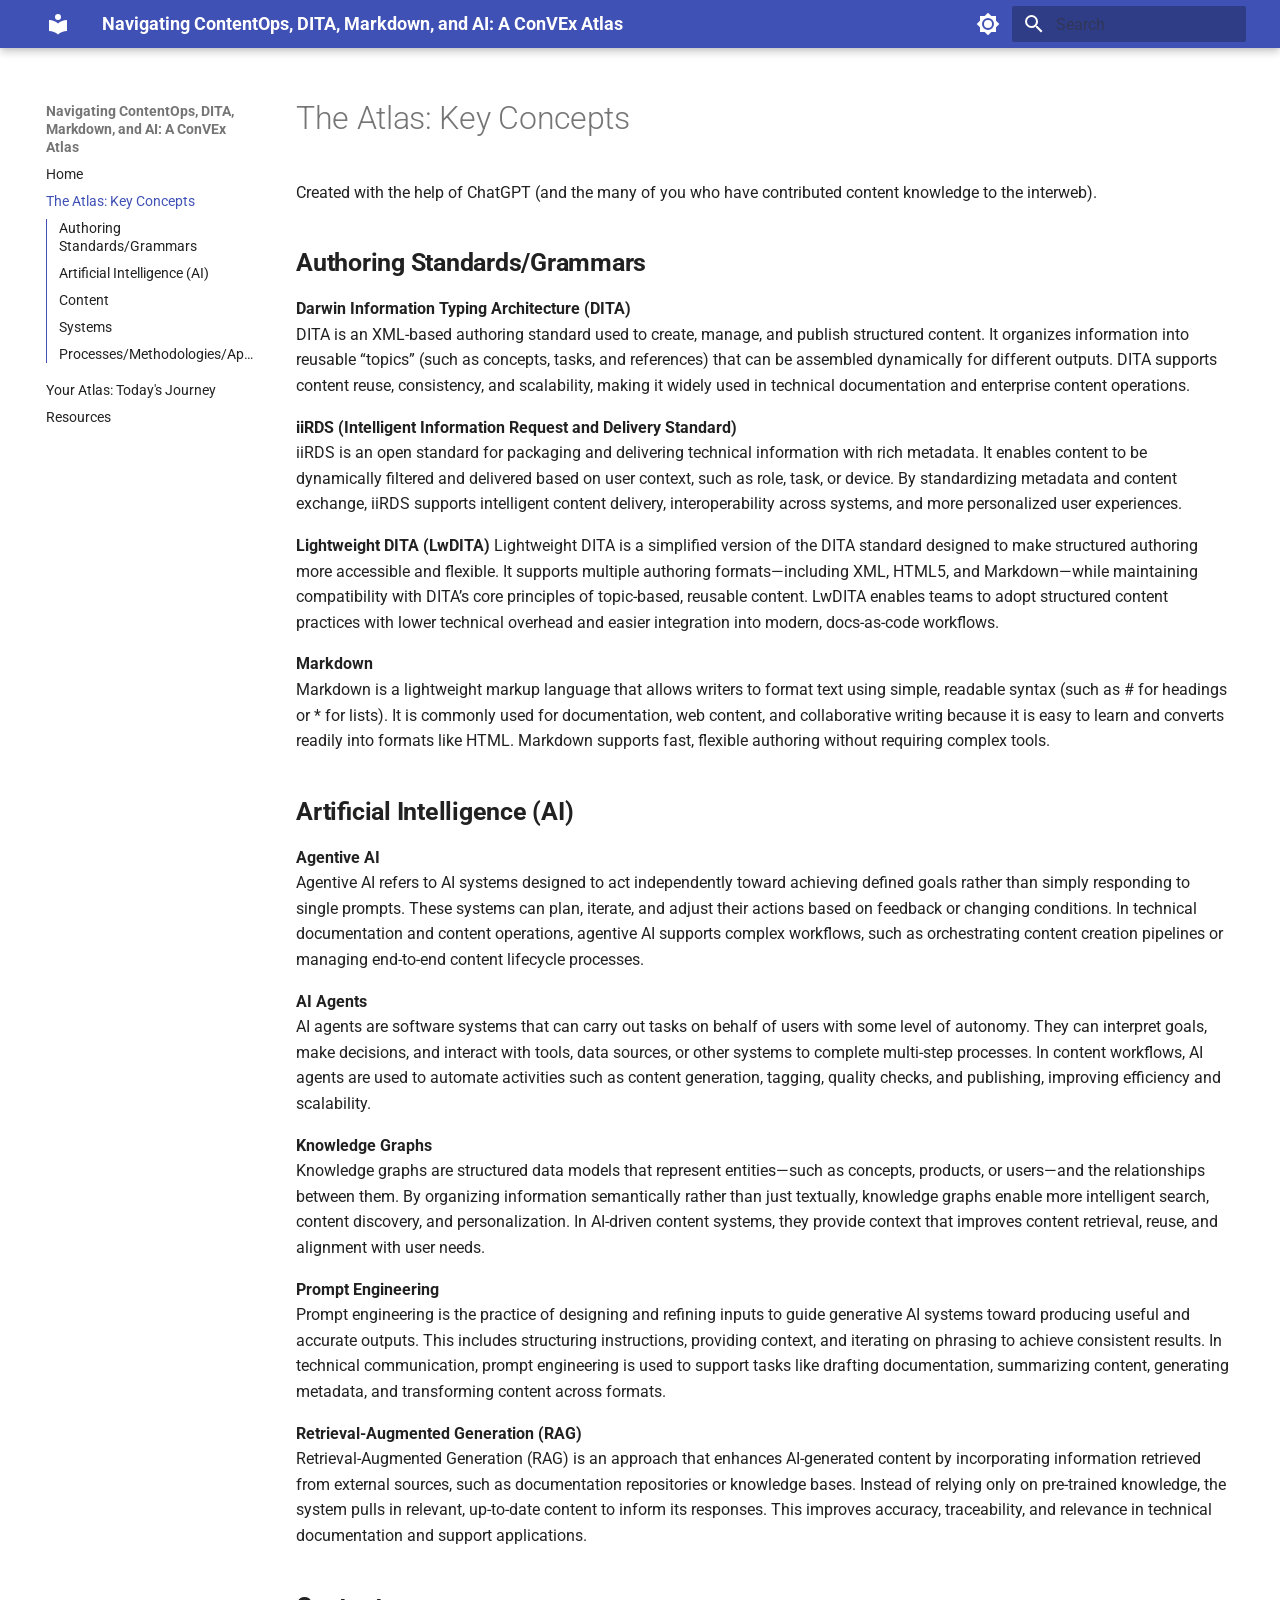
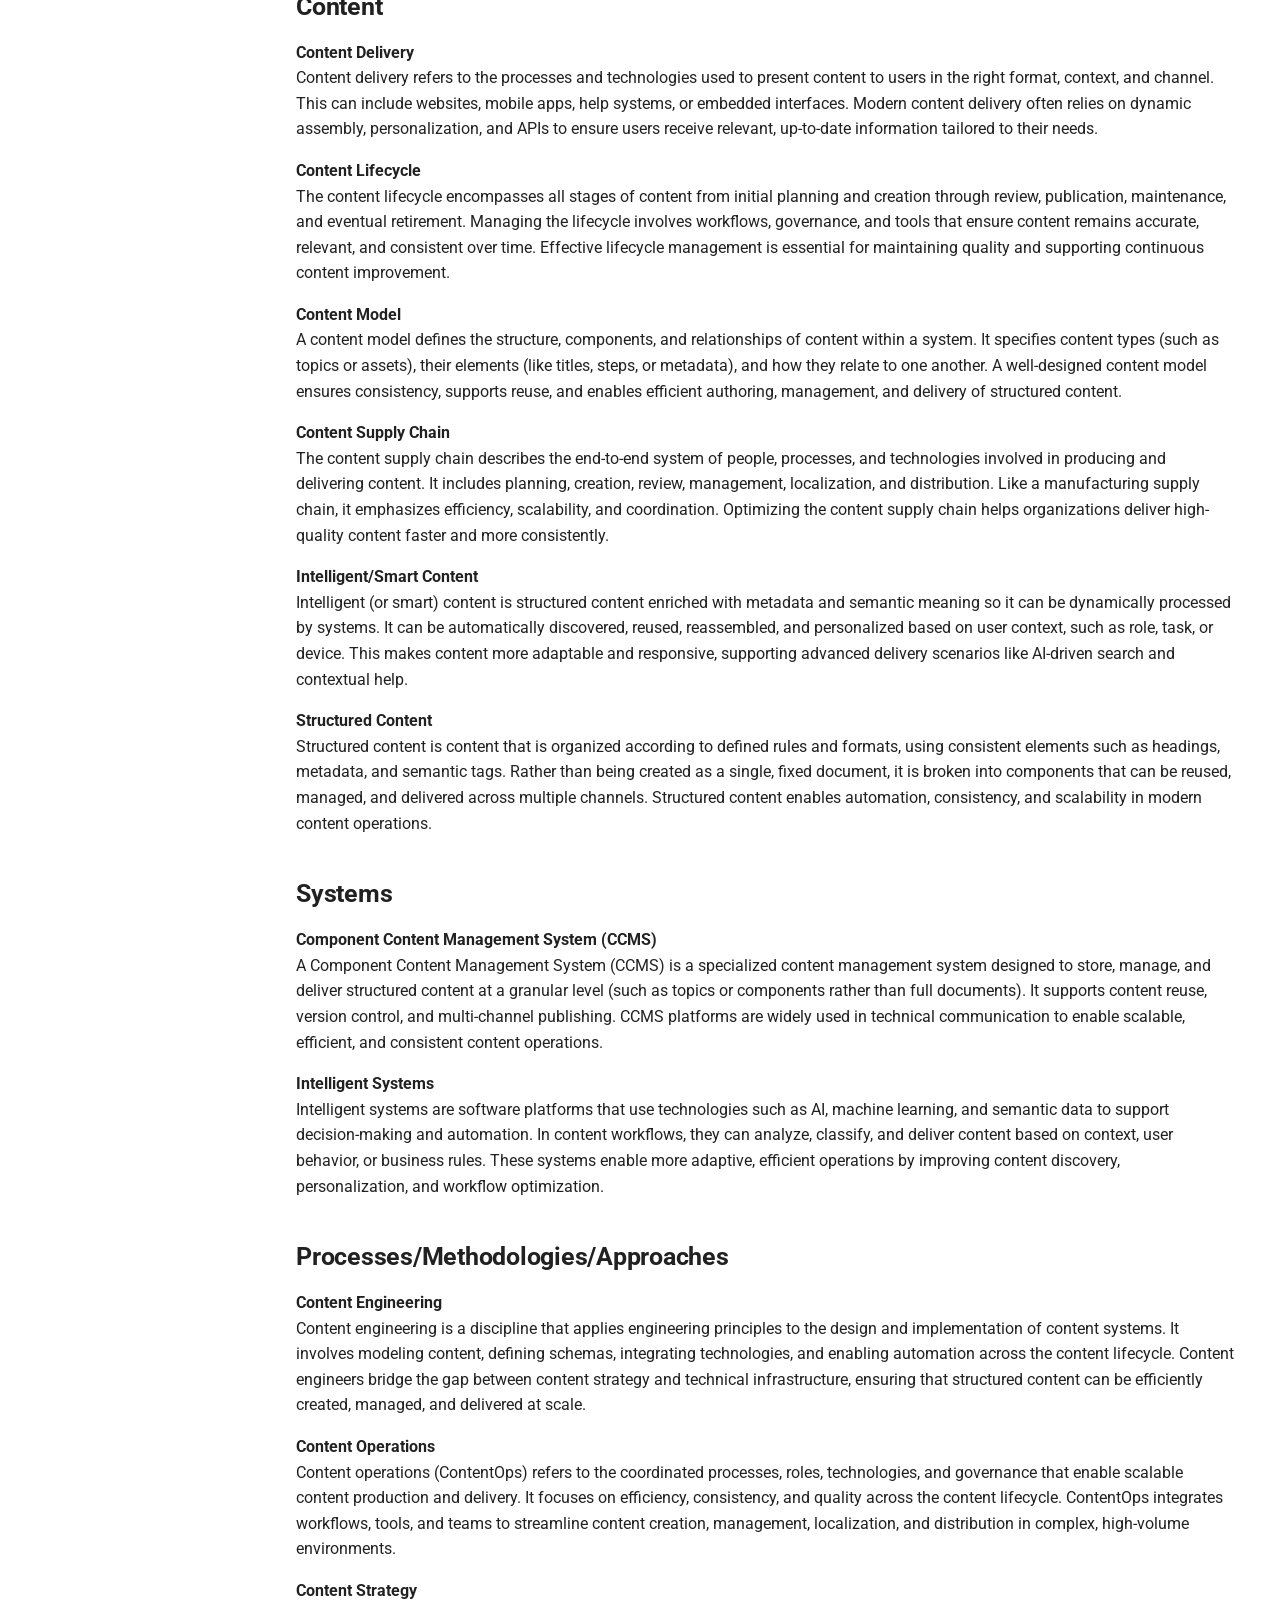
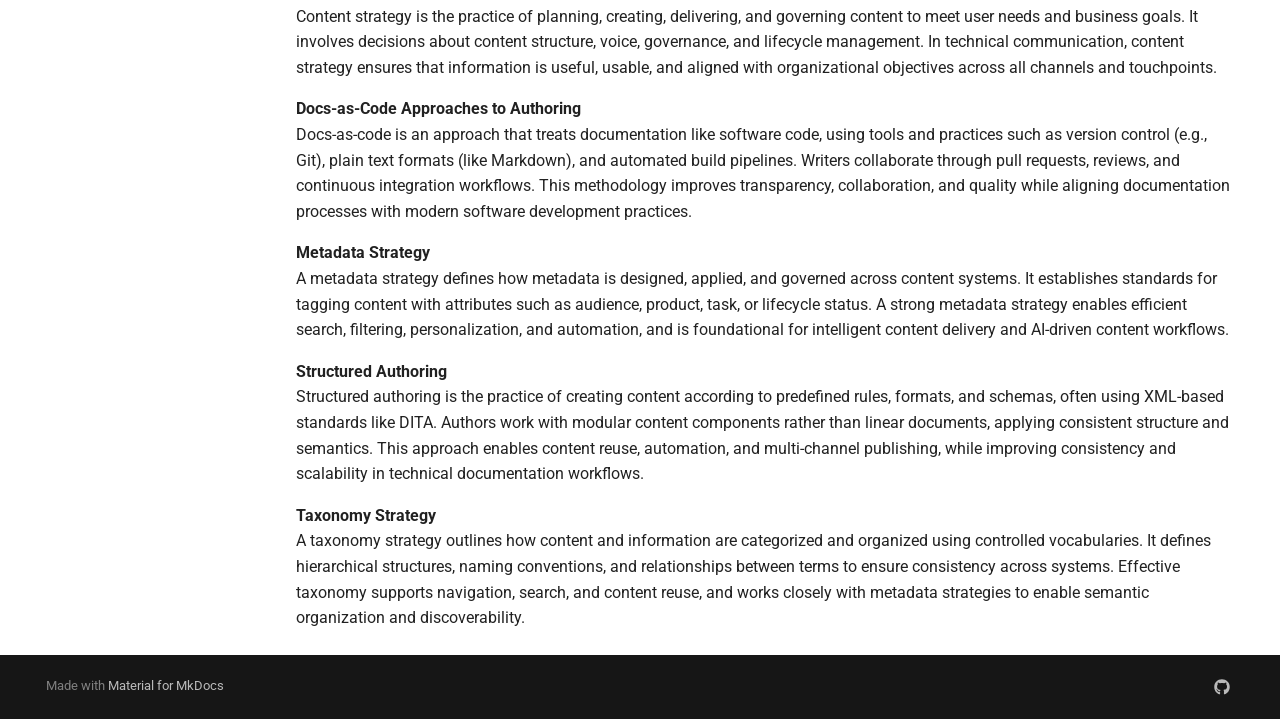
==== commit 96018512: "Deployed 8a94701 with MkDocs version: 1.6.1" ====
--- a/concepts/index.html
+++ b/concepts/index.html
@@ -54,6 +54,8 @@
         <style>:root{--md-text-font:"Roboto";--md-code-font:"Roboto Mono"}</style>
       
     
+    
+      <link rel="stylesheet" href="../assets/stylesheets/extra.css">
     
     <script>__md_scope=new URL("..",location),__md_hash=e=>[...e].reduce(((e,_)=>(e<<5)-e+_.charCodeAt(0)),0),__md_get=(e,_=localStorage,t=__md_scope)=>JSON.parse(_.getItem(t.pathname+"."+e)),__md_set=(e,_,t=localStorage,a=__md_scope)=>{try{t.setItem(a.pathname+"."+e,JSON.stringify(_))}catch(e){}}</script>
     
@@ -327,10 +329,10 @@
     <ul class="md-nav__list" data-md-component="toc" data-md-scrollfix>
       
         <li class="md-nav__item">
-  <a href="#territory-1-structured-authoring-and-the-dita-ecosystem" class="md-nav__link">
+  <a href="#authoring-standardsgrammars" class="md-nav__link">
     <span class="md-ellipsis">
       
-        Territory 1: Structured Authoring and the DITA Ecosystem
+        Authoring Standards/Grammars
       
     </span>
   </a>
@@ -338,10 +340,10 @@
 </li>
       
         <li class="md-nav__item">
-  <a href="#territory-2-markdown-and-the-docs-as-code-landscape" class="md-nav__link">
+  <a href="#artificial-intelligence-ai" class="md-nav__link">
     <span class="md-ellipsis">
       
-        Territory 2: Markdown and the Docs-as-Code Landscape
+        Artificial Intelligence (AI)
       
     </span>
   </a>
@@ -349,10 +351,10 @@
 </li>
       
         <li class="md-nav__item">
-  <a href="#territory-3-lightweight-dita-as-border-crossing" class="md-nav__link">
+  <a href="#content" class="md-nav__link">
     <span class="md-ellipsis">
       
-        Territory 3: Lightweight DITA as Border Crossing
+        Content
       
     </span>
   </a>
@@ -360,10 +362,10 @@
 </li>
       
         <li class="md-nav__item">
-  <a href="#territory-4-ai" class="md-nav__link">
+  <a href="#systems" class="md-nav__link">
     <span class="md-ellipsis">
       
-        Territory 4: AI
+        Systems
       
     </span>
   </a>
@@ -371,10 +373,10 @@
 </li>
       
         <li class="md-nav__item">
-  <a href="#territory-5-contentops-as-infrastructure" class="md-nav__link">
+  <a href="#processesmethodologiesapproaches" class="md-nav__link">
     <span class="md-ellipsis">
       
-        Territory 5: ContentOps as Infrastructure
+        Processes/Methodologies/Approaches
       
     </span>
   </a>
@@ -403,7 +405,7 @@
   <span class="md-ellipsis">
     
   
-    Suggested Paths
+    Your Atlas: Today's Journey
   
 
     
@@ -461,73 +463,60 @@
 
 
 <h1 id="the-atlas-key-concepts">The Atlas: Key Concepts</h1>
-<p>This page maps the core conceptual territory covered in the session.</p>
-<hr />
-<h2 id="territory-1-structured-authoring-and-the-dita-ecosystem">Territory 1: Structured Authoring and the DITA Ecosystem</h2>
-<p>DITA has been the dominant framework for structured technical content for 20 years (2005–2026). Its core contributions:</p>
-<ul>
-<li><strong>Typed topics</strong> (task, concept, reference) that enforce rhetorical purpose at the structural level</li>
-<li><strong>Content reuse</strong> via conref, keyref, and map-based assembly</li>
-<li><strong>Conditional processing</strong> for variant output from a single source</li>
-<li><strong>Metadata-forward architecture</strong> that makes content legible to downstream systems, including AI</li>
-</ul>
-<p><strong>What DITA does well:</strong> enterprise-scale, multi-channel, heavily governed content with significant reuse requirements.</p>
-<p><strong>Where DITA struggles:</strong> low-barrier adoption, small teams, agile content workflows, and contributors who aren't professional technical writers.</p>
-<hr />
-<h2 id="territory-2-markdown-and-the-docs-as-code-landscape">Territory 2: Markdown and the Docs-as-Code Landscape</h2>
-<p>Markdown's ascendance in the 2010s was driven by developer adoption, not content strategy. Its strengths:</p>
-<ul>
-<li>Near-zero authoring barrier</li>
-<li>Native integration with version control (Git)</li>
-<li>Ecosystem of static site generators (MkDocs, Jekyll, Hugo, Docusaurus)</li>
-<li>Strong fit for docs-as-code CI/CD pipelines</li>
-</ul>
-<p><strong>What Markdown does well:</strong> developer documentation, open-source projects, small-to-medium content operations, rapid iteration.</p>
-<p><strong>Where Markdown struggles:</strong> semantic richness, enforced structure, complex reuse, and large-scale governance without additional tooling.</p>
-<hr />
-<h2 id="territory-3-lightweight-dita-as-border-crossing">Territory 3: Lightweight DITA as Border Crossing</h2>
-<p>LwDITA (OASIS standard, 2023) is frequently misread as "DITA made easier." It is more precisely a <strong>bridge specification</strong> — a formally defined interface between the DITA ecosystem and simpler serializations.</p>
-<p>LwDITA's three serializations:</p>
-<table>
-<thead>
-<tr>
-<th>Serialization</th>
-<th>Format</th>
-<th>Use Case</th>
-</tr>
-</thead>
-<tbody>
-<tr>
-<td><strong>XDITA</strong></td>
-<td>XML</td>
-<td>Structured authoring with DITA tooling (DITA-OT)</td>
-</tr>
-<tr>
-<td><strong>HDITA</strong></td>
-<td>HTML5</td>
-<td>Web-native authoring and CMS integration</td>
-</tr>
-<tr>
-<td><strong>MDITA</strong></td>
-<td>Markdown</td>
-<td>Docs-as-code workflows with semantic DITA structure</td>
-</tr>
-</tbody>
-</table>
-<p>MDITA in particular enables content teams to author in Markdown while preserving DITA-compatible topic typing and map-based assembly — a genuine border crossing, not a downgrade.</p>
-<hr />
-<h2 id="territory-4-ai">Territory 4: AI</h2>
-<p>AI systems in content workflows are not passive processors. They exert an interpretive force on content — selecting, transforming, summarizing, and generating based on patterns learned from training data and shaped by system prompts and retrieval architectures.</p>
-<hr />
-<h2 id="territory-5-contentops-as-infrastructure">Territory 5: ContentOps as Infrastructure</h2>
-<p>ContentOps is the discipline that makes all other territories sustainable at scale. Key components:</p>
-<ul>
-<li><strong>Governance:</strong> who owns content, how it is approved, how it is retired</li>
-<li><strong>Pipeline architecture:</strong> how content moves from source to delivery channel</li>
-<li><strong>Metadata strategy:</strong> what information travels with content to make it findable and reusable</li>
-<li><strong>Toolchain decisions:</strong> how authoring, review, build, and publish systems are connected</li>
-</ul>
-<p>ContentOps decisions made early constrain (or enable) what is possible when AI systems, new formats, or scale requirements emerge later.</p>
+<p>Created with the help of ChatGPT (and the many of you who have contributed content knowledge to the interweb). </p>
+<h2 id="authoring-standardsgrammars"><strong>Authoring Standards/Grammars</strong></h2>
+<p><strong>Darwin Information Typing Architecture (DITA)</strong><br />
+DITA is an XML-based authoring standard used to create, manage, and publish structured content. It organizes information into reusable “topics” (such as concepts, tasks, and references) that can be assembled dynamically for different outputs. DITA supports content reuse, consistency, and scalability, making it widely used in technical documentation and enterprise content operations.</p>
+<p><strong>iiRDS (Intelligent Information Request and Delivery Standard)</strong><br />
+iiRDS is an open standard for packaging and delivering technical information with rich metadata. It enables content to be dynamically filtered and delivered based on user context, such as role, task, or device. By standardizing metadata and content exchange, iiRDS supports intelligent content delivery, interoperability across systems, and more personalized user experiences.</p>
+<p><strong>Lightweight DITA (LwDITA)</strong>
+Lightweight DITA is a simplified version of the DITA standard designed to make structured authoring more accessible and flexible. It supports multiple authoring formats—including XML, HTML5, and Markdown—while maintaining compatibility with DITA’s core principles of topic-based, reusable content. LwDITA enables teams to adopt structured content practices with lower technical overhead and easier integration into modern, docs-as-code workflows.</p>
+<p><strong>Markdown</strong><br />
+Markdown is a lightweight markup language that allows writers to format text using simple, readable syntax (such as # for headings or * for lists). It is commonly used for documentation, web content, and collaborative writing because it is easy to learn and converts readily into formats like HTML. Markdown supports fast, flexible authoring without requiring complex tools.</p>
+<h2 id="artificial-intelligence-ai"><strong>Artificial Intelligence (AI)</strong></h2>
+<p><strong>Agentive AI</strong><br />
+Agentive AI refers to AI systems designed to act independently toward achieving defined goals rather than simply responding to single prompts. These systems can plan, iterate, and adjust their actions based on feedback or changing conditions. In technical documentation and content operations, agentive AI supports complex workflows, such as orchestrating content creation pipelines or managing end-to-end content lifecycle processes.</p>
+<p><strong>AI Agents</strong><br />
+AI agents are software systems that can carry out tasks on behalf of users with some level of autonomy. They can interpret goals, make decisions, and interact with tools, data sources, or other systems to complete multi-step processes. In content workflows, AI agents are used to automate activities such as content generation, tagging, quality checks, and publishing, improving efficiency and scalability.</p>
+<p><strong>Knowledge Graphs</strong><br />
+Knowledge graphs are structured data models that represent entities—such as concepts, products, or users—and the relationships between them. By organizing information semantically rather than just textually, knowledge graphs enable more intelligent search, content discovery, and personalization. In AI-driven content systems, they provide context that improves content retrieval, reuse, and alignment with user needs.</p>
+<p><strong>Prompt Engineering</strong><br />
+Prompt engineering is the practice of designing and refining inputs to guide generative AI systems toward producing useful and accurate outputs. This includes structuring instructions, providing context, and iterating on phrasing to achieve consistent results. In technical communication, prompt engineering is used to support tasks like drafting documentation, summarizing content, generating metadata, and transforming content across formats.</p>
+<p><strong>Retrieval-Augmented Generation (RAG)</strong><br />
+Retrieval-Augmented Generation (RAG) is an approach that enhances AI-generated content by incorporating information retrieved from external sources, such as documentation repositories or knowledge bases. Instead of relying only on pre-trained knowledge, the system pulls in relevant, up-to-date content to inform its responses. This improves accuracy, traceability, and relevance in technical documentation and support applications.</p>
+<h2 id="content"><strong>Content</strong></h2>
+<p><strong>Content Delivery</strong><br />
+Content delivery refers to the processes and technologies used to present content to users in the right format, context, and channel. This can include websites, mobile apps, help systems, or embedded interfaces. Modern content delivery often relies on dynamic assembly, personalization, and APIs to ensure users receive relevant, up-to-date information tailored to their needs.</p>
+<p><strong>Content Lifecycle</strong><br />
+The content lifecycle encompasses all stages of content from initial planning and creation through review, publication, maintenance, and eventual retirement. Managing the lifecycle involves workflows, governance, and tools that ensure content remains accurate, relevant, and consistent over time. Effective lifecycle management is essential for maintaining quality and supporting continuous content improvement.</p>
+<p><strong>Content Model</strong><br />
+A content model defines the structure, components, and relationships of content within a system. It specifies content types (such as topics or assets), their elements (like titles, steps, or metadata), and how they relate to one another. A well-designed content model ensures consistency, supports reuse, and enables efficient authoring, management, and delivery of structured content.</p>
+<p><strong>Content Supply Chain</strong><br />
+The content supply chain describes the end-to-end system of people, processes, and technologies involved in producing and delivering content. It includes planning, creation, review, management, localization, and distribution. Like a manufacturing supply chain, it emphasizes efficiency, scalability, and coordination. Optimizing the content supply chain helps organizations deliver high-quality content faster and more consistently.</p>
+<p><strong>Intelligent/Smart Content</strong><br />
+Intelligent (or smart) content is structured content enriched with metadata and semantic meaning so it can be dynamically processed by systems. It can be automatically discovered, reused, reassembled, and personalized based on user context, such as role, task, or device. This makes content more adaptable and responsive, supporting advanced delivery scenarios like AI-driven search and contextual help.</p>
+<p><strong>Structured Content</strong><br />
+Structured content is content that is organized according to defined rules and formats, using consistent elements such as headings, metadata, and semantic tags. Rather than being created as a single, fixed document, it is broken into components that can be reused, managed, and delivered across multiple channels. Structured content enables automation, consistency, and scalability in modern content operations.</p>
+<h2 id="systems"><strong>Systems</strong></h2>
+<p><strong>Component Content Management System (CCMS)</strong><br />
+A Component Content Management System (CCMS) is a specialized content management system designed to store, manage, and deliver structured content at a granular level (such as topics or components rather than full documents). It supports content reuse, version control, and multi-channel publishing. CCMS platforms are widely used in technical communication to enable scalable, efficient, and consistent content operations.</p>
+<p><strong>Intelligent Systems</strong><br />
+Intelligent systems are software platforms that use technologies such as AI, machine learning, and semantic data to support decision-making and automation. In content workflows, they can analyze, classify, and deliver content based on context, user behavior, or business rules. These systems enable more adaptive, efficient operations by improving content discovery, personalization, and workflow optimization.</p>
+<h2 id="processesmethodologiesapproaches"><strong>Processes/Methodologies/Approaches</strong></h2>
+<p><strong>Content Engineering</strong><br />
+Content engineering is a discipline that applies engineering principles to the design and implementation of content systems. It involves modeling content, defining schemas, integrating technologies, and enabling automation across the content lifecycle. Content engineers bridge the gap between content strategy and technical infrastructure, ensuring that structured content can be efficiently created, managed, and delivered at scale.</p>
+<p><strong>Content Operations</strong><br />
+Content operations (ContentOps) refers to the coordinated processes, roles, technologies, and governance that enable scalable content production and delivery. It focuses on efficiency, consistency, and quality across the content lifecycle. ContentOps integrates workflows, tools, and teams to streamline content creation, management, localization, and distribution in complex, high-volume environments.</p>
+<p><strong>Content Strategy</strong><br />
+Content strategy is the practice of planning, creating, delivering, and governing content to meet user needs and business goals. It involves decisions about content structure, voice, governance, and lifecycle management. In technical communication, content strategy ensures that information is useful, usable, and aligned with organizational objectives across all channels and touchpoints.</p>
+<p><strong>Docs-as-Code Approaches to Authoring</strong><br />
+Docs-as-code is an approach that treats documentation like software code, using tools and practices such as version control (e.g., Git), plain text formats (like Markdown), and automated build pipelines. Writers collaborate through pull requests, reviews, and continuous integration workflows. This methodology improves transparency, collaboration, and quality while aligning documentation processes with modern software development practices.</p>
+<p><strong>Metadata Strategy</strong><br />
+A metadata strategy defines how metadata is designed, applied, and governed across content systems. It establishes standards for tagging content with attributes such as audience, product, task, or lifecycle status. A strong metadata strategy enables efficient search, filtering, personalization, and automation, and is foundational for intelligent content delivery and AI-driven content workflows.</p>
+<p><strong>Structured Authoring</strong><br />
+Structured authoring is the practice of creating content according to predefined rules, formats, and schemas, often using XML-based standards like DITA. Authors work with modular content components rather than linear documents, applying consistent structure and semantics. This approach enables content reuse, automation, and multi-channel publishing, while improving consistency and scalability in technical documentation workflows.</p>
+<p><strong>Taxonomy Strategy</strong><br />
+A taxonomy strategy outlines how content and information are categorized and organized using controlled vocabularies. It defines hierarchical structures, naming conventions, and relationships between terms to ensure consistency across systems. Effective taxonomy supports navigation, search, and content reuse, and works closely with metadata strategies to enable semantic organization and discoverability.</p>
 
 
 
--- a/assets/stylesheets/extra.css
+++ b/assets/stylesheets/extra.css
@@ -0,0 +1,6 @@
+.atlas-map {
+  max-width: 100%;
+  height: auto;
+  display: block;
+  border-radius: 4px;
+}
